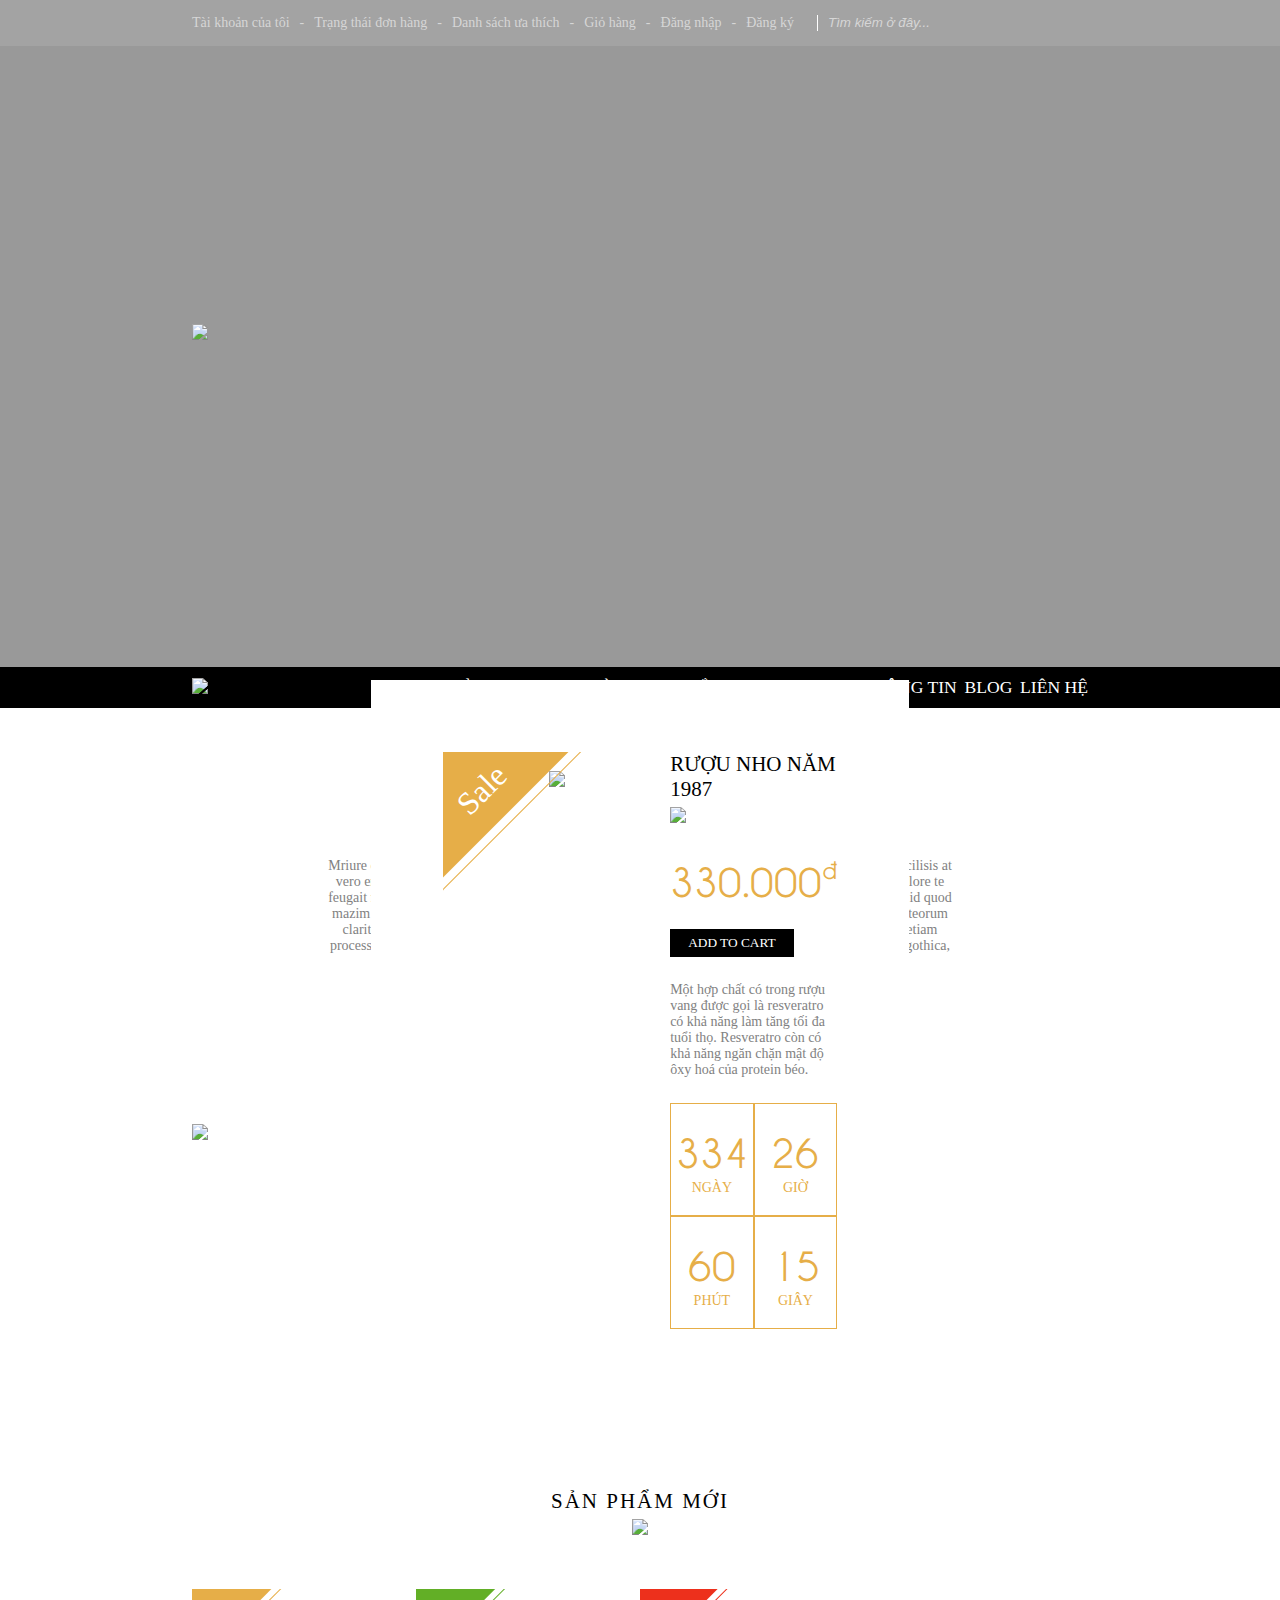
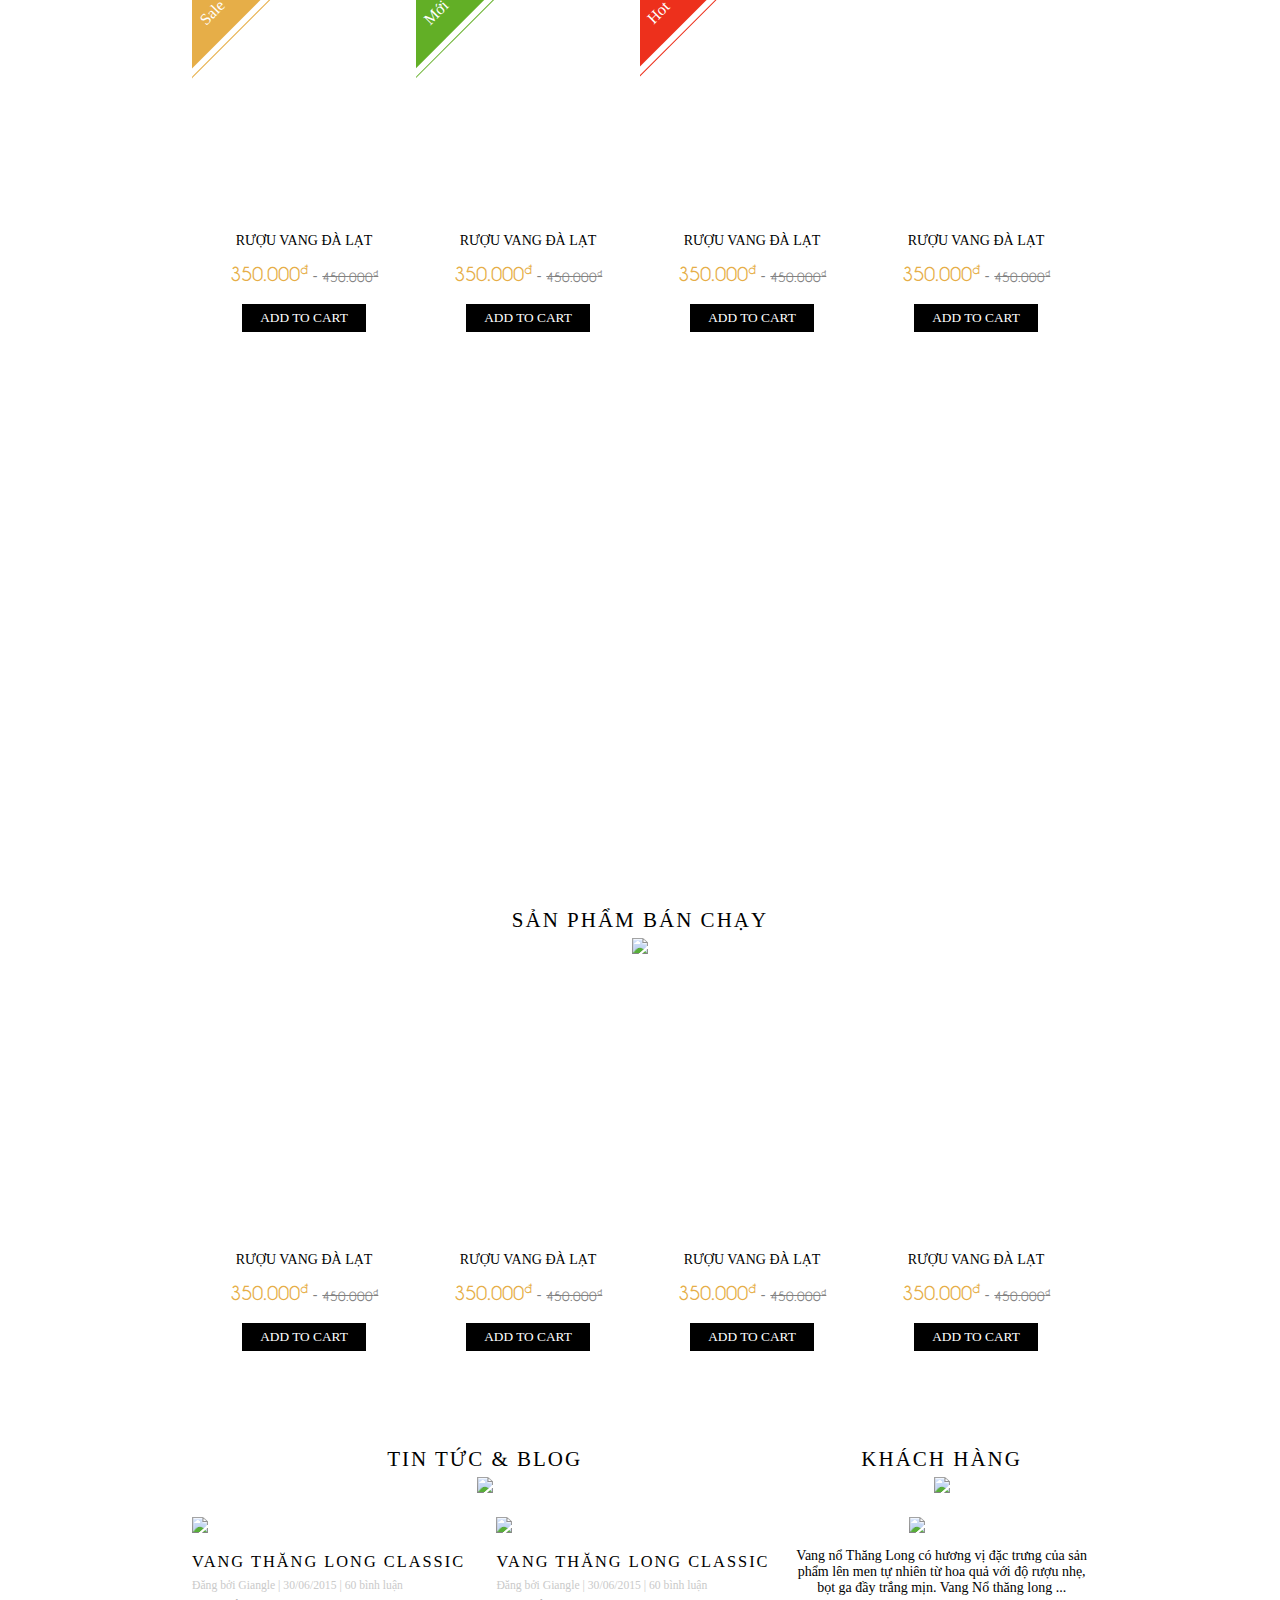
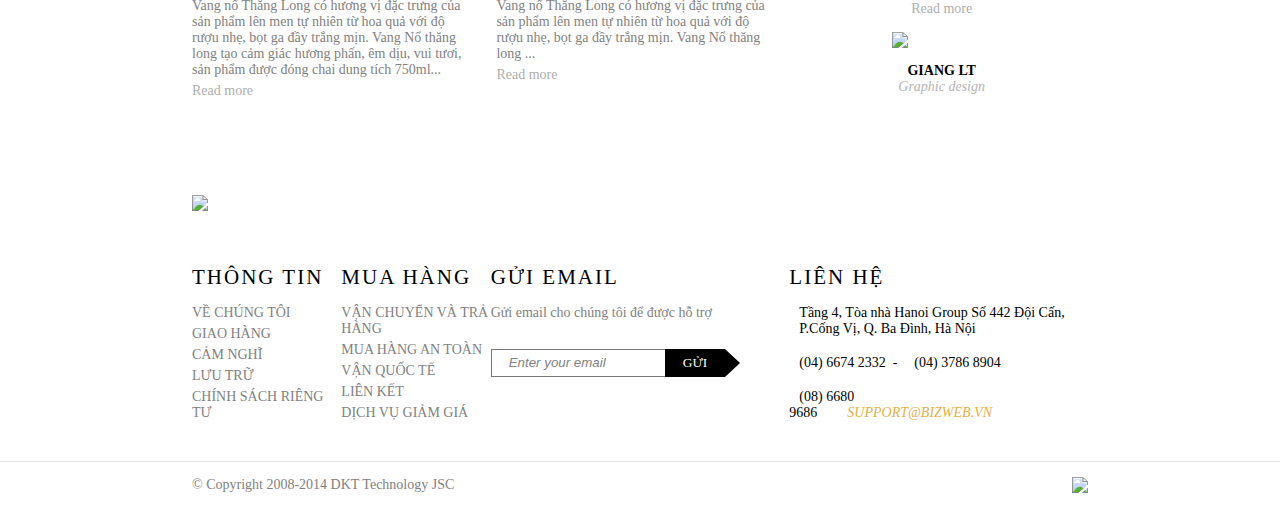
==== index.html @ 8c9024ac "Merge pull request #8 from 1m93/detail" ====
<!DOCTYPE html>
<html lang="en">
  <head>
    <title>Trang chủ</title>
    <meta charset="UTF-8">
    <meta name="viewport" content="width=device-width, initial-scale=1.0">
    <link rel="stylesheet" href="styles/style.css">
    <link rel="stylesheet" href="https://pro.fontawesome.com/releases/v5.10.0/css/all.css" integrity="sha384-AYmEC3Yw5cVb3ZcuHtOA93w35dYTsvhLPVnYs9eStHfGJvOvKxVfELGroGkvsg+p" crossorigin="anonymous">
  </head>
  <body> 
    <header>
      <div class="headMenu headMenu--dark"> 
        <div class="container">
          <div class="headMenu__left"><a href="#">Tài khoản của tôi</a><span>-</span><a href="#">Trạng thái đơn hàng</a><span>-</span><a href="#">Danh sách ưa thích</a><span>-</span><a href="#">Giỏ hàng</a><span>-</span><a href="#">Đăng nhập</a><span>-</span><a href="#">Đăng ký</a><span>-</span>
          </div>
          <div class="headMenu__right">
            <form>
              <input placeholder="Tìm kiếm ở đây..."><a href="#"><i class="fas fa-search"></i></a>
            </form>
          </div>
        </div>
      </div>
      <div class="slide">
        <div class="container"><img src="assets/images/slideText.png"></div>
      </div>
      <div class="menu">
        <div class="container"> 
          <div class="menu__logo"> <img src="assets/images/menuLogo.png"></div>
          <div class="menu__list"><a class="menu__list-item" href="#">Trang chủ</a>
            <div class="menu__mega"><a class="menu__list-item" href="#">Rượu vang bò</a>
              <div class="menu__submenu"> 
                <div class="menu__submenu-list"><a class="menu__submenu-list-title">
                    <h3>Rượu ngoại </h3></a><a class="menu__submenu-list-item" href="#">Rượu Chivas</a><a class="menu__submenu-list-item" href="#">Hàng độc - Rượu độc đáo</a><a class="menu__submenu-list-item" href="#">Johnnie Walker</a><a class="menu__submenu-list-item" href="#">Rượu Whisky</a><a class="menu__submenu-list-item" href="#">Rượu Remy Martin</a><a class="menu__submenu-list-item" href="#">Rượu Glenmorangie</a>
                </div>
                <div class="menu__submenu-list"><a class="menu__submenu-list-title">
                    <h3>Rượu ngoại </h3></a><a class="menu__submenu-list-item" href="#">Rượu Chivas</a><a class="menu__submenu-list-item" href="#">Hàng độc - Rượu độc đáo</a><a class="menu__submenu-list-item" href="#">Johnnie Walker</a><a class="menu__submenu-list-item" href="#">Rượu Whisky</a><a class="menu__submenu-list-item" href="#">Rượu Remy Martin</a><a class="menu__submenu-list-item" href="#">Rượu Glenmorangie</a>
                </div>
                <div class="menu__submenu-list"><a class="menu__submenu-list-title">
                    <h3>Rượu ngoại </h3></a><a class="menu__submenu-list-item" href="#">Rượu Chivas</a><a class="menu__submenu-list-item" href="#">Hàng độc - Rượu độc đáo</a><a class="menu__submenu-list-item" href="#">Johnnie Walker</a><a class="menu__submenu-list-item" href="#">Rượu Whisky</a><a class="menu__submenu-list-item" href="#">Rượu Remy Martin</a><a class="menu__submenu-list-item" href="#">Rượu Glenmorangie</a>
                </div>
                <div class="menu__submenu-image"></div>
              </div>
            </div><a class="menu__list-item" href="#">Rượu trắng</a><a class="menu__list-item" href="#">Champagne</a><a class="menu__list-item" href="#">Thông tin</a><a class="menu__list-item" href="#">Blog</a><a class="menu__list-item" href="#">Liên hệ</a>
          </div>
        </div>
      </div>
    </header>
    <div class="home">
      <div class="container">
        <div class="intro">
          <div class="titleDark">
            <h2 class="introText">GIỚI THIỆU</h2><img class="titleDark__img" src="assets/images/title-dark.png"/>
          </div>
          <p>Mriure dolor in hendrerit in vulputate velit esse molestie consequat, vel illum dolore eu feugiat nulla facilisis at vero eros et accumsan et iusto odio dignissim qui blandit praesent luptatum zzril delenit augue duis dolore te feugait nulla facilisi.Nam liber tempor cum soluta nobis eleifend option congue nihil imperdiet doming id quod mazim placerat facer possim assum. Typi non habent claritatem insitam; est usus legentis in iis qui faciteorum claritatem. Investigtiones demonstraverunt lectores legere me lius quod ii legunt saepius.Claritas est etiam processus dynamicus, qui sequitur mutationem consuetudium lectorum. Mirum est notare quam littera gothica, quam nunc putam</p>
          <button class="btn">XEM THÊM</button>
        </div>
        <div class="sale"> <img src="assets/images/saleWine.jpg" width="100%">
          <div class="sale__product">
            <div class="sale__product-img"> 
              <p class="saletag-big--sale">Sale </p><img src="assets/product/14.jpg" width="190">
            </div>
            <div class="sale__product-detail"> 
              <h2>RƯỢU NHO NĂM 1987</h2><img src="assets/images/titleleft-dark.png">
              <div class="sale__product-detail-price">330.000<span>đ</span></div>
              <button class="btn">ADD TO CART</button>
              <p class="sale__product-detail-describe">Một hợp chất có trong rượu vang được gọi là resveratro có khả năng làm tăng tối đa tuổi thọ. Resveratro còn có khả năng ngăn chặn mật độ ôxy hoá của protein béo.</p>
              <div class="sale__product-detail-time"> 
                <div>
                  <h2>334</h2>
                  <p>ngày</p>
                </div>
                <div>
                  <h2>26</h2>
                  <p>giờ</p>
                </div>
                <div>
                  <h2>60</h2>
                  <p>phút</p>
                </div>
                <div>
                  <h2>15</h2>
                  <p>giây</p>
                </div>
              </div>
            </div>
          </div>
        </div>
        <div class="new">
          <div class="new__title">
            <div class="titleDark">
              <h2 class="introText">Sản phẩm mới</h2><img class="titleDark__img" src="assets/images/title-dark.png"/>
            </div>
          </div>
          <div class="new__product">
            <div class="rowProductList">
              <div class="rowProductList__item">
                <div class="rowProductList__item-img" style="background: url(assets/product/1.jpg) no-repeat bottom; background-size: contain">
                  <p class="saletag-small--sale">Sale</p>
                  <div class="rowProductList__item-img-buttons"><a href="#"><i class="fas fa-heart"></i>Yêu thích</a><a href="#"><i class="fas fa-signal"></i>So sánh </a><a href="#"><i class="fas fa-compress-alt"></i></a></div>
                </div>
                <div class="rowProductList__item-detail"> <a class="rowProductList__item-detail-name" href="detail.html">rượu vang đà lạt </a>
                  <div class="rowProductList__item-detail-price">
                    <p class="newprice">350.000<span>đ</span></p><span>-</span>
                    <p class="oldprice">450.000<span>đ</span></p>
                  </div>
                  <button class="btn">ADD TO CART</button>
                </div>
              </div>
              <div class="rowProductList__item">
                <div class="rowProductList__item-img" style="background: url(assets/product/2.jpg) no-repeat bottom; background-size: contain">
                  <p class="saletag-small--new">Mới </p>
                  <div class="rowProductList__item-img-buttons"><a href="#"><i class="fas fa-heart"></i>Yêu thích</a><a href="#"><i class="fas fa-signal"></i>So sánh </a><a href="#"><i class="fas fa-compress-alt"></i></a></div>
                </div>
                <div class="rowProductList__item-detail"> <a class="rowProductList__item-detail-name" href="detail.html">rượu vang đà lạt </a>
                  <div class="rowProductList__item-detail-price">
                    <p class="newprice">350.000<span>đ</span></p><span>-</span>
                    <p class="oldprice">450.000<span>đ</span></p>
                  </div>
                  <button class="btn">ADD TO CART</button>
                </div>
              </div>
              <div class="rowProductList__item">
                <div class="rowProductList__item-img" style="background: url(assets/product/3.jpg) no-repeat bottom; background-size: contain">
                  <p class="saletag-small--hot">Hot</p>
                  <div class="rowProductList__item-img-buttons"><a href="#"><i class="fas fa-heart"></i>Yêu thích</a><a href="#"><i class="fas fa-signal"></i>So sánh </a><a href="#"><i class="fas fa-compress-alt"></i></a></div>
                </div>
                <div class="rowProductList__item-detail"> <a class="rowProductList__item-detail-name" href="detail.html">rượu vang đà lạt </a>
                  <div class="rowProductList__item-detail-price">
                    <p class="newprice">350.000<span>đ</span></p><span>-</span>
                    <p class="oldprice">450.000<span>đ</span></p>
                  </div>
                  <button class="btn">ADD TO CART</button>
                </div>
              </div>
              <div class="rowProductList__item">
                <div class="rowProductList__item-img" style="background: url(assets/product/4.jpg) no-repeat bottom; background-size: contain">
                  <div class="rowProductList__item-img-buttons"><a href="#"><i class="fas fa-heart"></i>Yêu thích</a><a href="#"><i class="fas fa-signal"></i>So sánh </a><a href="#"><i class="fas fa-compress-alt"></i></a></div>
                </div>
                <div class="rowProductList__item-detail"> <a class="rowProductList__item-detail-name" href="detail.html">rượu vang đà lạt </a>
                  <div class="rowProductList__item-detail-price">
                    <p class="newprice">350.000<span>đ</span></p><span>-</span>
                    <p class="oldprice">450.000<span>đ</span></p>
                  </div>
                  <button class="btn">ADD TO CART</button>
                </div>
              </div>
            </div>
          </div>
        </div>
      </div>
      <div class="gallery"><a class="gallery__img" href="#" style="background: url(assets/gallery/1.png) no-repeat center; background-size: cover">
          <div class="gallery__img-content">
            <p>1987</p>
            <h3>RƯỢU</h3>
          </div></a><a class="gallery__img" href="#" style="background: url(assets/gallery/2.png) no-repeat center; background-size: cover">
          <div class="gallery__img-content">
            <p>1987</p>
            <h3>RƯỢU</h3>
          </div></a><a class="gallery__img" href="#" style="background: url(assets/gallery/3.png) no-repeat center; background-size: cover">
          <div class="gallery__img-content">
            <p>1987</p>
            <h3>RƯỢU</h3>
          </div></a><a class="gallery__img" href="#" style="background: url(assets/gallery/4.png) no-repeat center; background-size: cover">
          <div class="gallery__img-content">
            <p>1987</p>
            <h3>RƯỢU</h3>
          </div></a><a class="gallery__img" href="#" style="background: url(assets/gallery/5.png) no-repeat center; background-size: cover">
          <div class="gallery__img-content">
            <p>1987</p>
            <h3>RƯỢU</h3>
          </div></a><a class="gallery__img" href="#" style="background: url(assets/gallery/6.png) no-repeat center; background-size: cover">
          <div class="gallery__img-content">
            <p>1987</p>
            <h3>RƯỢU</h3>
          </div></a><a class="gallery__img" href="#" style="background: url(assets/gallery/7.png) no-repeat center; background-size: cover">
          <div class="gallery__img-content">
            <p>1987</p>
            <h3>RƯỢU</h3>
          </div></a><a class="gallery__img" href="#" style="background: url(assets/gallery/8.png) no-repeat center; background-size: cover">
          <div class="gallery__img-content">
            <p>1987</p>
            <h3>RƯỢU</h3>
          </div></a>
      </div>
      <div class="container"> 
        <div class="bestseller new"> 
          <div class="new__title">
            <div class="titleDark">
              <h2 class="introText">SẢN PHẨM BÁN CHẠY</h2><img class="titleDark__img" src="assets/images/title-dark.png"/>
            </div>
          </div>
          <div class="new__product">
            <div class="rowProductList">
              <div class="rowProductList__item">
                <div class="rowProductList__item-img" style="background: url(assets/product/7.jpg) no-repeat bottom; background-size: contain">
                  <div class="rowProductList__item-img-buttons"><a href="#"><i class="fas fa-heart"></i>Yêu thích</a><a href="#"><i class="fas fa-signal"></i>So sánh </a><a href="#"><i class="fas fa-compress-alt"></i></a></div>
                </div>
                <div class="rowProductList__item-detail"> <a class="rowProductList__item-detail-name" href="detail.html">rượu vang đà lạt </a>
                  <div class="rowProductList__item-detail-price">
                    <p class="newprice">350.000<span>đ</span></p><span>-</span>
                    <p class="oldprice">450.000<span>đ</span></p>
                  </div>
                  <button class="btn">ADD TO CART</button>
                </div>
              </div>
              <div class="rowProductList__item">
                <div class="rowProductList__item-img" style="background: url(assets/product/8.jpg) no-repeat bottom; background-size: contain">
                  <div class="rowProductList__item-img-buttons"><a href="#"><i class="fas fa-heart"></i>Yêu thích</a><a href="#"><i class="fas fa-signal"></i>So sánh </a><a href="#"><i class="fas fa-compress-alt"></i></a></div>
                </div>
                <div class="rowProductList__item-detail"> <a class="rowProductList__item-detail-name" href="detail.html">rượu vang đà lạt </a>
                  <div class="rowProductList__item-detail-price">
                    <p class="newprice">350.000<span>đ</span></p><span>-</span>
                    <p class="oldprice">450.000<span>đ</span></p>
                  </div>
                  <button class="btn">ADD TO CART</button>
                </div>
              </div>
              <div class="rowProductList__item">
                <div class="rowProductList__item-img" style="background: url(assets/product/1.jpg) no-repeat bottom; background-size: contain">
                  <div class="rowProductList__item-img-buttons"><a href="#"><i class="fas fa-heart"></i>Yêu thích</a><a href="#"><i class="fas fa-signal"></i>So sánh </a><a href="#"><i class="fas fa-compress-alt"></i></a></div>
                </div>
                <div class="rowProductList__item-detail"> <a class="rowProductList__item-detail-name" href="detail.html">rượu vang đà lạt </a>
                  <div class="rowProductList__item-detail-price">
                    <p class="newprice">350.000<span>đ</span></p><span>-</span>
                    <p class="oldprice">450.000<span>đ</span></p>
                  </div>
                  <button class="btn">ADD TO CART</button>
                </div>
              </div>
              <div class="rowProductList__item">
                <div class="rowProductList__item-img" style="background: url(assets/product/2.jpg) no-repeat bottom; background-size: contain">
                  <div class="rowProductList__item-img-buttons"><a href="#"><i class="fas fa-heart"></i>Yêu thích</a><a href="#"><i class="fas fa-signal"></i>So sánh </a><a href="#"><i class="fas fa-compress-alt"></i></a></div>
                </div>
                <div class="rowProductList__item-detail"> <a class="rowProductList__item-detail-name" href="detail.html">rượu vang đà lạt </a>
                  <div class="rowProductList__item-detail-price">
                    <p class="newprice">350.000<span>đ</span></p><span>-</span>
                    <p class="oldprice">450.000<span>đ</span></p>
                  </div>
                  <button class="btn">ADD TO CART</button>
                </div>
              </div>
            </div>
          </div>
        </div>
        <div class="other"> 
          <div class="other__blog">
            <div class="other__blog-title">
              <div class="titleDark">
                <h2 class="introText">TIN TỨC &amp; BLOG</h2><img class="titleDark__img" src="assets/images/title-dark.png"/>
              </div>
            </div>
            <div class="other__blog-posts">
              <div class="other__blog-posts-item"><img src="assets/blog/1.png" width="100%"/>
                <h3 class="introText">Vang Thăng Long Classic</h3><small>Đăng bởi Giangle | 30/06/2015 | 60 bình luận</small>
                <p>Vang nổ Thăng Long có hương vị đặc trưng của sản phẩm lên men tự nhiên từ hoa quả với độ rượu nhẹ, bọt ga đầy trắng mịn. Vang Nổ thăng long tạo cảm giác hương phấn, êm dịu, vui tươi, sản phẩm được đóng chai dung tích 750ml...</p><a href="#">Read more</a>
              </div>
              <div class="other__blog-posts-item"><img src="assets/blog/2.png" width="100%"/>
                <h3 class="introText">Vang Thăng Long Classic</h3><small>Đăng bởi Giangle | 30/06/2015 | 60 bình luận</small>
                <p>Vang nổ Thăng Long có hương vị đặc trưng của sản phẩm lên men tự nhiên từ hoa quả với độ rượu nhẹ, bọt ga đầy trắng mịn. Vang Nổ thăng long ...</p><a href="#">Read more</a>
              </div>
            </div>
          </div>
          <div class="other__customer"> 
            <div class="other__customer-title">
              <div class="titleDark">
                <h2 class="introText">KHÁCH HÀNG</h2><img class="titleDark__img" src="assets/images/title-dark.png"/>
              </div>
            </div>
            <div class="other__customer-detail"> <img src="assets/blog/elipse.png" width="65">
              <div class="other__customer-detail-comment">
                <p>Vang nổ Thăng Long có hương vị đặc trưng của sản phẩm lên men tự nhiên từ hoa quả với độ rượu nhẹ, bọt ga đầy trắng mịn. Vang Nổ thăng long ...</p><a href="#">Read more</a>
              </div><img src="assets/blog/customer.png" width="100">
              <div>
                <h4>GIANG LT</h4><i>Graphic design</i>
              </div>
              <div class="other__customer-detail-buttons"> <a href="#"><i class="fas fa-circle"></i></a><a href="#"><i class="fas fa-circle"></i></a><a href="#"><i class="fas fa-circle"></i></a>
              </div>
            </div>
          </div>
        </div>
      </div>
    </div>
    <footer>
      <div class="info">
        <div class="info__brand"><img src="assets/blog/brand.png" width="100%"></div>
        <div class="container">
          <div class="info__about">
            <h2>Thông tin</h2>
            <ul> 
              <li><a href="#">Về chúng tôi</a></li>
              <li><a href="#">Giao hàng</a></li>
              <li><a href="#">Cảm nghĩ</a></li>
              <li><a href="#">Lưu trữ</a></li>
              <li><a href="#">Chính sách riêng tư</a></li>
            </ul>
          </div>
          <div class="info__about">
            <h2>Mua hàng</h2>
            <ul> 
              <li><a href="#">Vận chuyển và trả hàng</a></li>
              <li><a href="#">Mua hàng an toàn</a></li>
              <li><a href="#">Vận quốc tế</a></li>
              <li><a href="#">Liên kết</a></li>
              <li><a href="#">Dịch vụ giảm giá</a></li>
            </ul>
          </div>
          <div class="info__email">
            <div class="info__email-text">
              <h2>Gửi email</h2>
              <p>Gửi email cho chúng tôi để được hỗ trợ</p>
            </div>
            <form>
              <input placeholder="Enter your email">
              <button>GỬI</button>
              <div class="triangle"></div>
            </form>
            <div class="info__email-social"><a href="#"><i class="fab fa-twitter"></i></a><a href="#"><i class="fab fa-google-plus-g"></i></a><a href="#"><i class="fab fa-dribbble"></i></a><a href="#"><i class="fab fa-linkedin-in"></i></a><a href="#"><i class="fas fa-rss"></i></a>
            </div>
          </div>
          <div class="info__contact">
            <div class="info__contact-address">
              <h2>Liên hệ</h2>
              <div><i class="fas fa-map-marker-alt"> </i>
                <p>Tầng 4, Tòa nhà Hanoi Group  Số 442 Đội Cấn, P.Cống Vị, Q. Ba Đình, Hà Nội</p>
              </div>
            </div>
            <div class="info__contact-dial"> <i class="fas fa-phone-office"></i><span>(04) 6674 2332</span><span style="padding: 0 7px">-</span><i class="fas fa-phone-office"></i><span>(04) 3786 8904</span></div>
            <div class="info__contact-phone"> <i class="fas fa-phone-office"></i><span>(08) 6680 9686</span><i class="fas fa-envelope"></i><span><i>Support@bizweb.vn</i></span></div>
          </div>
        </div>
      </div>
      <div class="end container"> 
        <p>© Copyright 2008-2014 DKT Technology JSC</p><img src="assets/images/payment.png">
      </div>
    </footer>
  </body>
</html>
---- styles/style.css ----
@charset "UTF-8";
@font-face {
  font-family: "lobster-regular";
  src: url("../assets/fonts/Lobster-Regular.ttf");
}
@font-face {
  font-family: "roboto-regular";
  src: url("../assets/fonts/Roboto-Regular.ttf");
}
@font-face {
  font-family: "utm-alpine";
  src: url("../assets/fonts/UTM-Alpine-KT.ttf");
}
@font-face {
  font-family: "utm-aquarelle";
  src: url("../assets/fonts/UTM-Aquarelle.ttf");
}
@font-face {
  font-family: "utm-caviar";
  src: url("../assets/fonts/UTM-Caviar.ttf");
}
@font-face {
  font-family: "uvf-didot";
  src: url("../assets/fonts/UVF-Didot.ttf");
}
* {
  margin: 0;
  padding: 0;
  box-sizing: border-box;
}

body {
  font-size: 14px;
}

a {
  text-decoration: none;
  color: #818181;
}
a:hover {
  color: #e6ae48 !important;
  transition: 0.5s;
}

ul {
  list-style: none;
}

input {
  outline: none;
}

button {
  outline: none;
  cursor: pointer;
}

.introText, footer .info h2 {
  text-transform: uppercase;
  font-weight: normal;
  letter-spacing: 2px;
}

.btn, footer .info__email form button {
  color: white;
  background-color: black;
  padding: 6px 18px;
  border: none;
}
.btn:hover, footer .info__email form button:hover {
  background-color: #e6ae48;
  transition: 0.5s;
}

.titleDark {
  text-align: center;
}
.titleDark__img {
  margin: 5px 0 20px 0;
}

.endContent, .pdDetail .product, .pdDetail .more, .pdDetail .detail, .home .gallery, .home .container .other, .home .container .new, .home .container .intro {
  padding-bottom: 6rem;
}

.timesFont, .pdDetail .more .tabs__buttons-btn, .pdDetail .detail__describe-buy-size select, body, a, .btn, footer .info__email form button {
  font-family: "Times New Roman", Times, serif;
}

.saletag-small--sale {
  position: absolute;
  top: -3.5rem;
  left: -7.5rem;
  transform: rotate(-45deg);
  color: white;
  font-size: 1rem;
  padding: 5rem 6.5rem 1rem;
  background-color: #e6ae48;
}
.saletag-small--sale::after {
  position: absolute;
  content: "";
  top: 7.5rem;
  left: -2rem;
  width: 20rem;
  height: 1px;
  background-color: #e6ae48;
}

.saletag-big--sale {
  position: absolute;
  top: -1.5rem;
  left: -5.5rem;
  transform: rotate(-45deg);
  color: white;
  font-size: 2rem;
  padding: 3rem 5.5rem 1rem;
  background-color: #e6ae48;
}
.saletag-big--sale::after {
  position: absolute;
  content: "";
  top: 6.8rem;
  left: -2rem;
  width: 20rem;
  height: 1px;
  background-color: #e6ae48;
}

.saletag-small--new {
  position: absolute;
  top: -3.5rem;
  left: -7.5rem;
  transform: rotate(-45deg);
  color: white;
  font-size: 1rem;
  padding: 5rem 6.5rem 1rem;
  background-color: #62af26;
}
.saletag-small--new::after {
  position: absolute;
  content: "";
  top: 7.5rem;
  left: -2rem;
  width: 20rem;
  height: 1px;
  background-color: #62af26;
}

.saletag-big--new {
  position: absolute;
  top: -1.5rem;
  left: -5.5rem;
  transform: rotate(-45deg);
  color: white;
  font-size: 2rem;
  padding: 3rem 5.5rem 1rem;
  background-color: #62af26;
}
.saletag-big--new::after {
  position: absolute;
  content: "";
  top: 6.8rem;
  left: -2rem;
  width: 20rem;
  height: 1px;
  background-color: #62af26;
}

.saletag-small--hot {
  position: absolute;
  top: -3.5rem;
  left: -7.5rem;
  transform: rotate(-45deg);
  color: white;
  font-size: 1rem;
  padding: 5rem 6.5rem 1rem;
  background-color: #ed301c;
}
.saletag-small--hot::after {
  position: absolute;
  content: "";
  top: 7.5rem;
  left: -2rem;
  width: 20rem;
  height: 1px;
  background-color: #ed301c;
}

.saletag-big--hot {
  position: absolute;
  top: -1.5rem;
  left: -5.5rem;
  transform: rotate(-45deg);
  color: white;
  font-size: 2rem;
  padding: 3rem 5.5rem 1rem;
  background-color: #ed301c;
}
.saletag-big--hot::after {
  position: absolute;
  content: "";
  top: 6.8rem;
  left: -2rem;
  width: 20rem;
  height: 1px;
  background-color: #ed301c;
}

.container {
  width: 70%;
  margin: auto;
}

.breadcrumb {
  margin: 3rem 0;
}
.breadcrumb span {
  padding: 0 5px;
}
.breadcrumb span:last-child {
  display: none;
}
.breadcrumb__item:nth-last-child(2) {
  color: #e6ae48;
}

input[type=number]::-webkit-inner-spin-button, input[type=number]::-webkit-outer-spin-button {
  -webkit-appearance: none;
}

.rowProductList {
  margin-top: 30px;
  display: flex;
  justify-content: space-between;
}
.rowProductList__item {
  flex-basis: 25%;
}
.rowProductList__item-img {
  width: 100%;
  padding-bottom: 100%;
  margin-bottom: 20px;
  position: relative;
  cursor: pointer;
  overflow: hidden;
}
.rowProductList__item-img-buttons {
  position: absolute;
  width: 100%;
  bottom: 0;
  background-color: black;
  visibility: hidden;
  opacity: 0;
  transition: opacity 0.5s, visibility 0.5s;
  display: flex;
  justify-content: space-between;
}
.rowProductList__item-img-buttons a {
  flex: 2;
  display: block;
  color: white;
  padding: 5px 0;
  text-align: center;
}
.rowProductList__item-img-buttons a i {
  margin-right: 10px;
}
.rowProductList__item-img-buttons a:last-child {
  flex: 1;
}
.rowProductList__item-img-buttons a:nth-child(2) {
  border-right: 2px solid #262626;
  border-left: 2px solid #262626;
}
.rowProductList__item-img:hover .rowProductList__item-img-buttons {
  visibility: visible;
  opacity: 1;
}
.rowProductList__item-detail {
  text-align: center;
}
.rowProductList__item-detail-name {
  text-transform: uppercase;
  color: black;
}
.rowProductList__item-detail-price {
  padding: 10px 0 20px 0;
  display: flex;
  justify-content: center;
  align-items: flex-end;
}
.rowProductList__item-detail-price > span {
  margin: 0 5px;
  color: #818181;
}
.rowProductList__item-detail-price .newprice {
  font-family: utm-caviar;
  font-size: 1.2rem;
  color: #e6ae48;
}
.rowProductList__item-detail-price .newprice span {
  font-size: 0.8rem;
  vertical-align: top;
}
.rowProductList__item-detail-price .oldprice {
  font-family: utm-caviar;
  font-size: 0.8rem;
  color: #818181;
  text-decoration: line-through;
}
.rowProductList__item-detail-price .oldprice span {
  font-size: 0.5rem;
  vertical-align: top;
}

header {
  position: relative;
}
header .headMenu {
  width: 100%;
  padding: 15px 0;
}
header .headMenu .container {
  display: flex;
  justify-content: space-between;
}
header .headMenu a:hover {
  border-bottom: 1px solid #e6ae48;
}
header .headMenu__left span {
  padding: 0 10px;
}
header .headMenu__left span:last-child {
  display: none;
}
header .headMenu__right form {
  border-left: 1.5px solid white;
  padding-left: 10px;
}
header .headMenu__right form input {
  width: 250px;
  margin-right: 10px;
  background-color: transparent;
  border: none;
  color: #818181;
}
header .headMenu__right form input::placeholder {
  font-style: italic;
  color: #818181;
}
header .headMenu--dark {
  background-color: #ffffff1a;
  color: #d6d6d6;
  z-index: 1000;
  position: absolute;
}
header .headMenu--dark a {
  color: #d6d6d6;
}
header .headMenu--dark form input {
  color: #d6d6d6;
}
header .headMenu--dark form input::placeholder {
  color: #d6d6d6;
}
header .menu {
  background-color: black;
  padding: 10px 0;
  position: relative;
}
header .menu .container {
  display: flex;
  justify-content: space-between;
  align-items: center;
}
header .menu__list {
  flex-basis: 80%;
  display: flex;
  justify-content: space-between;
}
header .menu__list-item {
  font-size: 1.1rem;
  color: white;
  text-transform: uppercase;
}
header .menu__submenu {
  position: absolute;
  display: flex;
  background-color: white;
  width: 80%;
  padding: 40px 30px;
  z-index: 1000;
  top: 100%;
  right: 15%;
  width: 56%;
  border: 1px solid #e6ae48;
  visibility: hidden;
  opacity: 0;
  transition: opacity 0.5s, visibility 0.5s;
}
header .menu__submenu-list {
  flex: 1;
}
header .menu__submenu-list-title {
  text-transform: uppercase;
  cursor: pointer;
  color: black;
}
header .menu__submenu-list-item {
  display: block;
  padding-top: 10px;
  color: black;
}
header .menu__submenu-image {
  flex: 2;
  background: url("../assets/blog/subMenuImage.png") center no-repeat;
  background-size: cover;
}
header .menu__mega:hover .menu__submenu {
  visibility: visible;
  opacity: 1;
}

footer .info {
  padding-bottom: 35px;
  border-bottom: 1px solid #e7e7e7;
}
footer .info__brand {
  width: 70%;
  margin: 0 auto 50px auto;
}
footer .info .container {
  display: flex;
}
footer .info h2 {
  margin-bottom: 15px;
}
footer .info__about {
  flex: 1;
  text-transform: uppercase;
}
footer .info__about li {
  margin-bottom: 5px;
}
footer .info__email {
  flex: 2;
  display: flex;
  flex-direction: column;
  justify-content: space-between;
}
footer .info__email p {
  color: #818181;
}
footer .info__email form {
  display: flex;
}
footer .info__email form input {
  padding: 5px 15px 5px 17px;
  border: 1px solid #787878;
  width: 60%;
}
footer .info__email form input::placeholder {
  font-style: italic;
  color: #818181;
}
footer .info__email form button {
  margin-left: -5px;
}
footer .info__email form button:hover ~ .triangle {
  border-top: 14px solid transparent;
  border-left: 15px solid #e6ae48;
  border-bottom: 14px solid transparent;
  transition: 0.5s;
}
footer .info__email form .triangle {
  border-top: 14px solid transparent;
  border-left: 15px solid black;
  border-bottom: 14px solid transparent;
}
footer .info__email form .triangle:hover ~ button {
  background-color: #e6ae48;
}
footer .info__email-social {
  margin-bottom: 5px;
}
footer .info__email-social a {
  margin-right: 15px;
}
footer .info__contact {
  flex: 2;
  display: flex;
  flex-direction: column;
  justify-content: space-between;
}
footer .info__contact i {
  margin-right: 10px;
}
footer .info__contact-address div {
  display: flex;
}
footer .info__contact-phone {
  margin-bottom: 5px;
}
footer .info__contact-phone span {
  margin-right: 20px;
}
footer .info__contact-phone span i {
  color: #e6ae48;
  text-transform: uppercase;
}
footer .end {
  display: flex;
  justify-content: space-between;
  align-items: center;
  color: #818181;
  padding: 15px 0;
}

.slide {
  background: linear-gradient(rgba(0, 0, 0, 0.4), rgba(0, 0, 0, 0.4)), url("../assets/images/slide-1-2050x898.jpg") bottom no-repeat;
  background-size: cover;
  width: 100%;
  height: 667px;
  animation: slide 15s infinite;
  display: flex;
  align-items: center;
}
@keyframes slide {
  50% {
    background: linear-gradient(rgba(0, 0, 0, 0.4), rgba(0, 0, 0, 0.4)), url("../assets/images/slide-2.jpg") bottom no-repeat;
    background-size: cover;
  }
  100% {
    background: linear-gradient(rgba(0, 0, 0, 0.4), rgba(0, 0, 0, 0.4)), url("../assets/images/slide-3.jpg") bottom no-repeat;
    background-size: cover;
  }
}

.home {
  background: url("../assets/images/product.png") left top no-repeat, url("../assets/images/product2.png") right top no-repeat;
  background-size: 20%, 12%;
}
.home .container .intro {
  padding-top: 5rem;
  width: 70%;
  margin: auto;
  text-align: center;
}
.home .container .intro p {
  color: #818181;
  margin-bottom: 30px;
}
.home .container .sale__product {
  position: relative;
  background-color: white;
  display: flex;
  width: 60%;
  margin: -29rem auto 10rem auto;
  padding: 8% 8% 0 8%;
}
.home .container .sale__product-img {
  position: relative;
  padding: 5% 5% 0 5%;
  overflow: hidden;
  flex: 8;
  text-align: center;
}
.home .container .sale__product-detail {
  flex: 7;
}
.home .container .sale__product-detail h2 {
  font-weight: normal;
  margin-bottom: 5px;
}
.home .container .sale__product-detail-price {
  font-family: utm-caviar;
  font-size: 2.5rem;
  color: #e6ae48;
  padding: 25px 0;
}
.home .container .sale__product-detail-price span {
  font-size: 1.5rem;
  vertical-align: top;
}
.home .container .sale__product-detail-describe {
  color: #818181;
  padding: 25px 0;
}
.home .container .sale__product-detail-time {
  display: flex;
  flex-wrap: wrap;
}
.home .container .sale__product-detail-time div {
  flex-basis: 50%;
  text-align: center;
  color: #e6ae48;
  padding: 19px 0;
  border: 1px solid #e6ae48;
}
.home .container .sale__product-detail-time div h2 {
  font-size: 2.5rem;
  font-family: utm-caviar;
}
.home .container .sale__product-detail-time div p {
  text-transform: uppercase;
}
.home .container .other {
  display: flex;
}
.home .container .other a {
  color: #aeaeae;
}
.home .container .other__blog {
  flex: 2;
  margin-right: 2%;
}
.home .container .other__blog-posts {
  display: flex;
  justify-content: space-between;
}
.home .container .other__blog-posts-item {
  flex-basis: 48%;
}
.home .container .other__blog-posts-item img {
  margin-bottom: 15px;
}
.home .container .other__blog-posts-item h3 {
  margin-bottom: 5px;
}
.home .container .other__blog-posts-item small {
  color: #cacaca;
}
.home .container .other__blog-posts-item p {
  color: #818181;
  padding: 5px 0;
}
.home .container .other__customer {
  flex: 1;
  text-align: center;
}
.home .container .other__customer-detail {
  height: 83%;
  display: flex;
  flex-direction: column;
  justify-content: space-between;
  align-items: center;
}
.home .container .other__customer-detail div > i {
  color: #b4b4b4;
}
.home .container .other__customer-detail-comment p {
  margin-bottom: 5px;
}
.home .container .other__customer-detail-buttons a {
  font-size: 0.5rem;
  padding: 0 3px;
}
.home .gallery {
  display: flex;
  flex-wrap: wrap;
}
.home .gallery__img {
  flex-basis: 25%;
  padding-bottom: 15%;
  color: white;
  position: relative;
  box-sizing: border-box;
  overflow: hidden;
  transition: 0.5s ease-in-out;
}
.home .gallery__img-content {
  visibility: hidden;
  opacity: 0;
  transition: opacity 0.5s, visibility 0.5s;
}
.home .gallery__img-content p {
  position: absolute;
  font-size: 1.5rem;
  top: 20%;
  left: 50%;
  transform: translateX(-50%);
}
.home .gallery__img-content h3 {
  font-size: 3.5rem;
  position: absolute;
  top: 50%;
  left: 50%;
  font-weight: normal;
  transform: translate(-50%, -50%);
}
.home .gallery__img:hover .gallery__img-content {
  visibility: visible;
  opacity: 1;
  color: white;
}

.pdDetail .detail {
  display: flex;
}
.pdDetail .detail__img {
  display: flex;
  flex: 3;
  margin-right: 3rem;
}
.pdDetail .detail__img-list {
  display: flex;
  align-items: center;
  flex-direction: column;
  flex-basis: 10%;
  padding: 0 10px;
  border: 1px solid #e6e6e6;
  border-right: none;
}
.pdDetail .detail__img-list a {
  display: block;
  padding: 20px 0;
}
.pdDetail .detail__img-list div {
  margin: 5px 0;
  text-align: center;
}
.pdDetail .detail__img-list div a {
  border-bottom: 1px solid #e6e6e6;
}
.pdDetail .detail__img-list div a:last-child {
  border: none;
}
.pdDetail .detail__img-list div a:nth-child(3) img {
  border: 1px solid #e6ae48;
}
.pdDetail .detail__img-list img {
  width: 100%;
  border: 1px solid transparent;
}
.pdDetail .detail__img-list img:hover {
  border: 1px solid #e6ae48;
}
.pdDetail .detail__img-image {
  width: 100%;
  background: url("../assets/product/7.jpg") center no-repeat;
  background-size: contain;
  border: 1px solid #e6e6e6;
}
.pdDetail .detail__describe {
  flex: 2;
}
.pdDetail .detail__describe label {
  color: #818181;
  text-transform: uppercase;
  display: block;
  font-size: 1.3rem;
  margin-bottom: 1rem;
}
.pdDetail .detail__describe h1 {
  font-weight: normal;
  margin-bottom: 5px;
}
.pdDetail .detail__describe-price {
  margin-top: 10px;
  font-family: utm-caviar;
  font-size: 2.5rem;
  color: #e6ae48;
}
.pdDetail .detail__describe-price span {
  font-size: 1.5rem;
  vertical-align: top;
}
.pdDetail .detail__describe-reviews {
  padding: 10px 0;
  border-top: 1px solid #e6e6e6;
  border-bottom: 1px solid #e6e6e6;
  margin: 20px 0;
}
.pdDetail .detail__describe-reviews > span {
  margin: 0 5px;
}
.pdDetail .detail__describe-reviews-stars {
  display: inline-block;
  direction: rtl;
}
.pdDetail .detail__describe-reviews-stars span {
  position: relative;
  margin-right: 5px;
}
.pdDetail .detail__describe-reviews-stars span:hover:before, .pdDetail .detail__describe-reviews-stars span:hover ~ span:before {
  content: "";
  position: absolute;
  color: #737373;
  font-family: "Font Awesome 5 Pro";
  font-weight: 900;
}
.pdDetail .detail__describe-buy-color {
  margin-bottom: 1rem;
}
.pdDetail .detail__describe-buy-color div input {
  width: 30px;
  height: 30px;
  cursor: pointer;
  position: relative;
  margin-right: 10px;
}
.pdDetail .detail__describe-buy-color div input::after {
  content: "";
  position: absolute;
  top: 0;
  left: 0;
  width: 100%;
  height: 100%;
  border: 2px solid white;
  outline: 1px solid transparent;
}
.pdDetail .detail__describe-buy-color div input[value=champange]::after {
  background-color: #e6ae48;
}
.pdDetail .detail__describe-buy-color div input[value=black]::after {
  background-color: black;
}
.pdDetail .detail__describe-buy-color div input[value=cherry]::after {
  background-color: #9c0001;
}
.pdDetail .detail__describe-buy-color div input:checked::after, .pdDetail .detail__describe-buy-color div input:hover::after {
  outline: 1px solid black;
}
.pdDetail .detail__describe-buy-size {
  margin-bottom: 1rem;
}
.pdDetail .detail__describe-buy-size select {
  padding: 5px 10px;
  outline: none;
  color: #818181;
  border-color: #818181;
  font-size: 1.1rem;
}
.pdDetail .detail__describe-buy-quantity {
  margin-bottom: 1rem;
}
.pdDetail .detail__describe-buy-quantity-form {
  display: flex;
}
.pdDetail .detail__describe-buy-quantity-form > div {
  display: flex;
  align-items: center;
  margin-right: 15px;
  background-color: #e6e6e6;
}
.pdDetail .detail__describe-buy-quantity-form > div * {
  border: none;
  outline: none;
  font-weight: bold;
  color: #737373;
}
.pdDetail .detail__describe-buy-quantity-form > div button {
  font-size: 1.2rem;
  height: 100%;
  width: 30px;
  background-color: transparent;
}
.pdDetail .detail__describe-buy-quantity-form > div input {
  height: 70%;
  text-align: center;
  width: 70px;
}
.pdDetail .detail__describe-buy-quantity-form > button {
  padding: 10px 18px;
}
.pdDetail .detail__describe-buttons {
  margin: 2rem 0 1rem;
}
.pdDetail .detail__describe-buttons a {
  margin-right: 15px;
}
.pdDetail .detail__describe-buttons i {
  margin-right: 10px;
}
.pdDetail .detail__describe-content {
  margin-bottom: 1rem;
}
.pdDetail .detail__describe-content p {
  color: #818181;
}
.pdDetail .detail__describe-social {
  display: flex;
  justify-content: space-between;
}
.pdDetail .detail__describe-social div > span {
  padding: 5px 10px;
  margin-left: 5px;
  border: 1px solid #818181;
}
.pdDetail .detail__describe-social--facebook button {
  padding: 5px;
  color: white;
  background-color: #4965b5;
  border: 1px solid #4965b5;
  border-radius: 3px;
}
.pdDetail .detail__describe-social--facebook button i {
  color: white;
  margin-right: 5px;
}
.pdDetail .detail__describe-social--twitter button {
  padding: 5px;
  color: #818181;
  background-color: white;
  border: 1px solid #818181;
  border-radius: 3px;
}
.pdDetail .detail__describe-social--twitter button i {
  color: #00acee;
  margin-right: 5px;
}
.pdDetail .detail__describe-social--google button {
  padding: 5px;
  color: #e88476;
  background-color: white;
  border: 1px solid #818181;
  border-radius: 3px;
}
.pdDetail .detail__describe-social--google button i {
  color: #e88476;
  margin-right: 5px;
}
.pdDetail .detail__describe-social--linkedin button {
  padding: 5px;
  color: white;
  background-color: #0077b5;
  border: 1px solid #0077b5;
  border-radius: 3px;
}
.pdDetail .detail__describe-social--linkedin button i {
  color: white;
  margin-right: 5px;
}
.pdDetail .detail__describe-social--linkedin > span {
  display: none;
}
.pdDetail .detail__describe-social--pinterest button {
  padding: 5px;
  color: #be1d2b;
  background-color: white;
  border: 1px solid #818181;
  border-radius: 3px;
}
.pdDetail .detail__describe-social--pinterest button i {
  color: #be1d2b;
  margin-right: 5px;
}
.pdDetail .detail__describe-social--pinterest > span {
  display: none;
}
.pdDetail .more {
  display: flex;
  justify-content: space-between;
}
.pdDetail .more .tabs {
  flex-basis: 60%;
}
.pdDetail .more .tabs__buttons {
  margin-bottom: 1rem;
}
.pdDetail .more .tabs__buttons-btn {
  text-transform: uppercase;
  font-size: 1.3rem;
  padding: 5px 10px;
  border: none;
  background-color: transparent;
  color: #818181;
}
.pdDetail .more .tabs__buttons-btn:hover, .pdDetail .more .tabs__buttons-btn--active {
  color: white;
  background-color: #e6ae48;
}
.pdDetail .more .tabs__content {
  text-indent: 15px;
}
.pdDetail .more .img {
  flex-basis: 30%;
  background: url("../assets/blog/subMenuImage.png") center no-repeat;
  background-size: cover;
  display: flex;
  align-items: center;
  text-align: center;
}
.pdDetail .more .img h1 {
  width: 100%;
  font-weight: normal;
  color: white;
  font-family: "roboto";
}

/*# sourceMappingURL=style.css.map */
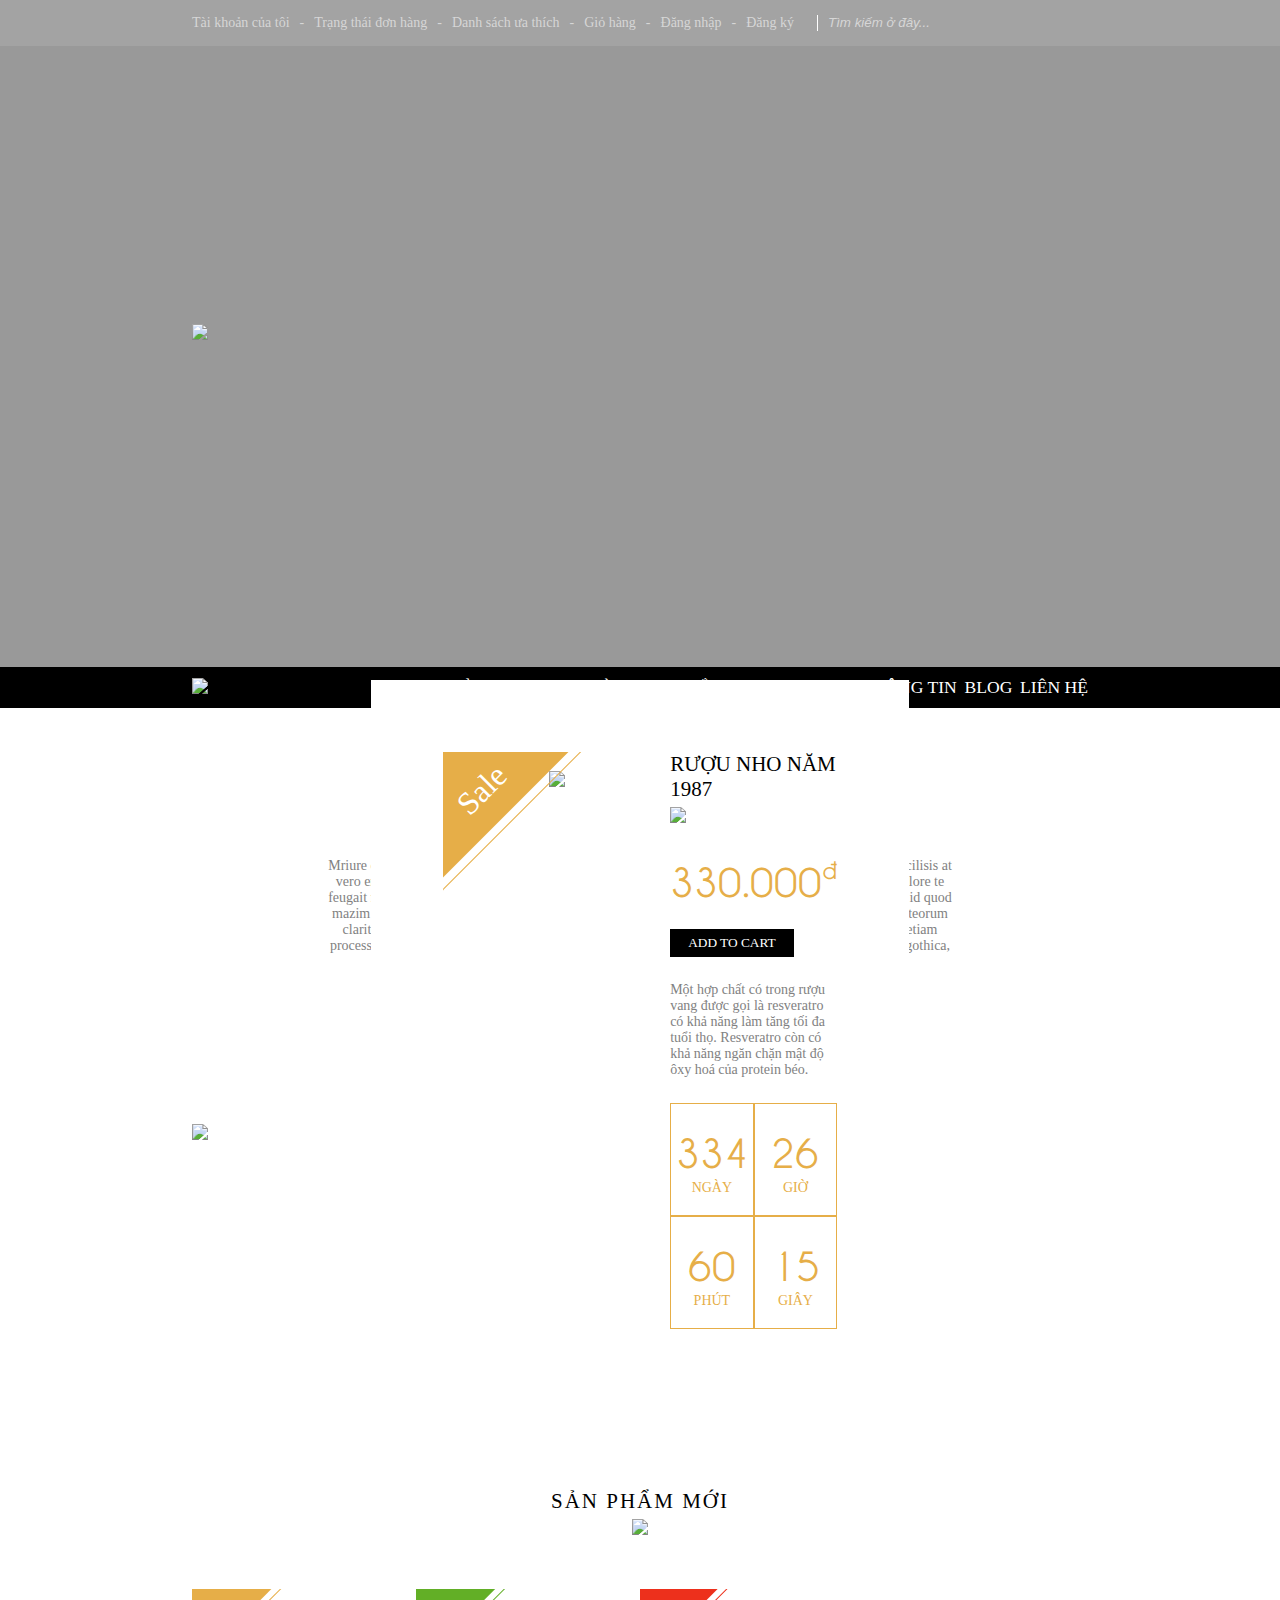
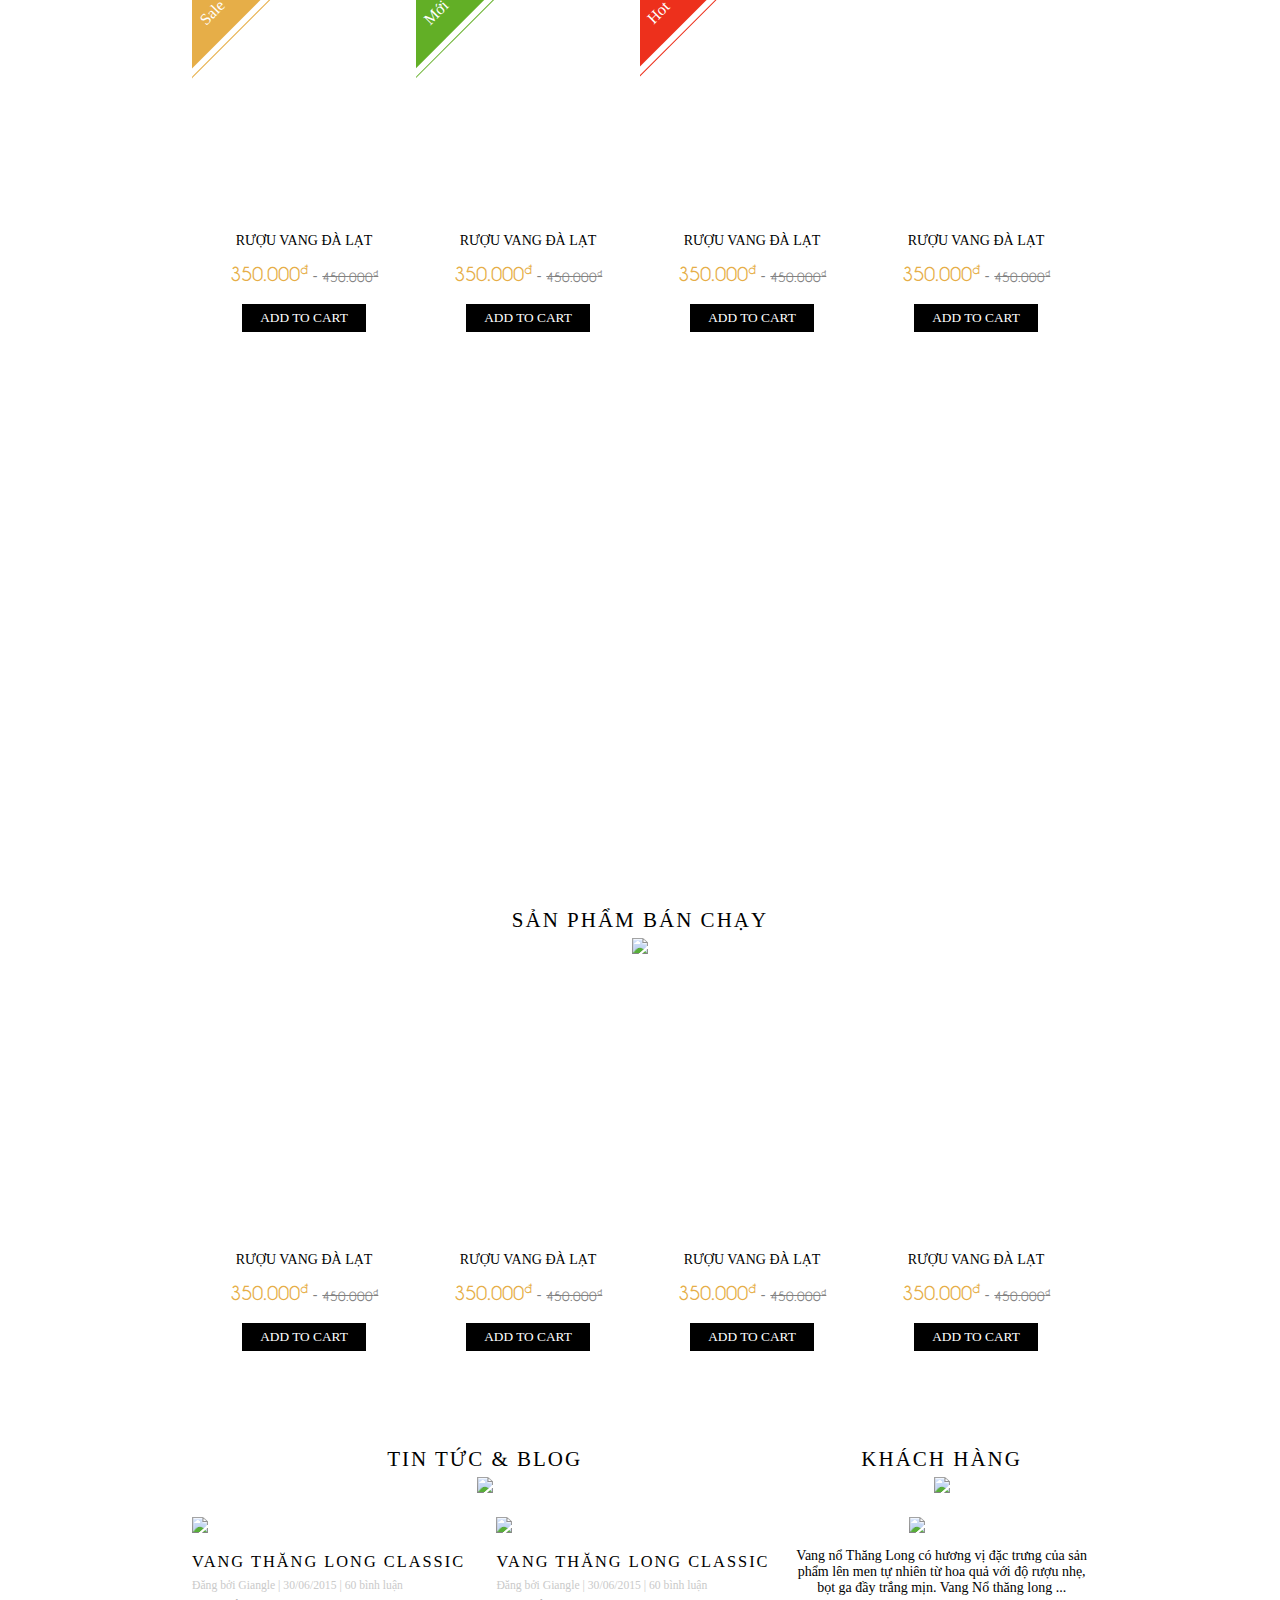
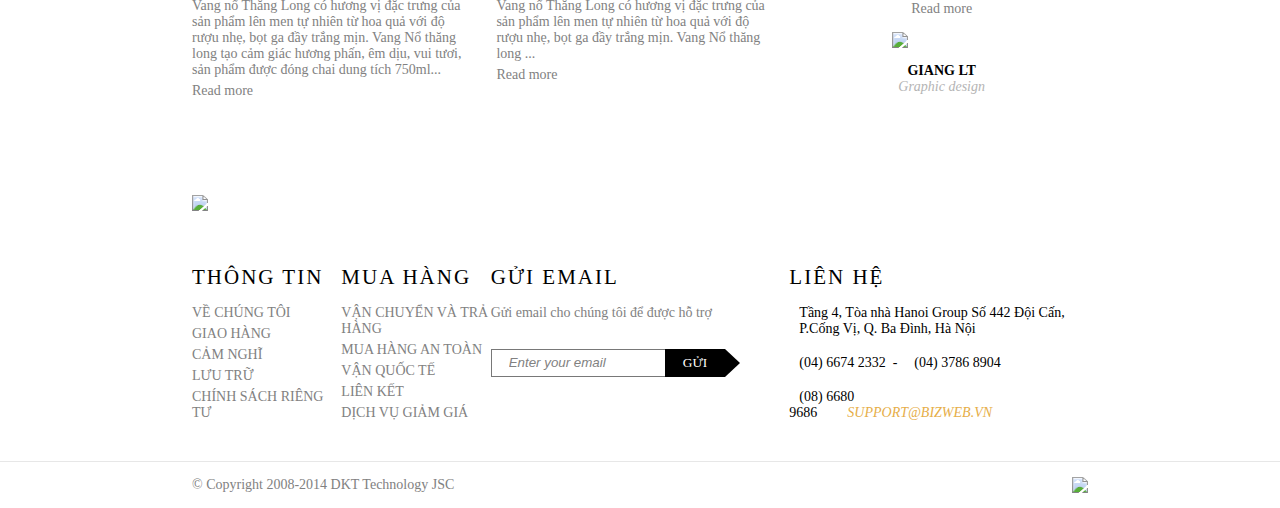
==== commit c16007a2: "Merge pull request #8 from 1m93/blog" ====
--- a/index.html
+++ b/index.html
@@ -60,7 +60,9 @@
               <p class="saletag-big--sale">Sale </p><img src="assets/product/14.jpg" width="190">
             </div>
             <div class="sale__product-detail"> 
-              <h2>RƯỢU NHO NĂM 1987</h2><img src="assets/images/titleleft-dark.png">
+              <div class="titleLeft">
+                <h2>RƯỢU NHO NĂM 1987</h2><img src="assets/images/titleleft-dark.png"/>
+              </div>
               <div class="sale__product-detail-price">330.000<span>đ</span></div>
               <button class="btn">ADD TO CART</button>
               <p class="sale__product-detail-describe">Một hợp chất có trong rượu vang được gọi là resveratro có khả năng làm tăng tối đa tuổi thọ. Resveratro còn có khả năng ngăn chặn mật độ ôxy hoá của protein béo.</p>
@@ -250,12 +252,12 @@
               </div>
             </div>
             <div class="other__blog-posts">
-              <div class="other__blog-posts-item"><img src="assets/blog/1.png" width="100%"/>
-                <h3 class="introText">Vang Thăng Long Classic</h3><small>Đăng bởi Giangle | 30/06/2015 | 60 bình luận</small>
+              <div class="blogListItem"><img src="assets/blog/1.png" width="100%"/><a class="blogListItem__title">
+                  <h3 class="introText">Vang Thăng Long Classic</h3></a><small>Đăng bởi Giangle | 30/06/2015 | 60 bình luận</small>
                 <p>Vang nổ Thăng Long có hương vị đặc trưng của sản phẩm lên men tự nhiên từ hoa quả với độ rượu nhẹ, bọt ga đầy trắng mịn. Vang Nổ thăng long tạo cảm giác hương phấn, êm dịu, vui tươi, sản phẩm được đóng chai dung tích 750ml...</p><a href="#">Read more</a>
               </div>
-              <div class="other__blog-posts-item"><img src="assets/blog/2.png" width="100%"/>
-                <h3 class="introText">Vang Thăng Long Classic</h3><small>Đăng bởi Giangle | 30/06/2015 | 60 bình luận</small>
+              <div class="blogListItem"><img src="assets/blog/2.png" width="100%"/><a class="blogListItem__title">
+                  <h3 class="introText">Vang Thăng Long Classic</h3></a><small>Đăng bởi Giangle | 30/06/2015 | 60 bình luận</small>
                 <p>Vang nổ Thăng Long có hương vị đặc trưng của sản phẩm lên men tự nhiên từ hoa quả với độ rượu nhẹ, bọt ga đầy trắng mịn. Vang Nổ thăng long ...</p><a href="#">Read more</a>
               </div>
             </div>
--- a/styles/style.css
+++ b/styles/style.css
@@ -79,8 +79,13 @@
   margin: 5px 0 20px 0;
 }
 
-.endContent, .pdDetail .product, .pdDetail .more, .pdDetail .detail, .home .gallery, .home .container .other, .home .container .new, .home .container .intro {
-  padding-bottom: 6rem;
+.titleLeft h1, .titleLeft h2 {
+  font-weight: normal;
+  margin-bottom: 5px;
+}
+
+.endContent, .blog, .about, .cart, .pdList .wrapper, .pdList .slide, .pdDetail .product, .pdDetail .more, .pdDetail .detail, .home .gallery, .home .container .other, .home .container .new, .home .container .intro {
+  margin-bottom: 6rem;
 }
 
 .timesFont, .pdDetail .more .tabs__buttons-btn, .pdDetail .detail__describe-buy-size select, body, a, .btn, footer .info__email form button {
@@ -312,6 +317,87 @@
 .rowProductList__item-detail-price .oldprice span {
   font-size: 0.5rem;
   vertical-align: top;
+}
+
+.columnProductList__item {
+  display: flex;
+  border-bottom: 1px solid #e6e6e6;
+  margin-top: 2rem;
+}
+.columnProductList__item:last-child {
+  border: none;
+}
+.columnProductList__item-img {
+  flex-basis: 30%;
+}
+.columnProductList__item-img img {
+  width: 90%;
+}
+.columnProductList__item-describe {
+  flex-basis: 60%;
+}
+.columnProductList__item-describe-title {
+  font-weight: normal;
+}
+.columnProductList__item-describe-price {
+  margin-bottom: 1rem;
+  font-family: utm-caviar;
+  font-size: 2.5rem;
+  color: #e6ae48;
+}
+.columnProductList__item-describe-price span {
+  font-size: 1.5rem;
+  vertical-align: top;
+}
+.columnProductList__item-describe-content {
+  color: #818181;
+}
+.columnProductList__item-describe-buttons {
+  margin: 1rem 0;
+}
+.columnProductList__item-describe-buttons > * {
+  margin-right: 15px;
+}
+.columnProductList__item-describe-buttons i {
+  margin-right: 10px;
+}
+
+.slide {
+  background: linear-gradient(rgba(0, 0, 0, 0.4), rgba(0, 0, 0, 0.4)), url("../assets/images/slide-1-2050x898.jpg") bottom no-repeat;
+  background-size: cover;
+  width: 100%;
+  height: 667px;
+  animation: slide 15s infinite;
+  display: flex;
+  align-items: center;
+}
+@keyframes slide {
+  50% {
+    background: linear-gradient(rgba(0, 0, 0, 0.4), rgba(0, 0, 0, 0.4)), url("../assets/images/slide-2.jpg") bottom no-repeat;
+    background-size: cover;
+  }
+  100% {
+    background: linear-gradient(rgba(0, 0, 0, 0.4), rgba(0, 0, 0, 0.4)), url("../assets/images/slide-3.jpg") bottom no-repeat;
+    background-size: cover;
+  }
+}
+
+.blogListItem__title {
+  color: black;
+}
+.blogListItem img {
+  margin-bottom: 15px;
+}
+.blogListItem h3 {
+  cursor: pointer;
+  margin-bottom: 5px;
+}
+.blogListItem small {
+  color: #cacaca;
+}
+.blogListItem p {
+  color: #818181;
+  padding: 5px 0;
 }
 
 header {
@@ -517,26 +603,6 @@
   padding: 15px 0;
 }
 
-.slide {
-  background: linear-gradient(rgba(0, 0, 0, 0.4), rgba(0, 0, 0, 0.4)), url("../assets/images/slide-1-2050x898.jpg") bottom no-repeat;
-  background-size: cover;
-  width: 100%;
-  height: 667px;
-  animation: slide 15s infinite;
-  display: flex;
-  align-items: center;
-}
-@keyframes slide {
-  50% {
-    background: linear-gradient(rgba(0, 0, 0, 0.4), rgba(0, 0, 0, 0.4)), url("../assets/images/slide-2.jpg") bottom no-repeat;
-    background-size: cover;
-  }
-  100% {
-    background: linear-gradient(rgba(0, 0, 0, 0.4), rgba(0, 0, 0, 0.4)), url("../assets/images/slide-3.jpg") bottom no-repeat;
-    background-size: cover;
-  }
-}
-
 .home {
   background: url("../assets/images/product.png") left top no-repeat, url("../assets/images/product2.png") right top no-repeat;
   background-size: 20%, 12%;
@@ -544,7 +610,7 @@
 .home .container .intro {
   padding-top: 5rem;
   width: 70%;
-  margin: auto;
+  margin: 0 auto 6rem auto;
   text-align: center;
 }
 .home .container .intro p {
@@ -608,9 +674,6 @@
 .home .container .other {
   display: flex;
 }
-.home .container .other a {
-  color: #aeaeae;
-}
 .home .container .other__blog {
   flex: 2;
   margin-right: 2%;
@@ -619,21 +682,8 @@
   display: flex;
   justify-content: space-between;
 }
-.home .container .other__blog-posts-item {
+.home .container .other__blog-posts .blogListItem {
   flex-basis: 48%;
-}
-.home .container .other__blog-posts-item img {
-  margin-bottom: 15px;
-}
-.home .container .other__blog-posts-item h3 {
-  margin-bottom: 5px;
-}
-.home .container .other__blog-posts-item small {
-  color: #cacaca;
-}
-.home .container .other__blog-posts-item p {
-  color: #818181;
-  padding: 5px 0;
 }
 .home .container .other__customer {
   flex: 1;
@@ -644,6 +694,7 @@
   display: flex;
   flex-direction: column;
   justify-content: space-between;
+  flex-direction: column;
   align-items: center;
 }
 .home .container .other__customer-detail div > i {
@@ -665,7 +716,6 @@
   padding-bottom: 15%;
   color: white;
   position: relative;
-  box-sizing: border-box;
   overflow: hidden;
   transition: 0.5s ease-in-out;
 }
@@ -752,10 +802,6 @@
   font-size: 1.3rem;
   margin-bottom: 1rem;
 }
-.pdDetail .detail__describe h1 {
-  font-weight: normal;
-  margin-bottom: 5px;
-}
 .pdDetail .detail__describe-price {
   margin-top: 10px;
   font-family: utm-caviar;
@@ -783,7 +829,7 @@
   position: relative;
   margin-right: 5px;
 }
-.pdDetail .detail__describe-reviews-stars span:hover:before, .pdDetail .detail__describe-reviews-stars span:hover ~ span:before {
+.pdDetail .detail__describe-reviews-stars span:hover::before, .pdDetail .detail__describe-reviews-stars span:hover ~ span::before {
   content: "";
   position: absolute;
   color: #737373;
@@ -988,5 +1034,155 @@
   color: white;
   font-family: "roboto";
 }
+.pdList .slide {
+  height: 300px;
+}
+.pdList .wrapper {
+  display: flex;
+  justify-content: space-between;
+}
+.pdList .wrapper__sidebar {
+  flex-basis: 24%;
+  display: flex;
+  justify-content: space-between;
+  flex-direction: column;
+}
+.pdList .wrapper__sidebar .titleLeft {
+  margin-bottom: 15px;
+}
+.pdList .wrapper__sidebar > div {
+  margin-bottom: 1.5rem;
+}
+.pdList .wrapper__sidebar-menu-products li {
+  padding: 2px 0;
+}
+.pdList .wrapper__sidebar-menu-products--head {
+  text-transform: uppercase;
+}
+.pdList .wrapper__sidebar-compare p {
+  color: #818181;
+}
+.pdList .wrapper__sidebar-tag-items a {
+  display: block;
+  float: left;
+  padding: 5px;
+  border: 1px solid #818181;
+  margin: 0 10px 10px 0;
+}
+.pdList .wrapper__sidebar-tag-items a:hover {
+  background-color: #e6ae48;
+  color: white !important;
+  border-color: #e6ae48;
+}
+.pdList .wrapper__sidebar-ad {
+  width: 100%;
+  height: 35%;
+  background: url("../assets/images/hiendi.png") center no-repeat;
+  background-size: cover;
+}
+.pdList .wrapper__products {
+  flex-basis: 72%;
+}
+.pdList .wrapper__products-headbar {
+  display: flex;
+  justify-content: space-between;
+  font-size: 1.2rem;
+  padding: 10px 15px;
+  border: 1px solid #e6e6e6;
+}
+.pdList .wrapper__products-headbar a {
+  color: #e6e6e6;
+}
+.pdList .wrapper__products-headbar a:hover, .pdList .wrapper__products-headbar--active {
+  color: #f26522 !important;
+}
+.pdList .wrapper__products-headbar-left a {
+  margin-right: 10px;
+}
+.pdList .wrapper__products-headbar-right a {
+  margin-left: 10px;
+}
+.pdList .wrapper__products .rowProductList {
+  margin-top: 0;
+  flex-wrap: wrap;
+}
+.pdList .wrapper__products .rowProductList .rowProductList__item {
+  flex-basis: 33.33%;
+  margin-bottom: 1.5rem;
+}
+
+.cart table, .cart td, .cart th {
+  border: 1px solid #e6e6e6;
+}
+.cart table {
+  margin-top: 3rem;
+}
+.cart td, .cart th {
+  padding: 2rem 0;
+  font-size: 1.2rem;
+}
+.cart th {
+  text-transform: uppercase;
+}
+.cart__table {
+  width: 100%;
+  border-collapse: collapse;
+  background-color: #fafafa;
+  text-align: center;
+}
+.cart__table-img {
+  width: 20%;
+}
+.cart__table-img img {
+  width: 75%;
+}
+.cart__table-name {
+  text-transform: uppercase;
+}
+.cart__table-price {
+  font-family: utm-caviar;
+  font-size: 1.2rem;
+  color: #e6ae48;
+}
+.cart__table-price span {
+  font-size: 1rem;
+  vertical-align: top;
+}
+.cart__buttons {
+  margin-top: 2rem;
+  text-align: end;
+}
+.cart__buttons button {
+  margin-left: 15px;
+  padding: 10px 15px;
+}
+
+.about__content {
+  margin-top: 3rem;
+  display: flex;
+}
+.about__content-img {
+  flex: 2;
+}
+.about__content-img img {
+  width: 95%;
+}
+.about__content-des {
+  flex: 3;
+}
+.about__content-des p {
+  margin-top: 1rem;
+  color: #818181;
+  line-height: 1.5rem;
+}
+.blog__list {
+  display: flex;
+  justify-content: space-between;
+  flex-wrap: wrap;
+}
+.blog__list .blogListItem {
+  flex-basis: 30%;
+  margin-top: 3rem;
+}
 
 /*# sourceMappingURL=style.css.map */
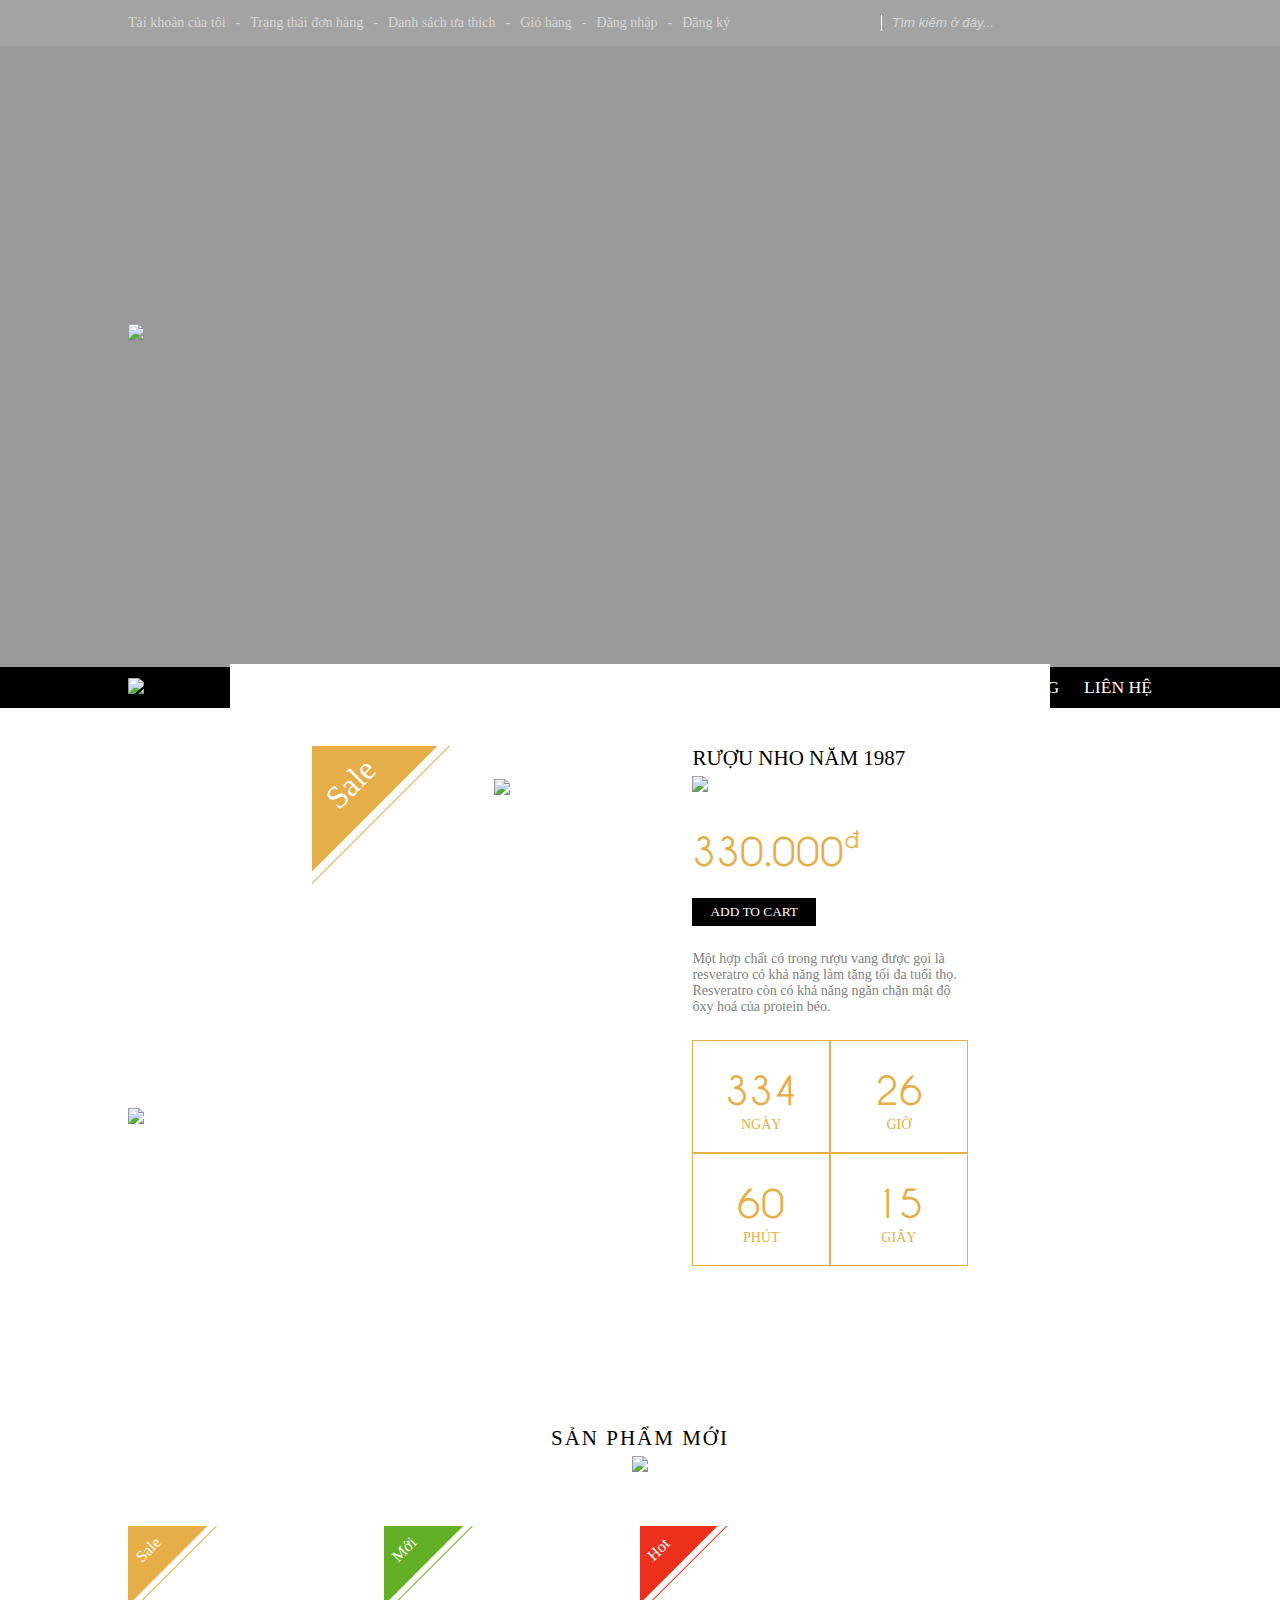
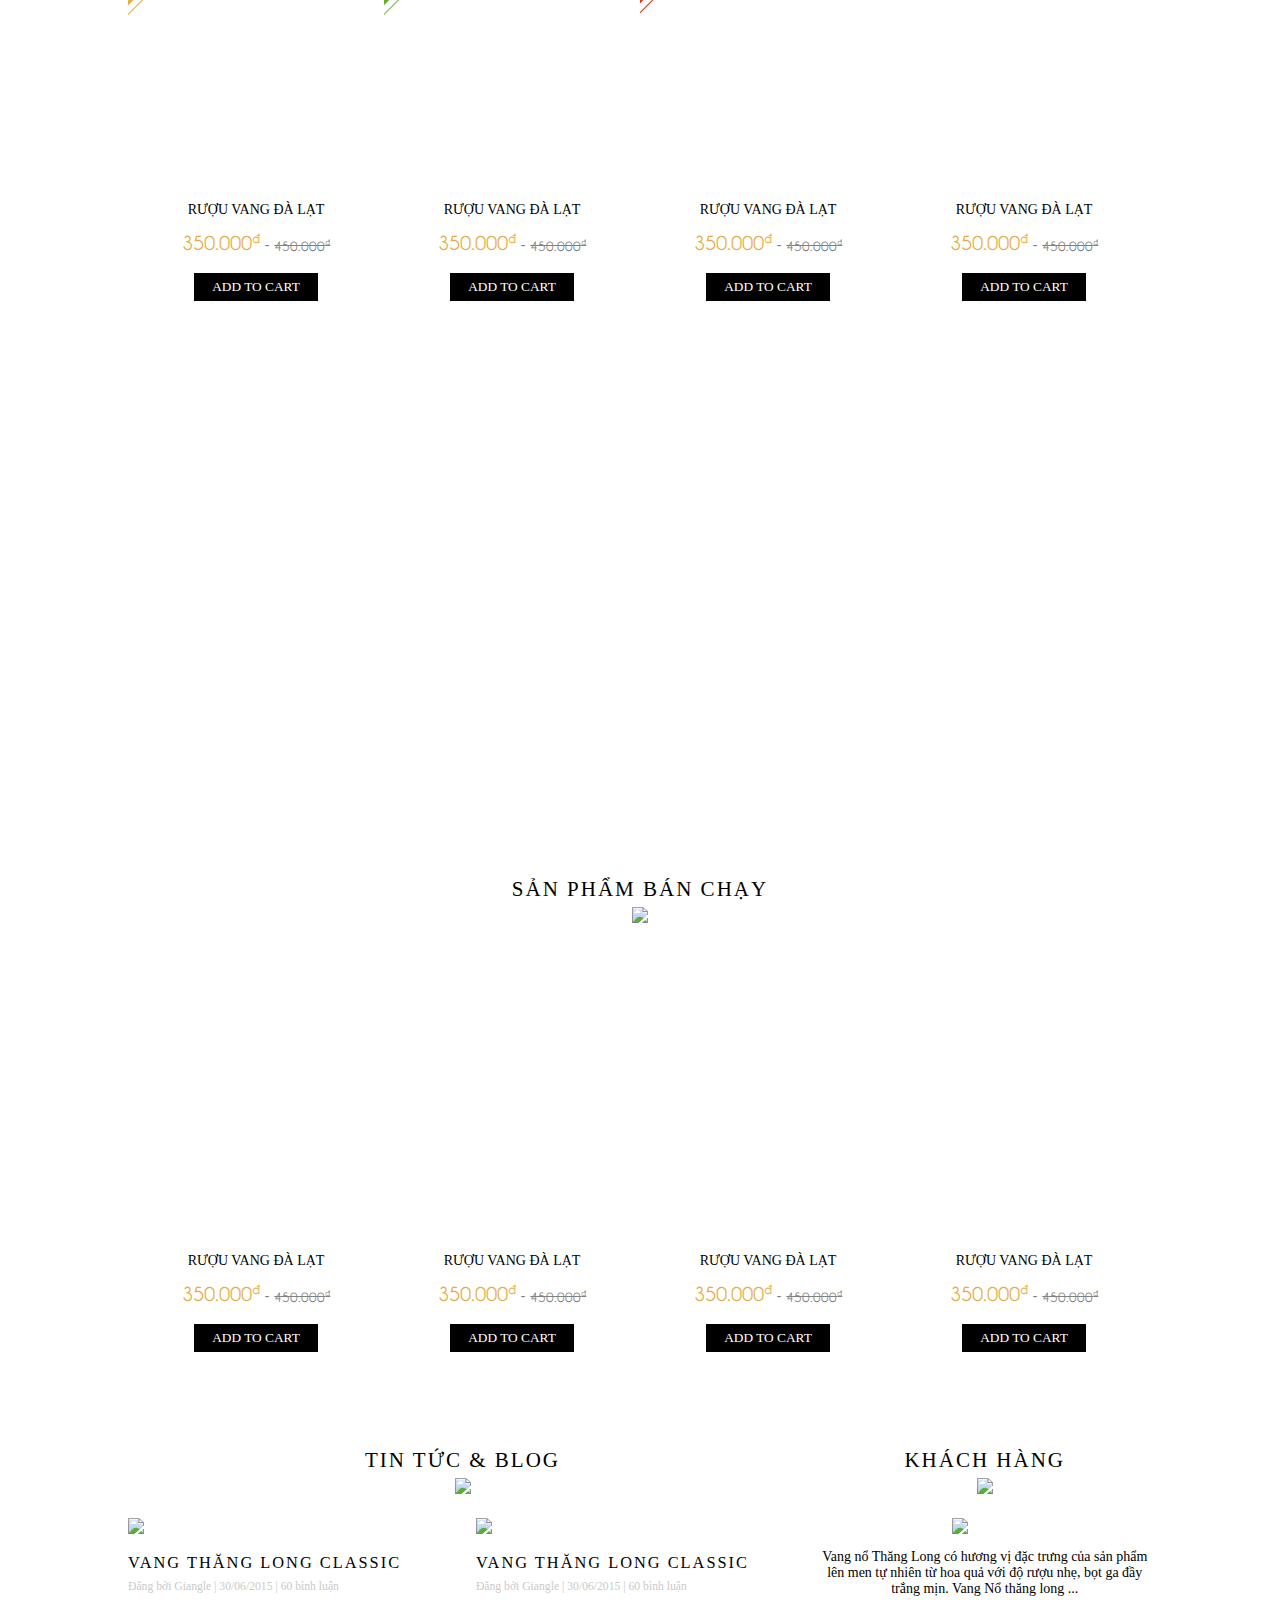
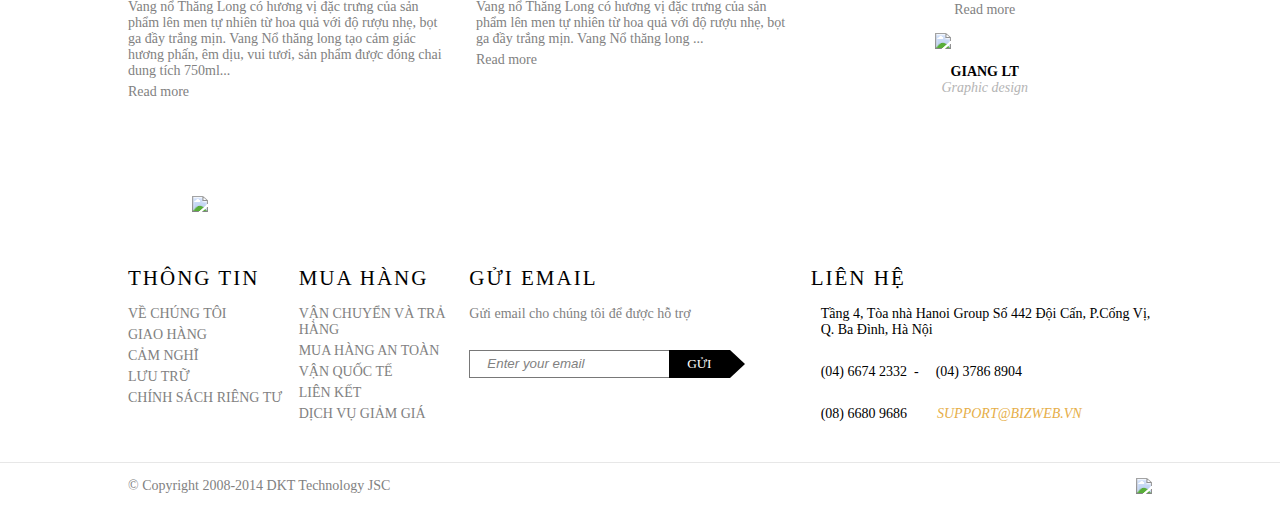
==== commit baeadd92: "Complete ressponsive ui for tablet and mobile" ====
--- a/index.html
+++ b/index.html
@@ -11,7 +11,19 @@
     <header>
       <div class="headMenu headMenu--dark"> 
         <div class="container">
-          <div class="headMenu__left"><a href="#">Tài khoản của tôi</a><span>-</span><a href="#">Trạng thái đơn hàng</a><span>-</span><a href="#">Danh sách ưa thích</a><span>-</span><a href="#">Giỏ hàng</a><span>-</span><a href="#">Đăng nhập</a><span>-</span><a href="#">Đăng ký</a><span>-</span>
+          <div class="headMenu__left">
+            <div class="headMenu__left-normal"><a href="#">Tài khoản của tôi</a><span>-</span><a href="#">Trạng thái đơn hàng</a><span>-</span><a href="#">Danh sách ưa thích</a><span>-</span><a href="#">Giỏ hàng</a><span>-</span><a href="#">Đăng nhập</a><span>-</span><a href="#">Đăng ký</a><span>-</span>
+            </div>
+            <div class="headMenu__left-button"> <i class="fas fa-bars"></i>
+              <ul class="headMenu__left-button-list">
+                <li><a href="#">Tài khoản của tôi</a></li>
+                <li><a href="#">Trạng thái đơn hàng</a></li>
+                <li><a href="#">Danh sách ưa thích</a></li>
+                <li><a href="#">Giỏ hàng</a></li>
+                <li><a href="#">Đăng nhập</a></li>
+                <li><a href="#">Đăng ký</a></li>
+              </ul>
+            </div>
           </div>
           <div class="headMenu__right">
             <form>
@@ -41,6 +53,31 @@
                 <div class="menu__submenu-image"></div>
               </div>
             </div><a class="menu__list-item" href="#">Rượu trắng</a><a class="menu__list-item" href="#">Champagne</a><a class="menu__list-item" href="#">Thông tin</a><a class="menu__list-item" href="#">Blog</a><a class="menu__list-item" href="#">Liên hệ</a>
+          </div>
+          <div class="menu__responsive"> <i class="fas fa-bars"></i>
+            <ul class="menu__responsive-list">
+              <li><a class="menu__list-item" href="#">Trang chủ</a></li>
+              <div class="menu__mega">
+                <li><a class="menu__list-item">Rượu vang bò</a></li>
+                <div class="menu__submenu"> 
+                  <div class="menu__submenu-list"><a class="menu__submenu-list-title">
+                      <h3>Rượu ngoại </h3></a><a class="menu__submenu-list-item" href="#">Rượu Chivas</a><a class="menu__submenu-list-item" href="#">Hàng độc - Rượu độc đáo</a><a class="menu__submenu-list-item" href="#">Johnnie Walker</a><a class="menu__submenu-list-item" href="#">Rượu Whisky</a><a class="menu__submenu-list-item" href="#">Rượu Remy Martin</a><a class="menu__submenu-list-item" href="#">Rượu Glenmorangie</a>
+                  </div>
+                  <div class="menu__submenu-list"><a class="menu__submenu-list-title">
+                      <h3>Rượu ngoại </h3></a><a class="menu__submenu-list-item" href="#">Rượu Chivas</a><a class="menu__submenu-list-item" href="#">Hàng độc - Rượu độc đáo</a><a class="menu__submenu-list-item" href="#">Johnnie Walker</a><a class="menu__submenu-list-item" href="#">Rượu Whisky</a><a class="menu__submenu-list-item" href="#">Rượu Remy Martin</a><a class="menu__submenu-list-item" href="#">Rượu Glenmorangie</a>
+                  </div>
+                  <div class="menu__submenu-list"><a class="menu__submenu-list-title">
+                      <h3>Rượu ngoại </h3></a><a class="menu__submenu-list-item" href="#">Rượu Chivas</a><a class="menu__submenu-list-item" href="#">Hàng độc - Rượu độc đáo</a><a class="menu__submenu-list-item" href="#">Johnnie Walker</a><a class="menu__submenu-list-item" href="#">Rượu Whisky</a><a class="menu__submenu-list-item" href="#">Rượu Remy Martin</a><a class="menu__submenu-list-item" href="#">Rượu Glenmorangie</a>
+                  </div>
+                  <div class="menu__submenu-image"></div>
+                </div>
+              </div>
+              <li><a class="menu__list-item" href="#">Rượu trắng</a></li>
+              <li><a class="menu__list-item" href="#">Champagne</a></li>
+              <li><a class="menu__list-item" href="#">Thông tin</a></li>
+              <li><a class="menu__list-item" href="#">Blog</a></li>
+              <li><a class="menu__list-item" href="#">Liên hệ</a></li>
+            </ul>
           </div>
         </div>
       </div>
--- a/styles/style.css
+++ b/styles/style.css
@@ -84,7 +84,7 @@
   margin-bottom: 5px;
 }
 
-.endContent, .blog, .about, .cart, .pdList .wrapper, .pdList .slide, .pdDetail .product, .pdDetail .more, .pdDetail .detail, .home .gallery, .home .container .other, .home .container .new, .home .container .intro {
+.endContent, .contact, .address, .order, .signup, .login, .blogDetail, .blog, .about, .cart, .pdList .wrapper, .pdList .slide, .pdDetail .product, .pdDetail .more, .pdDetail .detail, .home .gallery, .home .container .other, .home .container .new, .home .container .intro {
   margin-bottom: 6rem;
 }
 
@@ -213,7 +213,7 @@
 }
 
 .container {
-  width: 70%;
+  width: 80%;
   margin: auto;
 }
 
@@ -400,6 +400,74 @@
   padding: 5px 0;
 }
 
+.clearfix {
+  clear: both;
+}
+
+.textInput, .textArea {
+  width: 100%;
+  display: flex;
+  justify-content: space-between;
+  margin-top: 1.5rem;
+}
+.textInput label, .textArea label {
+  width: 10%;
+}
+.textInput label span, .textArea label span {
+  margin-left: 5px;
+}
+.textInput input, .textInput textarea, .textArea input, .textArea textarea {
+  border: 1px solid #e6e6e6;
+  width: 90%;
+  padding: 10px;
+}
+
+.blogComment {
+  margin-top: 1.5rem;
+}
+.blogComment > * {
+  color: #818181;
+  padding: 15px 25px;
+}
+.blogComment__head {
+  display: flex;
+  justify-content: space-between;
+  background-color: #e6e6e6;
+  border-radius: 5px;
+  font-style: italic;
+}
+.blogComment__head-more {
+  display: flex;
+}
+.blogComment__head-more-author {
+  padding-right: 20px;
+  margin-right: 15px;
+  border-right: 1px solid #818181;
+}
+.blogComment__head-reply {
+  text-decoration: underline;
+}
+
+.customCheckbox {
+  position: relative;
+  visibility: hidden;
+}
+.customCheckbox::after {
+  visibility: visible;
+  content: "";
+  position: absolute;
+  width: 60%;
+  height: 60%;
+  top: 0;
+  left: 0;
+  transform: translateY(40%);
+  background-color: #e6e6e6;
+  border: 1px solid #818181;
+}
+.customCheckbox:checked::after {
+  background-color: #e6ae48;
+}
+
 header {
   position: relative;
 }
@@ -414,11 +482,44 @@
 header .headMenu a:hover {
   border-bottom: 1px solid #e6ae48;
 }
-header .headMenu__left span {
+header .headMenu__left-normal span {
   padding: 0 10px;
 }
-header .headMenu__left span:last-child {
+header .headMenu__left-normal span:last-child {
   display: none;
+}
+header .headMenu__left-button {
+  display: none;
+  position: relative;
+}
+header .headMenu__left-button i {
+  color: #818181;
+}
+header .headMenu__left-button-list {
+  position: absolute;
+  z-index: 900;
+  width: 200px;
+  top: 0;
+  left: 1.5rem;
+  background-color: white;
+  visibility: hidden;
+  opacity: 0;
+  transition: opacity 0.5s, visibility 0.5s;
+  padding: 15px;
+  border: 1px solid #e6ae48;
+}
+header .headMenu__left-button-list li {
+  margin: 10px;
+}
+header .headMenu__left-button-list li a {
+  color: black;
+}
+header .headMenu__left-button:hover i {
+  color: #e6ae48;
+}
+header .headMenu__left-button:hover .headMenu__left-button-list {
+  visibility: visible;
+  opacity: 1;
 }
 header .headMenu__right form {
   border-left: 1.5px solid white;
@@ -450,6 +551,9 @@
 header .headMenu--dark form input::placeholder {
   color: #d6d6d6;
 }
+header .headMenu--dark .headMenu__left i {
+  color: white;
+}
 header .menu {
   background-color: black;
   padding: 10px 0;
@@ -459,6 +563,7 @@
   display: flex;
   justify-content: space-between;
   align-items: center;
+  position: relative;
 }
 header .menu__list {
   flex-basis: 80%;
@@ -469,6 +574,39 @@
   font-size: 1.1rem;
   color: white;
   text-transform: uppercase;
+}
+header .menu__responsive {
+  display: none;
+}
+header .menu__responsive i {
+  color: white;
+}
+header .menu__responsive-list {
+  position: absolute;
+  z-index: 900;
+  width: 200px;
+  right: 0;
+  top: 3.5rem;
+  background-color: black;
+  visibility: hidden;
+  opacity: 0;
+  transition: opacity 0.5s, visibility 0.5s;
+  padding: 15px;
+  border: 1px solid #e6ae48;
+}
+header .menu__responsive-list li {
+  margin: 10px;
+}
+header .menu__responsive-list li a {
+  color: white;
+  text-transform: uppercase;
+}
+header .menu__responsive:hover i {
+  color: #e6ae48;
+}
+header .menu__responsive:hover .menu__responsive-list {
+  visibility: visible;
+  opacity: 1;
 }
 header .menu__submenu {
   position: absolute;
@@ -478,8 +616,8 @@
   padding: 40px 30px;
   z-index: 1000;
   top: 100%;
-  right: 15%;
-  width: 56%;
+  right: 10%;
+  width: 64%;
   border: 1px solid #e6ae48;
   visibility: hidden;
   opacity: 0;
@@ -532,8 +670,8 @@
 footer .info__email {
   flex: 2;
   display: flex;
+  justify-content: space-between;
   flex-direction: column;
-  justify-content: space-between;
 }
 footer .info__email p {
   color: #818181;
@@ -576,8 +714,8 @@
 footer .info__contact {
   flex: 2;
   display: flex;
+  justify-content: space-between;
   flex-direction: column;
-  justify-content: space-between;
 }
 footer .info__contact i {
   margin-right: 10px;
@@ -588,10 +726,10 @@
 footer .info__contact-phone {
   margin-bottom: 5px;
 }
-footer .info__contact-phone span {
+footer .info__contact-phone span:nth-child(2) {
   margin-right: 20px;
 }
-footer .info__contact-phone span i {
+footer .info__contact-phone span:nth-child(4) i {
   color: #e6ae48;
   text-transform: uppercase;
 }
@@ -621,7 +759,7 @@
   position: relative;
   background-color: white;
   display: flex;
-  width: 60%;
+  width: 80%;
   margin: -29rem auto 10rem auto;
   padding: 8% 8% 0 8%;
 }
@@ -692,7 +830,6 @@
 .home .container .other__customer-detail {
   height: 83%;
   display: flex;
-  flex-direction: column;
   justify-content: space-between;
   flex-direction: column;
   align-items: center;
@@ -755,6 +892,7 @@
 }
 .pdDetail .detail__img-list {
   display: flex;
+  justify-content: center;
   align-items: center;
   flex-direction: column;
   flex-basis: 10%;
@@ -1175,6 +1313,7 @@
   color: #818181;
   line-height: 1.5rem;
 }
+
 .blog__list {
   display: flex;
   justify-content: space-between;
@@ -1185,4 +1324,844 @@
   margin-top: 3rem;
 }
 
+.blogDetail .wrapper {
+  margin-top: 3rem;
+  display: flex;
+  justify-content: space-between;
+}
+.blogDetail .wrapper h3, .blogDetail .wrapper h2 {
+  text-transform: uppercase;
+  font-weight: normal;
+}
+.blogDetail .wrapper__sidebar {
+  flex-basis: 25%;
+}
+.blogDetail .wrapper__sidebar h3, .blogDetail .wrapper__sidebar h2, .blogDetail .wrapper__sidebar p {
+  font-family: roboto;
+}
+.blogDetail .wrapper__sidebar-new-item {
+  margin: 2rem 0;
+  display: flex;
+  justify-content: space-between;
+  cursor: pointer;
+}
+.blogDetail .wrapper__sidebar-new-item-img {
+  flex-basis: 35%;
+}
+.blogDetail .wrapper__sidebar-new-item-img img {
+  width: 100%;
+}
+.blogDetail .wrapper__sidebar-new-item-content {
+  flex-basis: 60%;
+}
+.blogDetail .wrapper__sidebar-new-item-content h3 {
+  margin-bottom: 5px;
+}
+.blogDetail .wrapper__sidebar-tags-items {
+  margin: 2rem 0;
+}
+.blogDetail .wrapper__sidebar-tags-items a {
+  display: block;
+  float: left;
+  padding: 5px;
+  border: 1px solid #818181;
+  margin: 0 10px 10px 0;
+  border-radius: 5px;
+  background-color: #e6e6e6;
+  border: none;
+}
+.blogDetail .wrapper__sidebar-tags-items a:hover {
+  background-color: #f26522;
+  color: white !important;
+  border-color: #f26522;
+}
+.blogDetail .wrapper__sidebar-video-item {
+  margin: 2rem 0;
+  position: relative;
+}
+.blogDetail .wrapper__sidebar-video-item-button {
+  display: flex;
+  justify-content: center;
+  align-items: center;
+  position: absolute;
+  width: 100%;
+  height: 100%;
+  top: 0;
+  left: 0;
+}
+.blogDetail .wrapper__sidebar-video-item-button i {
+  color: white;
+  background: rgba(0, 0, 0, 0.7);
+  border-radius: 50%;
+  padding: 20px;
+}
+.blogDetail .wrapper__post {
+  flex-basis: 70%;
+}
+.blogDetail .wrapper__post-blog {
+  width: 100%;
+}
+.blogDetail .wrapper__post-blog .blogListItem h3 {
+  font-size: 2rem;
+}
+.blogDetail .wrapper__post-blog .blogListItem small, .blogDetail .wrapper__post-blog .blogListItem p {
+  font-size: 125%;
+}
+.blogDetail .wrapper__post-blog .blogListItem a {
+  pointer-events: none;
+  cursor: default;
+}
+.blogDetail .wrapper__post-blog .blogListItem a:last-child {
+  display: none;
+}
+.blogDetail .wrapper__post-contact {
+  margin-top: 3rem;
+}
+.blogDetail .wrapper__post-contact label {
+  font-style: italic;
+}
+.blogDetail .wrapper__post-contact span {
+  color: red;
+}
+.blogDetail .wrapper__post-contact button {
+  margin-left: 10%;
+  background-color: #e6e6e6;
+  color: black;
+  border-radius: 5px;
+  margin-top: 1.5rem;
+}
+.blogDetail .wrapper__post-comment {
+  margin-top: 3rem;
+}
+.blogDetail .wrapper__post-comment-pages {
+  margin-top: 1.5rem;
+  text-align: end;
+}
+.blogDetail .wrapper__post-comment-pages a {
+  margin-left: 10px;
+  padding: 10px 15px;
+  border: 1px solid #e6e6e6;
+}
+.blogDetail .wrapper__post-comment-pages a:first-child, .blogDetail .wrapper__post-comment-pages a:last-child {
+  background-color: black;
+  color: white;
+}
+.blogDetail .wrapper__post-comment-pages--active {
+  background-color: #737373;
+  color: white;
+}
+
+.login__head {
+  margin-bottom: 2rem;
+  display: flex;
+  justify-content: space-between;
+}
+.login__head button {
+  padding: 6px 50px;
+}
+.login__form {
+  padding: 50px;
+  border: 1px solid #e6e6e6;
+}
+.login__form-title h2 {
+  text-transform: uppercase;
+  font-weight: normal;
+  margin-bottom: 1.5rem;
+}
+.login__form-input {
+  margin-top: 3rem;
+}
+.login__form-submit {
+  margin-left: 10%;
+}
+.login__form-submit > div {
+  margin: 1.5rem 0;
+}
+.login__form-submit > div input {
+  background-color: #818181;
+}
+
+.signup__head {
+  margin-bottom: 2rem;
+  display: flex;
+  justify-content: space-between;
+}
+.signup__head button {
+  padding: 6px 50px;
+}
+.signup__form {
+  padding: 50px;
+  border: 1px solid #e6e6e6;
+}
+.signup__form-title h2 {
+  text-transform: uppercase;
+  font-weight: normal;
+}
+.signup__form-input {
+  margin-top: 2rem;
+}
+.signup__form-submit {
+  margin-left: 10%;
+}
+.signup__form-submit > div {
+  margin: 1.5rem 0 2rem;
+}
+.signup__form-submit > div input {
+  background-color: #818181;
+}
+.signup__form-btn {
+  text-align: end;
+  margin-top: 1.5rem;
+}
+.signup__form-btn button {
+  margin-left: 15px;
+}
+
+.order a {
+  color: black;
+}
+.order h2 {
+  font-weight: normal;
+  margin-bottom: 15px;
+}
+.order .wrapper {
+  margin-top: 3rem;
+  display: flex;
+  justify-content: space-between;
+}
+.order__list {
+  flex-basis: 73%;
+}
+.order__list-head {
+  background-color: #fafafa;
+  border: 1px solid #e6e6e6;
+  border-bottom: none;
+  padding: 1.5rem;
+}
+.order__list-head-links a {
+  white-space: nowrap;
+}
+.order__list-head-links a:first-child {
+  margin-left: 10px;
+}
+.order__list-head-links span {
+  padding: 0 10px;
+}
+.order__list-head-links span:last-child {
+  display: none;
+}
+.order__list-body {
+  width: 100%;
+  border-collapse: collapse;
+  text-align: center;
+  border: 1px solid #e6e6e6;
+}
+.order__list-body th {
+  text-transform: uppercase;
+  border: 1px solid #e6e6e6;
+}
+.order__list-body th, .order__list-body td {
+  padding: 15px;
+  vertical-align: top;
+}
+.order__list-body td {
+  border-left: 1px solid #e6e6e6;
+}
+.order__list-body-code {
+  text-align: start;
+}
+.order__info {
+  flex-basis: 24%;
+}
+.order__info-inner {
+  padding: 1.5rem;
+  background-color: #fafafa;
+  border: 1px solid #e6e6e6;
+}
+.order__info-inner-item {
+  display: flex;
+  margin-bottom: 15px;
+}
+.order__info-inner-item i {
+  margin-right: 10px;
+}
+.order__info-inner a {
+  text-decoration: underline;
+}
+
+.address__edit {
+  margin-top: 2rem;
+  display: flex;
+  justify-content: space-between;
+}
+.address__edit > * {
+  flex-basis: 48%;
+}
+.address__edit-form h3 {
+  font-weight: normal;
+}
+.address__edit-form a {
+  color: #24c5d9;
+  text-decoration: underline;
+  font-size: 1.17em;
+}
+.address__edit-form .textInput label {
+  width: 20%;
+  display: flex;
+  align-items: center;
+}
+.address__edit-form .textInput input {
+  width: 80%;
+}
+.address__edit-form-submit {
+  margin-left: 20%;
+}
+.address__edit-form-submit div {
+  margin: 1rem 0;
+}
+.address__edit-form-submit div label {
+  color: #818181;
+}
+.address__edit-form-submit-edit {
+  background-color: #24c5d9;
+  margin-right: 10px;
+}
+.address__info {
+  margin-top: 2rem;
+  width: 48%;
+  border-top: 1px solid #e6e6e6;
+}
+.address__info-table {
+  margin-top: 15px;
+  width: 100%;
+}
+.address__info-table td {
+  padding: 15px 0;
+}
+.address__info-link {
+  text-align: end;
+}
+.address__info-link a {
+  color: #24c5d9;
+  text-decoration: underline;
+  font-size: 1.17em;
+}
+
+.contact__inner {
+  margin-top: 2rem;
+  display: flex;
+  justify-content: space-between;
+}
+.contact__inner label, .contact__inner a, .contact__inner p, .contact__inner i, .contact__inner h3 {
+  color: #818181;
+}
+.contact__inner-left {
+  flex-basis: 66%;
+}
+.contact__inner-left-map iframe {
+  width: 100%;
+  height: 500px;
+}
+.contact__inner-left-form {
+  margin-top: 3rem;
+}
+.contact__inner-left-form .textInput label, .contact__inner-left-form .textArea label {
+  width: 15%;
+}
+.contact__inner-left-form .textInput input, .contact__inner-left-form .textInput textarea, .contact__inner-left-form .textArea input, .contact__inner-left-form .textArea textarea {
+  width: 85%;
+}
+.contact__inner-left-form button {
+  margin-top: 1rem;
+  margin-left: 15%;
+}
+.contact__inner-right {
+  flex-basis: 30%;
+}
+.contact__inner-right-info-item {
+  display: flex;
+  margin: 1.5rem 0;
+}
+.contact__inner-right-info-item i {
+  margin-right: 10px;
+}
+.contact__inner-right-social h3 {
+  margin-bottom: 1rem;
+  font-weight: normal;
+}
+.contact__inner-right-social a {
+  margin-right: 15px;
+}
+
+.error {
+  width: 100vw;
+  height: 100vh;
+  background: url("../assets/images/404.png") top no-repeat;
+  background-size: contain;
+}
+.error__inner {
+  padding-top: 33vw;
+  display: flex;
+  justify-content: center;
+  align-items: center;
+}
+.error__inner-logo {
+  margin-right: 3rem;
+}
+.error__inner-buttons-link {
+  color: black;
+  text-decoration: underline;
+}
+.error__inner-buttons span {
+  margin: 0 2rem 0 5px;
+}
+.error__inner-buttons input {
+  background: url("../assets/images/searchIcon.png") scroll no-repeat 5px 3px;
+  padding: 5px 5px 5px 30px;
+  border: 1px solid #e6e6e6;
+}
+
+@media only screen and (max-width: 768px) {
+  .container {
+    width: 90%;
+  }
+
+  .slide {
+    height: 300px;
+  }
+  .slide img {
+    width: 500px;
+  }
+
+  .rowProductList__item-img-buttons {
+    font-size: 0.6rem;
+  }
+
+  .saletag-small--sale {
+    font-size: 0.5rem;
+    top: -3rem;
+    left: -6rem;
+    padding: 4rem 5rem 0.5rem;
+  }
+  .saletag-small--sale::after {
+    top: 5.2rem;
+  }
+
+  .saletag-big--sale {
+    font-size: 0.8rem;
+  }
+  .saletag-big--sale::after {
+    top: 5rem;
+  }
+
+  .saletag-small--new {
+    font-size: 0.5rem;
+    top: -3rem;
+    left: -6rem;
+    padding: 4rem 5rem 0.5rem;
+  }
+  .saletag-small--new::after {
+    top: 5.2rem;
+  }
+
+  .saletag-big--new {
+    font-size: 0.8rem;
+  }
+  .saletag-big--new::after {
+    top: 5rem;
+  }
+
+  .saletag-small--hot {
+    font-size: 0.5rem;
+    top: -3rem;
+    left: -6rem;
+    padding: 4rem 5rem 0.5rem;
+  }
+  .saletag-small--hot::after {
+    top: 5.2rem;
+  }
+
+  .saletag-big--hot {
+    font-size: 0.8rem;
+  }
+  .saletag-big--hot::after {
+    top: 5rem;
+  }
+
+  header .headMenu__left-normal {
+    display: none;
+  }
+  header .headMenu__left-button {
+    display: inline-block;
+  }
+  header .menu__logo img {
+    width: 70px;
+  }
+  header .menu__list {
+    display: none;
+  }
+  header .menu__responsive {
+    display: inline-block;
+  }
+  header .menu__responsive i {
+    font-size: 1.5rem;
+  }
+  header .menu__submenu {
+    width: 550px;
+    top: 5rem;
+    right: 0;
+  }
+  header .menu__submenu-image {
+    display: none;
+  }
+
+  footer .info .container {
+    flex-wrap: wrap;
+  }
+  footer .info__brand {
+    width: 90%;
+  }
+  footer .info__about, footer .info__email {
+    flex-basis: 30%;
+  }
+  footer .info__contact {
+    margin-top: 2rem;
+    display: flex;
+    justify-content: center;
+    align-items: center;
+    text-align: center;
+  }
+  footer .info__contact > div {
+    margin-bottom: 10px;
+  }
+
+  .home .container .sale__product {
+    width: 90%;
+    margin: -17rem auto 7rem auto;
+  }
+  .home .container .other {
+    display: block;
+  }
+  .home .container .other__blog {
+    margin-bottom: 3rem;
+  }
+  .home .container .other__customer {
+    width: 50%;
+    margin: auto;
+  }
+  .home .container .other__customer * {
+    margin: 5px 0;
+  }
+
+  .pdDetail .detail {
+    display: block;
+  }
+  .pdDetail .detail__img {
+    margin-right: 0;
+  }
+  .pdDetail .detail__describe {
+    margin-top: 2rem;
+  }
+  .pdDetail .detail__describe-social {
+    justify-content: start;
+  }
+  .pdDetail .detail__describe-social > div {
+    margin-right: 15px;
+  }
+  .pdDetail .more {
+    display: block;
+  }
+  .pdDetail .more .img {
+    display: none;
+  }
+
+  .pdList .wrapper {
+    display: block;
+  }
+  .pdList .wrapper__sidebar-menu ul li {
+    float: left;
+  }
+  .pdList .wrapper__sidebar-menu ul li::after {
+    content: "|";
+    margin: 0 10px;
+  }
+  .pdList .wrapper__sidebar-menu ul li:last-child::after {
+    display: none;
+  }
+
+  .cart td, .cart th {
+    font-size: 0.9rem;
+  }
+  .cart__table-price {
+    font-family: utm-caviar;
+    font-size: 0.9rem;
+    color: #e6ae48;
+  }
+  .cart__table-price span {
+    font-size: 0.6rem;
+    vertical-align: top;
+  }
+  .cart__buttons button {
+    font-size: 0.6rem;
+  }
+
+  .about__content {
+    display: block;
+  }
+  .about__content-img {
+    width: 100%;
+    margin-bottom: 1.5rem;
+  }
+  .about__content-img img {
+    width: 100%;
+  }
+
+  .blogDetail .wrapper {
+    flex-direction: column-reverse;
+  }
+  .blogDetail .wrapper__sidebar {
+    margin-top: 4rem;
+    display: flex;
+    justify-content: space-between;
+  }
+  .blogDetail .wrapper__sidebar > div {
+    flex: 1;
+    display: flex;
+    justify-content: space-between;
+    flex-direction: column;
+  }
+  .blogDetail .wrapper__sidebar-new-item, .blogDetail .wrapper__sidebar-tags-items, .blogDetail .wrapper__sidebar-video-item {
+    margin: 1rem 0;
+  }
+  .blogDetail .wrapper__post-blog .blogListItem h3 {
+    font-size: 1.2rem;
+  }
+  .blogDetail .wrapper__post-blog .blogListItem small, .blogDetail .wrapper__post-blog .blogListItem p {
+    font-size: 100%;
+  }
+
+  .login .textInput label, .signup .textInput label {
+    width: 15%;
+  }
+  .login .textInput input, .signup .textInput input {
+    width: 85%;
+  }
+  .login__form-submit, .signup__form-submit {
+    margin-left: 15%;
+  }
+
+  .order .wrapper {
+    flex-direction: column-reverse;
+  }
+  .order__info-inner {
+    border-bottom: none;
+  }
+  .order__info-inner-item {
+    float: left;
+    margin-right: 15px;
+  }
+
+  .address__info {
+    width: 100%;
+  }
+  .address__edit {
+    display: block;
+  }
+  .address__edit form:first-child {
+    margin-bottom: 2rem;
+  }
+
+  .contact__inner {
+    display: block;
+  }
+  .contact__inner-right {
+    margin-top: 3rem;
+    text-align: center;
+  }
+  .contact__inner-right-info {
+    display: flex;
+    text-align: start;
+    justify-content: center;
+    margin: 15px 0;
+  }
+  .contact__inner-right-info-item {
+    margin: 0 15px;
+  }
+
+  .error__inner {
+    padding-top: 40vw;
+  }
+}
+@media only screen and (max-width: 450px) {
+  .rowProductList {
+    flex-wrap: wrap;
+  }
+  .rowProductList__item {
+    flex-basis: 50%;
+    margin-bottom: 25px;
+  }
+
+  .slide img {
+    width: 300px;
+  }
+
+  .endContent, .home .container .intro, .home .container .new, .home .container .other, .home .gallery, .pdDetail .detail, .pdDetail .more, .pdDetail .product, .pdList .slide, .pdList .wrapper, .cart, .about, .blog, .blogDetail, .login, .signup, .order, .address, .contact {
+    margin-bottom: 4rem;
+  }
+
+  header .headMenu__right form input {
+    width: 150px;
+  }
+  header .menu__submenu {
+    display: block;
+    width: 200px;
+    padding: 10px;
+  }
+  header .menu__submenu-list {
+    margin-bottom: 15px;
+  }
+
+  footer .info__about {
+    flex-basis: 50%;
+  }
+  footer .info__email {
+    margin-top: 2rem;
+    flex-basis: 100%;
+    text-align: center;
+  }
+  footer .info__email form {
+    margin: 10px 0;
+  }
+  footer .info__email form input {
+    width: 100%;
+  }
+
+  .home .container .sale__product {
+    display: block;
+    margin-top: -9rem;
+  }
+  .home .container .sale__product-img {
+    margin-bottom: 2rem;
+  }
+  .home .gallery__img {
+    flex-basis: 50%;
+    padding-bottom: 25%;
+  }
+
+  .pdDetail .detail__describe-social {
+    display: block;
+  }
+  .pdDetail .detail__describe-social > div {
+    float: left;
+    margin-bottom: 10px;
+  }
+  .pdDetail .more .tabs__buttons button {
+    font-size: 0.7rem;
+  }
+
+  .pdList .slide {
+    height: 150px;
+  }
+  .pdList .wrapper__products .rowProductList .rowProductList__item {
+    flex-basis: 50%;
+  }
+  .pdList .wrapper__products .columnProductList .columnProductList__item-describe {
+    flex-basis: 70%;
+    font-size: 0.6rem;
+  }
+  .pdList .wrapper__products .columnProductList .columnProductList__item-describe-price {
+    font-family: utm-caviar;
+    font-size: 0.9rem;
+    color: #e6ae48;
+  }
+  .pdList .wrapper__products .columnProductList .columnProductList__item-describe-price span {
+    font-size: 0.6rem;
+    vertical-align: top;
+  }
+  .pdList .wrapper__products .columnProductList .columnProductList__item-describe-buttons button {
+    font-size: 0.6rem;
+    padding: 4px 5px;
+  }
+
+  .cart td, .cart th {
+    font-size: 0.55rem;
+  }
+  .cart__table-price {
+    font-family: utm-caviar;
+    font-size: 0.55rem;
+    color: #e6ae48;
+  }
+  .cart__table-price span {
+    font-size: 0.4rem;
+    vertical-align: top;
+  }
+  .cart__buttons button {
+    font-size: 0.4rem;
+  }
+
+  .about__content-des h1 {
+    font-size: 1.15rem;
+  }
+
+  .blog__list .blogListItem {
+    flex-basis: 47%;
+  }
+
+  .blogDetail .wrapper__sidebar {
+    font-size: 70%;
+  }
+  .blogDetail .wrapper__post-contact .textInput label, .blogDetail .wrapper__post-contact .textArea label {
+    width: 15%;
+  }
+  .blogDetail .wrapper__post-contact .textInput input, .blogDetail .wrapper__post-contact .textInput textarea, .blogDetail .wrapper__post-contact .textArea input, .blogDetail .wrapper__post-contact .textArea textarea {
+    width: 85%;
+  }
+  .blogDetail .wrapper__post-contact button {
+    margin-left: 15%;
+  }
+  .blogDetail .wrapper__post-comment .blogComment > * {
+    padding: 10px;
+  }
+
+  .login__form, .signup__form {
+    padding: 15px;
+  }
+  .login .textInput label, .signup .textInput label {
+    width: 25%;
+  }
+  .login .textInput input, .signup .textInput input {
+    width: 75%;
+  }
+  .login__form-submit, .signup__form-submit {
+    margin-left: 25%;
+  }
+
+  .order__info-inner-item {
+    float: none;
+  }
+
+  .contact__inner-right-info {
+    flex-wrap: wrap;
+  }
+  .contact__inner-right-info-item {
+    align-items: center;
+    margin-bottom: 10px;
+  }
+
+  .error__inner {
+    display: block;
+    text-align: center;
+  }
+  .error__inner-logo {
+    width: 100px;
+    margin-right: 0;
+  }
+  .error__inner-buttons {
+    margin-top: 25px;
+  }
+  .error__inner-buttons span {
+    margin-right: 15px;
+  }
+}
+
 /*# sourceMappingURL=style.css.map */
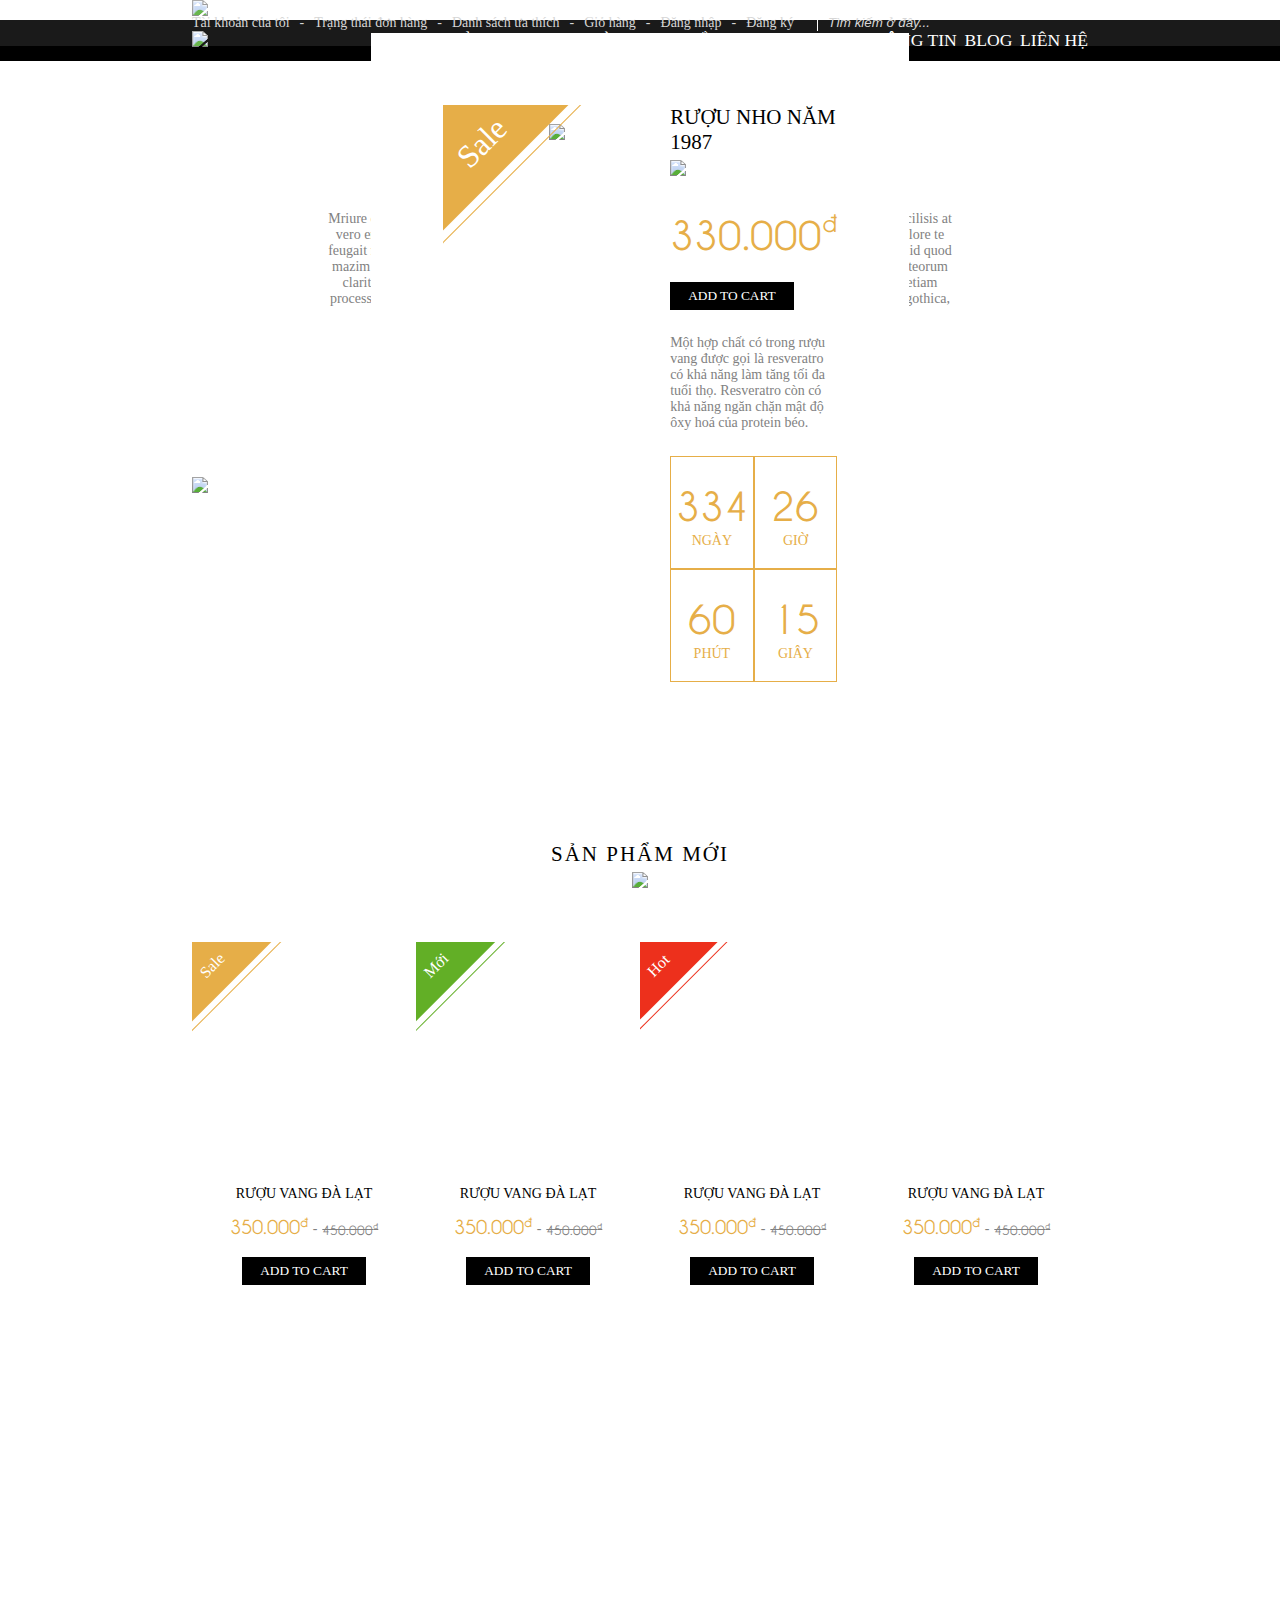
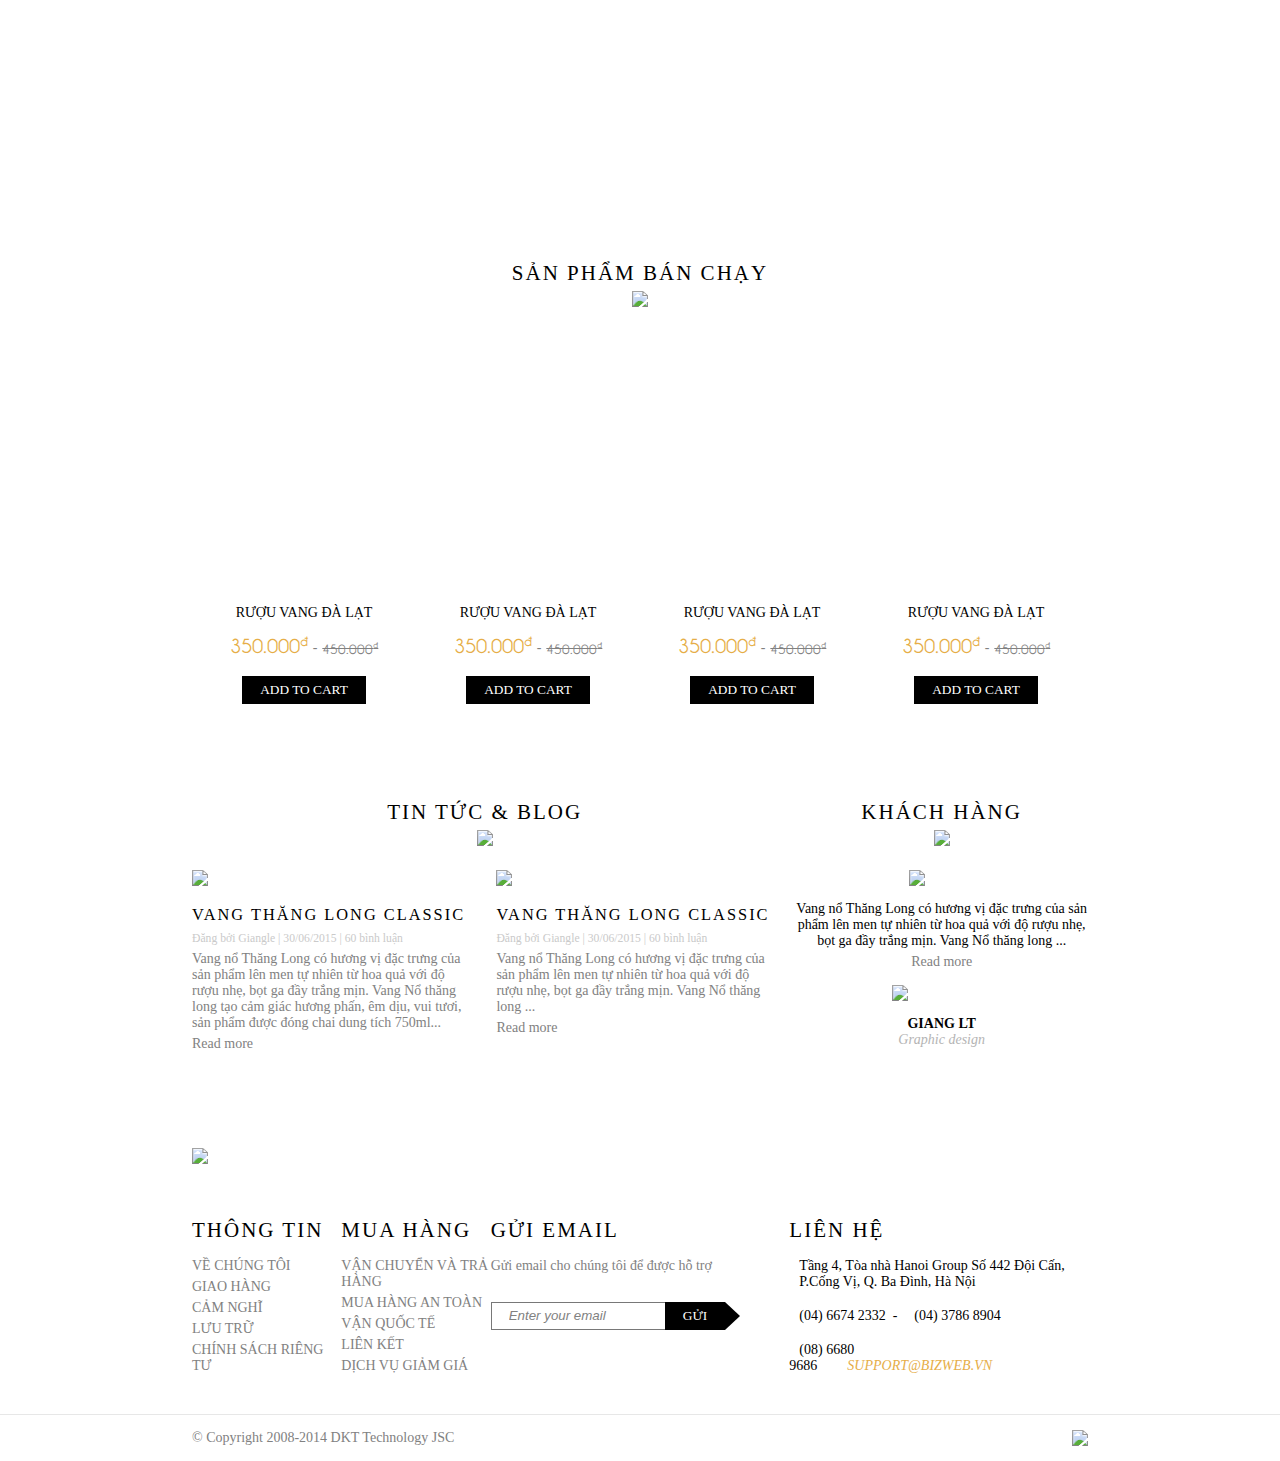
==== commit ba6e0ba7: "Merge pull request #23 from 1m93/blogDetail2" ====
--- a/index.html
+++ b/index.html
@@ -11,19 +11,7 @@
     <header>
       <div class="headMenu headMenu--dark"> 
         <div class="container">
-          <div class="headMenu__left">
-            <div class="headMenu__left-normal"><a href="#">Tài khoản của tôi</a><span>-</span><a href="#">Trạng thái đơn hàng</a><span>-</span><a href="#">Danh sách ưa thích</a><span>-</span><a href="#">Giỏ hàng</a><span>-</span><a href="#">Đăng nhập</a><span>-</span><a href="#">Đăng ký</a><span>-</span>
-            </div>
-            <div class="headMenu__left-button"> <i class="fas fa-bars"></i>
-              <ul class="headMenu__left-button-list">
-                <li><a href="#">Tài khoản của tôi</a></li>
-                <li><a href="#">Trạng thái đơn hàng</a></li>
-                <li><a href="#">Danh sách ưa thích</a></li>
-                <li><a href="#">Giỏ hàng</a></li>
-                <li><a href="#">Đăng nhập</a></li>
-                <li><a href="#">Đăng ký</a></li>
-              </ul>
-            </div>
+          <div class="headMenu__left"><a href="#">Tài khoản của tôi</a><span>-</span><a href="#">Trạng thái đơn hàng</a><span>-</span><a href="#">Danh sách ưa thích</a><span>-</span><a href="#">Giỏ hàng</a><span>-</span><a href="#">Đăng nhập</a><span>-</span><a href="#">Đăng ký</a><span>-</span>
           </div>
           <div class="headMenu__right">
             <form>
@@ -53,31 +41,6 @@
                 <div class="menu__submenu-image"></div>
               </div>
             </div><a class="menu__list-item" href="#">Rượu trắng</a><a class="menu__list-item" href="#">Champagne</a><a class="menu__list-item" href="#">Thông tin</a><a class="menu__list-item" href="#">Blog</a><a class="menu__list-item" href="#">Liên hệ</a>
-          </div>
-          <div class="menu__responsive"> <i class="fas fa-bars"></i>
-            <ul class="menu__responsive-list">
-              <li><a class="menu__list-item" href="#">Trang chủ</a></li>
-              <div class="menu__mega">
-                <li><a class="menu__list-item">Rượu vang bò</a></li>
-                <div class="menu__submenu"> 
-                  <div class="menu__submenu-list"><a class="menu__submenu-list-title">
-                      <h3>Rượu ngoại </h3></a><a class="menu__submenu-list-item" href="#">Rượu Chivas</a><a class="menu__submenu-list-item" href="#">Hàng độc - Rượu độc đáo</a><a class="menu__submenu-list-item" href="#">Johnnie Walker</a><a class="menu__submenu-list-item" href="#">Rượu Whisky</a><a class="menu__submenu-list-item" href="#">Rượu Remy Martin</a><a class="menu__submenu-list-item" href="#">Rượu Glenmorangie</a>
-                  </div>
-                  <div class="menu__submenu-list"><a class="menu__submenu-list-title">
-                      <h3>Rượu ngoại </h3></a><a class="menu__submenu-list-item" href="#">Rượu Chivas</a><a class="menu__submenu-list-item" href="#">Hàng độc - Rượu độc đáo</a><a class="menu__submenu-list-item" href="#">Johnnie Walker</a><a class="menu__submenu-list-item" href="#">Rượu Whisky</a><a class="menu__submenu-list-item" href="#">Rượu Remy Martin</a><a class="menu__submenu-list-item" href="#">Rượu Glenmorangie</a>
-                  </div>
-                  <div class="menu__submenu-list"><a class="menu__submenu-list-title">
-                      <h3>Rượu ngoại </h3></a><a class="menu__submenu-list-item" href="#">Rượu Chivas</a><a class="menu__submenu-list-item" href="#">Hàng độc - Rượu độc đáo</a><a class="menu__submenu-list-item" href="#">Johnnie Walker</a><a class="menu__submenu-list-item" href="#">Rượu Whisky</a><a class="menu__submenu-list-item" href="#">Rượu Remy Martin</a><a class="menu__submenu-list-item" href="#">Rượu Glenmorangie</a>
-                  </div>
-                  <div class="menu__submenu-image"></div>
-                </div>
-              </div>
-              <li><a class="menu__list-item" href="#">Rượu trắng</a></li>
-              <li><a class="menu__list-item" href="#">Champagne</a></li>
-              <li><a class="menu__list-item" href="#">Thông tin</a></li>
-              <li><a class="menu__list-item" href="#">Blog</a></li>
-              <li><a class="menu__list-item" href="#">Liên hệ</a></li>
-            </ul>
           </div>
         </div>
       </div>
--- a/styles/style.css
+++ b/styles/style.css
@@ -84,7 +84,7 @@
   margin-bottom: 5px;
 }
 
-.endContent, .contact, .address, .order, .signup, .login, .blogDetail, .blog, .about, .cart, .pdList .wrapper, .pdList .slide, .pdDetail .product, .pdDetail .more, .pdDetail .detail, .home .gallery, .home .container .other, .home .container .new, .home .container .intro {
+.endContent, .blogDetail, .blog, .about, .cart, .pdList .wrapper, .pdList .slide, .pdDetail .product, .pdDetail .more, .pdDetail .detail, .home .gallery, .home .container .other, .home .container .new, .home .container .intro {
   margin-bottom: 6rem;
 }
 
@@ -213,7 +213,7 @@
 }
 
 .container {
-  width: 80%;
+  width: 70%;
   margin: auto;
 }
 
@@ -362,24 +362,9 @@
   margin-right: 10px;
 }
 
-.slide {
-  background: linear-gradient(rgba(0, 0, 0, 0.4), rgba(0, 0, 0, 0.4)), url("../assets/images/slide-1-2050x898.jpg") bottom no-repeat;
-  background-size: cover;
-  width: 100%;
-  height: 667px;
-  animation: slide 15s infinite;
-  display: flex;
-  align-items: center;
-}
-@keyframes slide {
-  50% {
-    background: linear-gradient(rgba(0, 0, 0, 0.4), rgba(0, 0, 0, 0.4)), url("../assets/images/slide-2.jpg") bottom no-repeat;
-    background-size: cover;
-  }
-  100% {
-    background: linear-gradient(rgba(0, 0, 0, 0.4), rgba(0, 0, 0, 0.4)), url("../assets/images/slide-3.jpg") bottom no-repeat;
-    background-size: cover;
-  }
+.home {
+  background: url("../assets/images/product.png") left top no-repeat, url("../assets/images/product2.png") right top no-repeat;
+  background-size: 20%, 12%;
 }
 
 .blogListItem__title {
@@ -412,9 +397,6 @@
 }
 .textInput label, .textArea label {
   width: 10%;
-}
-.textInput label span, .textArea label span {
-  margin-left: 5px;
 }
 .textInput input, .textInput textarea, .textArea input, .textArea textarea {
   border: 1px solid #e6e6e6;
@@ -448,26 +430,6 @@
   text-decoration: underline;
 }
 
-.customCheckbox {
-  position: relative;
-  visibility: hidden;
-}
-.customCheckbox::after {
-  visibility: visible;
-  content: "";
-  position: absolute;
-  width: 60%;
-  height: 60%;
-  top: 0;
-  left: 0;
-  transform: translateY(40%);
-  background-color: #e6e6e6;
-  border: 1px solid #818181;
-}
-.customCheckbox:checked::after {
-  background-color: #e6ae48;
-}
-
 header {
   position: relative;
 }
@@ -482,44 +444,11 @@
 header .headMenu a:hover {
   border-bottom: 1px solid #e6ae48;
 }
-header .headMenu__left-normal span {
+header .headMenu__left span {
   padding: 0 10px;
 }
-header .headMenu__left-normal span:last-child {
+header .headMenu__left span:last-child {
   display: none;
-}
-header .headMenu__left-button {
-  display: none;
-  position: relative;
-}
-header .headMenu__left-button i {
-  color: #818181;
-}
-header .headMenu__left-button-list {
-  position: absolute;
-  z-index: 900;
-  width: 200px;
-  top: 0;
-  left: 1.5rem;
-  background-color: white;
-  visibility: hidden;
-  opacity: 0;
-  transition: opacity 0.5s, visibility 0.5s;
-  padding: 15px;
-  border: 1px solid #e6ae48;
-}
-header .headMenu__left-button-list li {
-  margin: 10px;
-}
-header .headMenu__left-button-list li a {
-  color: black;
-}
-header .headMenu__left-button:hover i {
-  color: #e6ae48;
-}
-header .headMenu__left-button:hover .headMenu__left-button-list {
-  visibility: visible;
-  opacity: 1;
 }
 header .headMenu__right form {
   border-left: 1.5px solid white;
@@ -551,9 +480,6 @@
 header .headMenu--dark form input::placeholder {
   color: #d6d6d6;
 }
-header .headMenu--dark .headMenu__left i {
-  color: white;
-}
 header .menu {
   background-color: black;
   padding: 10px 0;
@@ -563,7 +489,6 @@
   display: flex;
   justify-content: space-between;
   align-items: center;
-  position: relative;
 }
 header .menu__list {
   flex-basis: 80%;
@@ -574,39 +499,6 @@
   font-size: 1.1rem;
   color: white;
   text-transform: uppercase;
-}
-header .menu__responsive {
-  display: none;
-}
-header .menu__responsive i {
-  color: white;
-}
-header .menu__responsive-list {
-  position: absolute;
-  z-index: 900;
-  width: 200px;
-  right: 0;
-  top: 3.5rem;
-  background-color: black;
-  visibility: hidden;
-  opacity: 0;
-  transition: opacity 0.5s, visibility 0.5s;
-  padding: 15px;
-  border: 1px solid #e6ae48;
-}
-header .menu__responsive-list li {
-  margin: 10px;
-}
-header .menu__responsive-list li a {
-  color: white;
-  text-transform: uppercase;
-}
-header .menu__responsive:hover i {
-  color: #e6ae48;
-}
-header .menu__responsive:hover .menu__responsive-list {
-  visibility: visible;
-  opacity: 1;
 }
 header .menu__submenu {
   position: absolute;
@@ -616,8 +508,8 @@
   padding: 40px 30px;
   z-index: 1000;
   top: 100%;
-  right: 10%;
-  width: 64%;
+  right: 15%;
+  width: 56%;
   border: 1px solid #e6ae48;
   visibility: hidden;
   opacity: 0;
@@ -726,10 +618,10 @@
 footer .info__contact-phone {
   margin-bottom: 5px;
 }
-footer .info__contact-phone span:nth-child(2) {
+footer .info__contact-phone span {
   margin-right: 20px;
 }
-footer .info__contact-phone span:nth-child(4) i {
+footer .info__contact-phone span i {
   color: #e6ae48;
   text-transform: uppercase;
 }
@@ -759,7 +651,7 @@
   position: relative;
   background-color: white;
   display: flex;
-  width: 80%;
+  width: 60%;
   margin: -29rem auto 10rem auto;
   padding: 8% 8% 0 8%;
 }
@@ -830,6 +722,7 @@
 .home .container .other__customer-detail {
   height: 83%;
   display: flex;
+  flex-direction: column;
   justify-content: space-between;
   flex-direction: column;
   align-items: center;
@@ -892,7 +785,6 @@
 }
 .pdDetail .detail__img-list {
   display: flex;
-  justify-content: center;
   align-items: center;
   flex-direction: column;
   flex-basis: 10%;
@@ -1422,6 +1314,7 @@
 }
 .blogDetail .wrapper__post-contact span {
   color: red;
+  margin-left: 5px;
 }
 .blogDetail .wrapper__post-contact button {
   margin-left: 10%;
@@ -1451,717 +1344,4 @@
   color: white;
 }
 
-.login__head {
-  margin-bottom: 2rem;
-  display: flex;
-  justify-content: space-between;
-}
-.login__head button {
-  padding: 6px 50px;
-}
-.login__form {
-  padding: 50px;
-  border: 1px solid #e6e6e6;
-}
-.login__form-title h2 {
-  text-transform: uppercase;
-  font-weight: normal;
-  margin-bottom: 1.5rem;
-}
-.login__form-input {
-  margin-top: 3rem;
-}
-.login__form-submit {
-  margin-left: 10%;
-}
-.login__form-submit > div {
-  margin: 1.5rem 0;
-}
-.login__form-submit > div input {
-  background-color: #818181;
-}
-
-.signup__head {
-  margin-bottom: 2rem;
-  display: flex;
-  justify-content: space-between;
-}
-.signup__head button {
-  padding: 6px 50px;
-}
-.signup__form {
-  padding: 50px;
-  border: 1px solid #e6e6e6;
-}
-.signup__form-title h2 {
-  text-transform: uppercase;
-  font-weight: normal;
-}
-.signup__form-input {
-  margin-top: 2rem;
-}
-.signup__form-submit {
-  margin-left: 10%;
-}
-.signup__form-submit > div {
-  margin: 1.5rem 0 2rem;
-}
-.signup__form-submit > div input {
-  background-color: #818181;
-}
-.signup__form-btn {
-  text-align: end;
-  margin-top: 1.5rem;
-}
-.signup__form-btn button {
-  margin-left: 15px;
-}
-
-.order a {
-  color: black;
-}
-.order h2 {
-  font-weight: normal;
-  margin-bottom: 15px;
-}
-.order .wrapper {
-  margin-top: 3rem;
-  display: flex;
-  justify-content: space-between;
-}
-.order__list {
-  flex-basis: 73%;
-}
-.order__list-head {
-  background-color: #fafafa;
-  border: 1px solid #e6e6e6;
-  border-bottom: none;
-  padding: 1.5rem;
-}
-.order__list-head-links a {
-  white-space: nowrap;
-}
-.order__list-head-links a:first-child {
-  margin-left: 10px;
-}
-.order__list-head-links span {
-  padding: 0 10px;
-}
-.order__list-head-links span:last-child {
-  display: none;
-}
-.order__list-body {
-  width: 100%;
-  border-collapse: collapse;
-  text-align: center;
-  border: 1px solid #e6e6e6;
-}
-.order__list-body th {
-  text-transform: uppercase;
-  border: 1px solid #e6e6e6;
-}
-.order__list-body th, .order__list-body td {
-  padding: 15px;
-  vertical-align: top;
-}
-.order__list-body td {
-  border-left: 1px solid #e6e6e6;
-}
-.order__list-body-code {
-  text-align: start;
-}
-.order__info {
-  flex-basis: 24%;
-}
-.order__info-inner {
-  padding: 1.5rem;
-  background-color: #fafafa;
-  border: 1px solid #e6e6e6;
-}
-.order__info-inner-item {
-  display: flex;
-  margin-bottom: 15px;
-}
-.order__info-inner-item i {
-  margin-right: 10px;
-}
-.order__info-inner a {
-  text-decoration: underline;
-}
-
-.address__edit {
-  margin-top: 2rem;
-  display: flex;
-  justify-content: space-between;
-}
-.address__edit > * {
-  flex-basis: 48%;
-}
-.address__edit-form h3 {
-  font-weight: normal;
-}
-.address__edit-form a {
-  color: #24c5d9;
-  text-decoration: underline;
-  font-size: 1.17em;
-}
-.address__edit-form .textInput label {
-  width: 20%;
-  display: flex;
-  align-items: center;
-}
-.address__edit-form .textInput input {
-  width: 80%;
-}
-.address__edit-form-submit {
-  margin-left: 20%;
-}
-.address__edit-form-submit div {
-  margin: 1rem 0;
-}
-.address__edit-form-submit div label {
-  color: #818181;
-}
-.address__edit-form-submit-edit {
-  background-color: #24c5d9;
-  margin-right: 10px;
-}
-.address__info {
-  margin-top: 2rem;
-  width: 48%;
-  border-top: 1px solid #e6e6e6;
-}
-.address__info-table {
-  margin-top: 15px;
-  width: 100%;
-}
-.address__info-table td {
-  padding: 15px 0;
-}
-.address__info-link {
-  text-align: end;
-}
-.address__info-link a {
-  color: #24c5d9;
-  text-decoration: underline;
-  font-size: 1.17em;
-}
-
-.contact__inner {
-  margin-top: 2rem;
-  display: flex;
-  justify-content: space-between;
-}
-.contact__inner label, .contact__inner a, .contact__inner p, .contact__inner i, .contact__inner h3 {
-  color: #818181;
-}
-.contact__inner-left {
-  flex-basis: 66%;
-}
-.contact__inner-left-map iframe {
-  width: 100%;
-  height: 500px;
-}
-.contact__inner-left-form {
-  margin-top: 3rem;
-}
-.contact__inner-left-form .textInput label, .contact__inner-left-form .textArea label {
-  width: 15%;
-}
-.contact__inner-left-form .textInput input, .contact__inner-left-form .textInput textarea, .contact__inner-left-form .textArea input, .contact__inner-left-form .textArea textarea {
-  width: 85%;
-}
-.contact__inner-left-form button {
-  margin-top: 1rem;
-  margin-left: 15%;
-}
-.contact__inner-right {
-  flex-basis: 30%;
-}
-.contact__inner-right-info-item {
-  display: flex;
-  margin: 1.5rem 0;
-}
-.contact__inner-right-info-item i {
-  margin-right: 10px;
-}
-.contact__inner-right-social h3 {
-  margin-bottom: 1rem;
-  font-weight: normal;
-}
-.contact__inner-right-social a {
-  margin-right: 15px;
-}
-
-.error {
-  width: 100vw;
-  height: 100vh;
-  background: url("../assets/images/404.png") top no-repeat;
-  background-size: contain;
-}
-.error__inner {
-  padding-top: 33vw;
-  display: flex;
-  justify-content: center;
-  align-items: center;
-}
-.error__inner-logo {
-  margin-right: 3rem;
-}
-.error__inner-buttons-link {
-  color: black;
-  text-decoration: underline;
-}
-.error__inner-buttons span {
-  margin: 0 2rem 0 5px;
-}
-.error__inner-buttons input {
-  background: url("../assets/images/searchIcon.png") scroll no-repeat 5px 3px;
-  padding: 5px 5px 5px 30px;
-  border: 1px solid #e6e6e6;
-}
-
-@media only screen and (max-width: 768px) {
-  .container {
-    width: 90%;
-  }
-
-  .slide {
-    height: 300px;
-  }
-  .slide img {
-    width: 500px;
-  }
-
-  .rowProductList__item-img-buttons {
-    font-size: 0.6rem;
-  }
-
-  .saletag-small--sale {
-    font-size: 0.5rem;
-    top: -3rem;
-    left: -6rem;
-    padding: 4rem 5rem 0.5rem;
-  }
-  .saletag-small--sale::after {
-    top: 5.2rem;
-  }
-
-  .saletag-big--sale {
-    font-size: 0.8rem;
-  }
-  .saletag-big--sale::after {
-    top: 5rem;
-  }
-
-  .saletag-small--new {
-    font-size: 0.5rem;
-    top: -3rem;
-    left: -6rem;
-    padding: 4rem 5rem 0.5rem;
-  }
-  .saletag-small--new::after {
-    top: 5.2rem;
-  }
-
-  .saletag-big--new {
-    font-size: 0.8rem;
-  }
-  .saletag-big--new::after {
-    top: 5rem;
-  }
-
-  .saletag-small--hot {
-    font-size: 0.5rem;
-    top: -3rem;
-    left: -6rem;
-    padding: 4rem 5rem 0.5rem;
-  }
-  .saletag-small--hot::after {
-    top: 5.2rem;
-  }
-
-  .saletag-big--hot {
-    font-size: 0.8rem;
-  }
-  .saletag-big--hot::after {
-    top: 5rem;
-  }
-
-  header .headMenu__left-normal {
-    display: none;
-  }
-  header .headMenu__left-button {
-    display: inline-block;
-  }
-  header .menu__logo img {
-    width: 70px;
-  }
-  header .menu__list {
-    display: none;
-  }
-  header .menu__responsive {
-    display: inline-block;
-  }
-  header .menu__responsive i {
-    font-size: 1.5rem;
-  }
-  header .menu__submenu {
-    width: 550px;
-    top: 5rem;
-    right: 0;
-  }
-  header .menu__submenu-image {
-    display: none;
-  }
-
-  footer .info .container {
-    flex-wrap: wrap;
-  }
-  footer .info__brand {
-    width: 90%;
-  }
-  footer .info__about, footer .info__email {
-    flex-basis: 30%;
-  }
-  footer .info__contact {
-    margin-top: 2rem;
-    display: flex;
-    justify-content: center;
-    align-items: center;
-    text-align: center;
-  }
-  footer .info__contact > div {
-    margin-bottom: 10px;
-  }
-
-  .home .container .sale__product {
-    width: 90%;
-    margin: -17rem auto 7rem auto;
-  }
-  .home .container .other {
-    display: block;
-  }
-  .home .container .other__blog {
-    margin-bottom: 3rem;
-  }
-  .home .container .other__customer {
-    width: 50%;
-    margin: auto;
-  }
-  .home .container .other__customer * {
-    margin: 5px 0;
-  }
-
-  .pdDetail .detail {
-    display: block;
-  }
-  .pdDetail .detail__img {
-    margin-right: 0;
-  }
-  .pdDetail .detail__describe {
-    margin-top: 2rem;
-  }
-  .pdDetail .detail__describe-social {
-    justify-content: start;
-  }
-  .pdDetail .detail__describe-social > div {
-    margin-right: 15px;
-  }
-  .pdDetail .more {
-    display: block;
-  }
-  .pdDetail .more .img {
-    display: none;
-  }
-
-  .pdList .wrapper {
-    display: block;
-  }
-  .pdList .wrapper__sidebar-menu ul li {
-    float: left;
-  }
-  .pdList .wrapper__sidebar-menu ul li::after {
-    content: "|";
-    margin: 0 10px;
-  }
-  .pdList .wrapper__sidebar-menu ul li:last-child::after {
-    display: none;
-  }
-
-  .cart td, .cart th {
-    font-size: 0.9rem;
-  }
-  .cart__table-price {
-    font-family: utm-caviar;
-    font-size: 0.9rem;
-    color: #e6ae48;
-  }
-  .cart__table-price span {
-    font-size: 0.6rem;
-    vertical-align: top;
-  }
-  .cart__buttons button {
-    font-size: 0.6rem;
-  }
-
-  .about__content {
-    display: block;
-  }
-  .about__content-img {
-    width: 100%;
-    margin-bottom: 1.5rem;
-  }
-  .about__content-img img {
-    width: 100%;
-  }
-
-  .blogDetail .wrapper {
-    flex-direction: column-reverse;
-  }
-  .blogDetail .wrapper__sidebar {
-    margin-top: 4rem;
-    display: flex;
-    justify-content: space-between;
-  }
-  .blogDetail .wrapper__sidebar > div {
-    flex: 1;
-    display: flex;
-    justify-content: space-between;
-    flex-direction: column;
-  }
-  .blogDetail .wrapper__sidebar-new-item, .blogDetail .wrapper__sidebar-tags-items, .blogDetail .wrapper__sidebar-video-item {
-    margin: 1rem 0;
-  }
-  .blogDetail .wrapper__post-blog .blogListItem h3 {
-    font-size: 1.2rem;
-  }
-  .blogDetail .wrapper__post-blog .blogListItem small, .blogDetail .wrapper__post-blog .blogListItem p {
-    font-size: 100%;
-  }
-
-  .login .textInput label, .signup .textInput label {
-    width: 15%;
-  }
-  .login .textInput input, .signup .textInput input {
-    width: 85%;
-  }
-  .login__form-submit, .signup__form-submit {
-    margin-left: 15%;
-  }
-
-  .order .wrapper {
-    flex-direction: column-reverse;
-  }
-  .order__info-inner {
-    border-bottom: none;
-  }
-  .order__info-inner-item {
-    float: left;
-    margin-right: 15px;
-  }
-
-  .address__info {
-    width: 100%;
-  }
-  .address__edit {
-    display: block;
-  }
-  .address__edit form:first-child {
-    margin-bottom: 2rem;
-  }
-
-  .contact__inner {
-    display: block;
-  }
-  .contact__inner-right {
-    margin-top: 3rem;
-    text-align: center;
-  }
-  .contact__inner-right-info {
-    display: flex;
-    text-align: start;
-    justify-content: center;
-    margin: 15px 0;
-  }
-  .contact__inner-right-info-item {
-    margin: 0 15px;
-  }
-
-  .error__inner {
-    padding-top: 40vw;
-  }
-}
-@media only screen and (max-width: 450px) {
-  .rowProductList {
-    flex-wrap: wrap;
-  }
-  .rowProductList__item {
-    flex-basis: 50%;
-    margin-bottom: 25px;
-  }
-
-  .slide img {
-    width: 300px;
-  }
-
-  .endContent, .home .container .intro, .home .container .new, .home .container .other, .home .gallery, .pdDetail .detail, .pdDetail .more, .pdDetail .product, .pdList .slide, .pdList .wrapper, .cart, .about, .blog, .blogDetail, .login, .signup, .order, .address, .contact {
-    margin-bottom: 4rem;
-  }
-
-  header .headMenu__right form input {
-    width: 150px;
-  }
-  header .menu__submenu {
-    display: block;
-    width: 200px;
-    padding: 10px;
-  }
-  header .menu__submenu-list {
-    margin-bottom: 15px;
-  }
-
-  footer .info__about {
-    flex-basis: 50%;
-  }
-  footer .info__email {
-    margin-top: 2rem;
-    flex-basis: 100%;
-    text-align: center;
-  }
-  footer .info__email form {
-    margin: 10px 0;
-  }
-  footer .info__email form input {
-    width: 100%;
-  }
-
-  .home .container .sale__product {
-    display: block;
-    margin-top: -9rem;
-  }
-  .home .container .sale__product-img {
-    margin-bottom: 2rem;
-  }
-  .home .gallery__img {
-    flex-basis: 50%;
-    padding-bottom: 25%;
-  }
-
-  .pdDetail .detail__describe-social {
-    display: block;
-  }
-  .pdDetail .detail__describe-social > div {
-    float: left;
-    margin-bottom: 10px;
-  }
-  .pdDetail .more .tabs__buttons button {
-    font-size: 0.7rem;
-  }
-
-  .pdList .slide {
-    height: 150px;
-  }
-  .pdList .wrapper__products .rowProductList .rowProductList__item {
-    flex-basis: 50%;
-  }
-  .pdList .wrapper__products .columnProductList .columnProductList__item-describe {
-    flex-basis: 70%;
-    font-size: 0.6rem;
-  }
-  .pdList .wrapper__products .columnProductList .columnProductList__item-describe-price {
-    font-family: utm-caviar;
-    font-size: 0.9rem;
-    color: #e6ae48;
-  }
-  .pdList .wrapper__products .columnProductList .columnProductList__item-describe-price span {
-    font-size: 0.6rem;
-    vertical-align: top;
-  }
-  .pdList .wrapper__products .columnProductList .columnProductList__item-describe-buttons button {
-    font-size: 0.6rem;
-    padding: 4px 5px;
-  }
-
-  .cart td, .cart th {
-    font-size: 0.55rem;
-  }
-  .cart__table-price {
-    font-family: utm-caviar;
-    font-size: 0.55rem;
-    color: #e6ae48;
-  }
-  .cart__table-price span {
-    font-size: 0.4rem;
-    vertical-align: top;
-  }
-  .cart__buttons button {
-    font-size: 0.4rem;
-  }
-
-  .about__content-des h1 {
-    font-size: 1.15rem;
-  }
-
-  .blog__list .blogListItem {
-    flex-basis: 47%;
-  }
-
-  .blogDetail .wrapper__sidebar {
-    font-size: 70%;
-  }
-  .blogDetail .wrapper__post-contact .textInput label, .blogDetail .wrapper__post-contact .textArea label {
-    width: 15%;
-  }
-  .blogDetail .wrapper__post-contact .textInput input, .blogDetail .wrapper__post-contact .textInput textarea, .blogDetail .wrapper__post-contact .textArea input, .blogDetail .wrapper__post-contact .textArea textarea {
-    width: 85%;
-  }
-  .blogDetail .wrapper__post-contact button {
-    margin-left: 15%;
-  }
-  .blogDetail .wrapper__post-comment .blogComment > * {
-    padding: 10px;
-  }
-
-  .login__form, .signup__form {
-    padding: 15px;
-  }
-  .login .textInput label, .signup .textInput label {
-    width: 25%;
-  }
-  .login .textInput input, .signup .textInput input {
-    width: 75%;
-  }
-  .login__form-submit, .signup__form-submit {
-    margin-left: 25%;
-  }
-
-  .order__info-inner-item {
-    float: none;
-  }
-
-  .contact__inner-right-info {
-    flex-wrap: wrap;
-  }
-  .contact__inner-right-info-item {
-    align-items: center;
-    margin-bottom: 10px;
-  }
-
-  .error__inner {
-    display: block;
-    text-align: center;
-  }
-  .error__inner-logo {
-    width: 100px;
-    margin-right: 0;
-  }
-  .error__inner-buttons {
-    margin-top: 25px;
-  }
-  .error__inner-buttons span {
-    margin-right: 15px;
-  }
-}
-
 /*# sourceMappingURL=style.css.map */
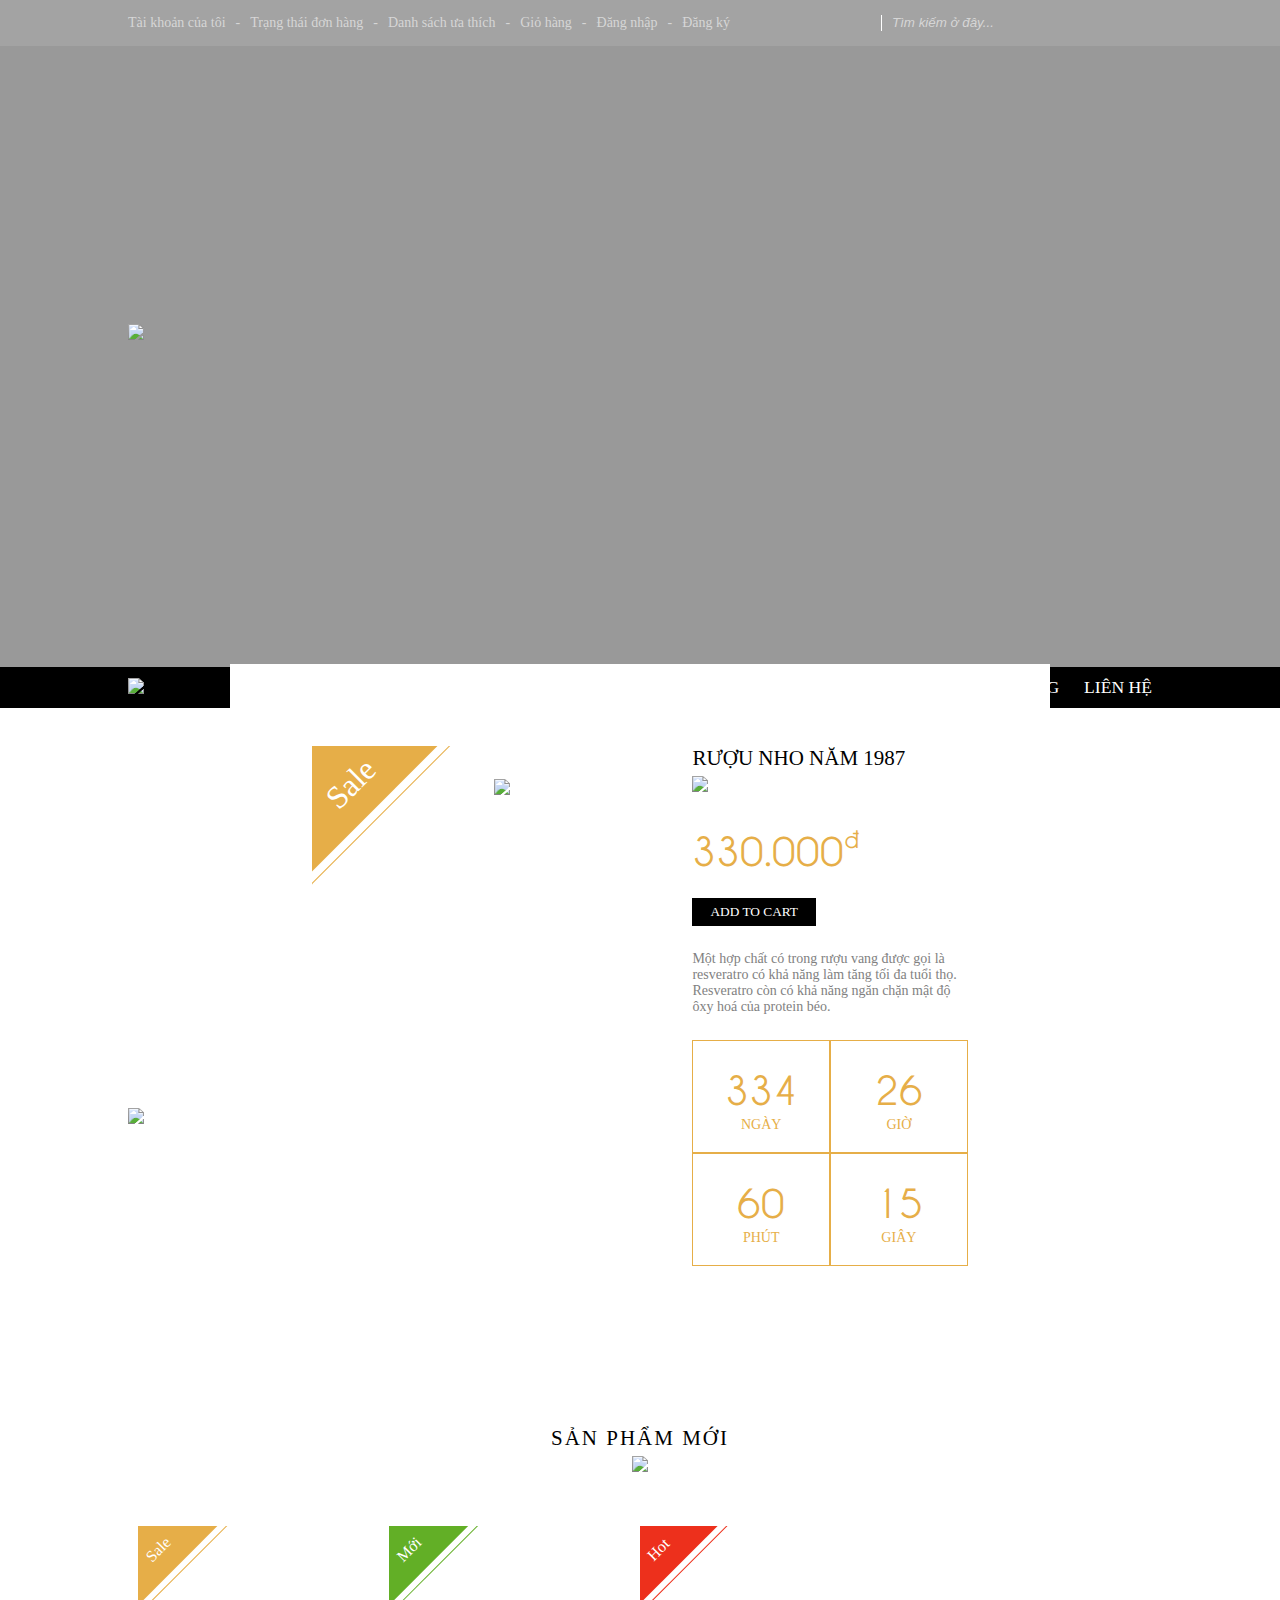
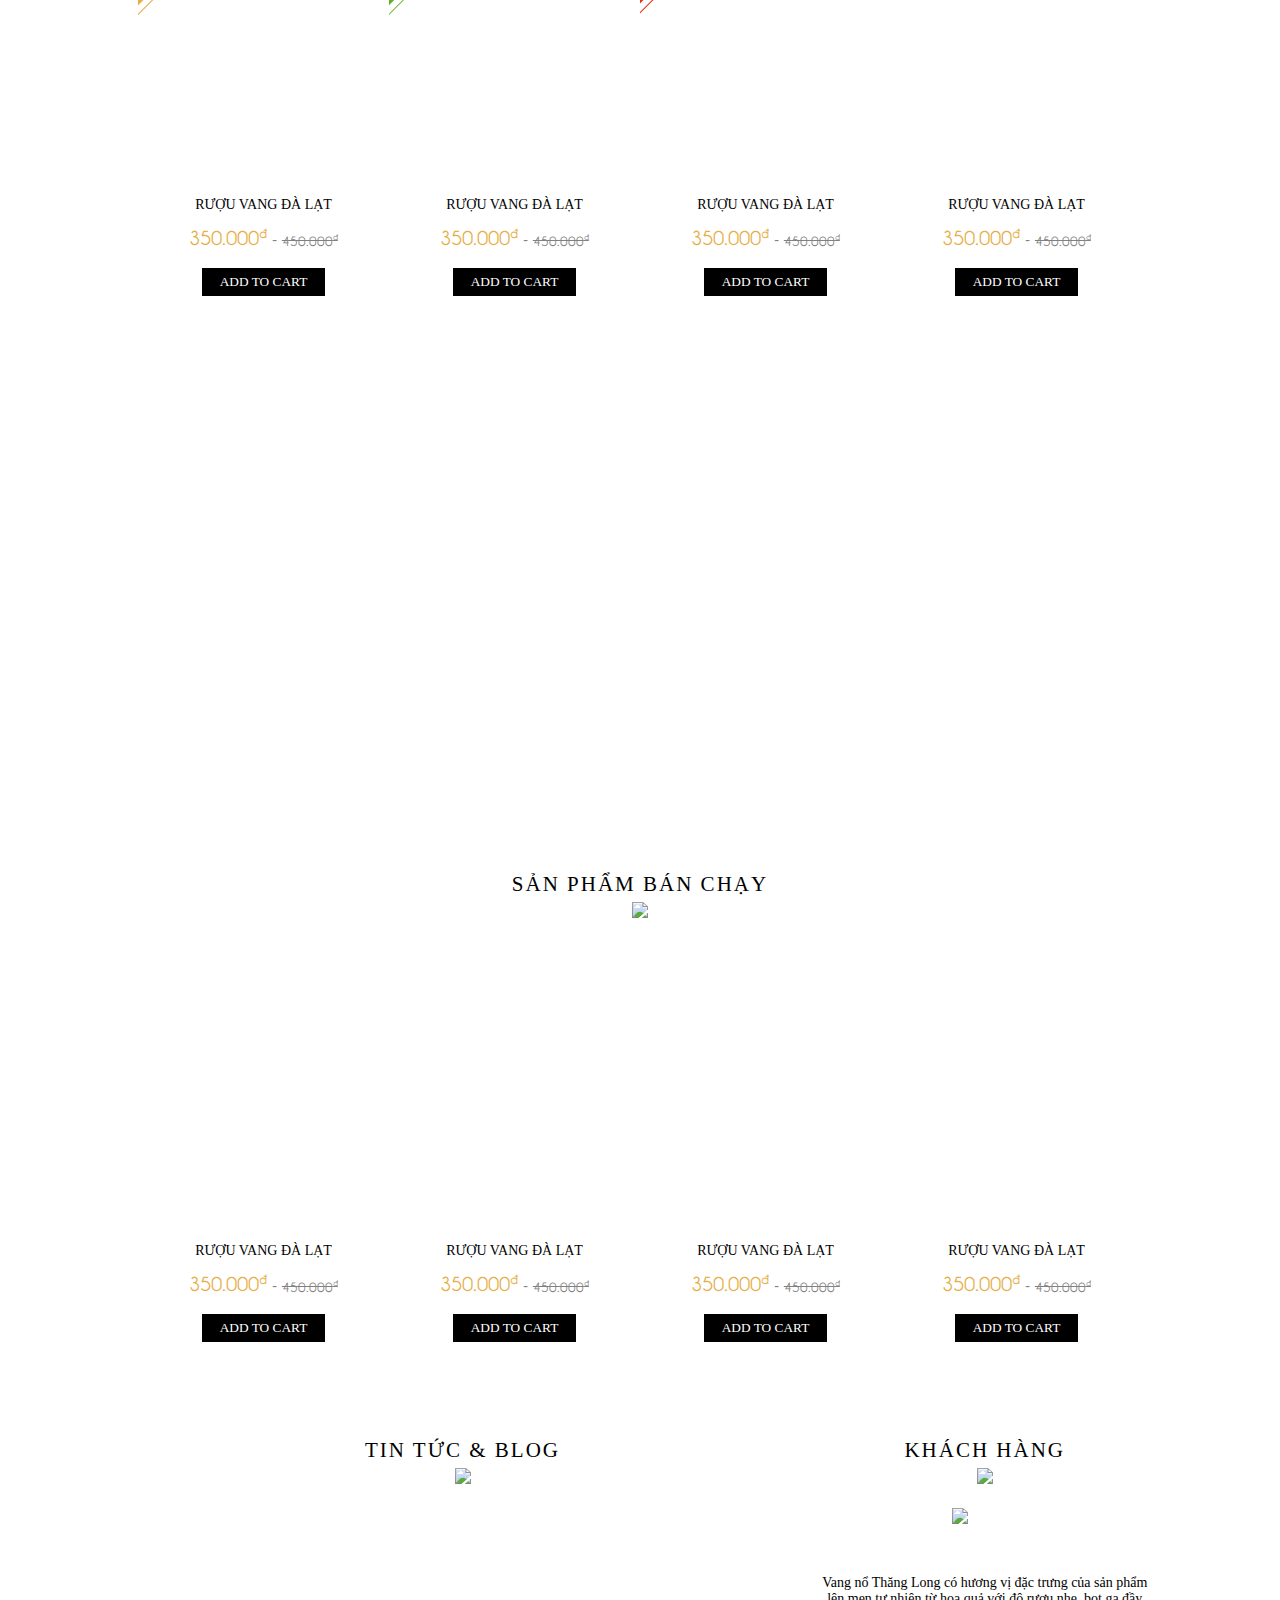
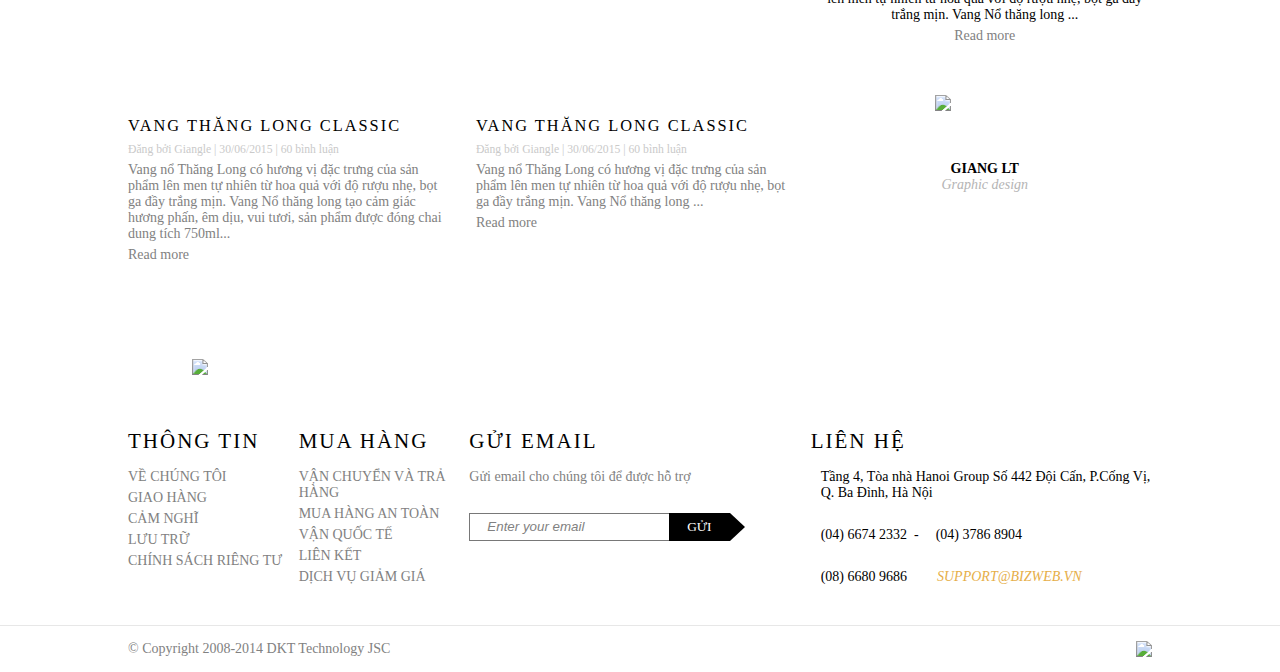
==== commit 622e2ea5: "complete project" ====
--- a/index.html
+++ b/index.html
@@ -11,7 +11,19 @@
     <header>
       <div class="headMenu headMenu--dark"> 
         <div class="container">
-          <div class="headMenu__left"><a href="#">Tài khoản của tôi</a><span>-</span><a href="#">Trạng thái đơn hàng</a><span>-</span><a href="#">Danh sách ưa thích</a><span>-</span><a href="#">Giỏ hàng</a><span>-</span><a href="#">Đăng nhập</a><span>-</span><a href="#">Đăng ký</a><span>-</span>
+          <div class="headMenu__left">
+            <div class="headMenu__left-normal"><a href="address.html">Tài khoản của tôi</a><span>-</span><a href="order.html">Trạng thái đơn hàng</a><span>-</span><a href="#.html">Danh sách ưa thích</a><span>-</span><a href="cart.html">Giỏ hàng</a><span>-</span><a href="login.html">Đăng nhập</a><span>-</span><a href="signup.html">Đăng ký</a><span>-</span>
+            </div>
+            <div class="headMenu__left-button"> <i class="fas fa-bars"></i>
+              <ul class="headMenu__left-button-list">
+                <li><a href="address.html">Tài khoản của tôi</a></li>
+                <li><a href="order.html">Trạng thái đơn hàng</a></li>
+                <li><a href="#.html">Danh sách ưa thích</a></li>
+                <li><a href="cart.html">Giỏ hàng</a></li>
+                <li><a href="login.html">Đăng nhập</a></li>
+                <li><a href="signup.html">Đăng ký</a></li>
+              </ul>
+            </div>
           </div>
           <div class="headMenu__right">
             <form>
@@ -26,7 +38,7 @@
       <div class="menu">
         <div class="container"> 
           <div class="menu__logo"> <img src="assets/images/menuLogo.png"></div>
-          <div class="menu__list"><a class="menu__list-item" href="#">Trang chủ</a>
+          <div class="menu__list"><a class="menu__list-item" href="index.html">Trang chủ</a>
             <div class="menu__mega"><a class="menu__list-item" href="#">Rượu vang bò</a>
               <div class="menu__submenu"> 
                 <div class="menu__submenu-list"><a class="menu__submenu-list-title">
@@ -40,7 +52,32 @@
                 </div>
                 <div class="menu__submenu-image"></div>
               </div>
-            </div><a class="menu__list-item" href="#">Rượu trắng</a><a class="menu__list-item" href="#">Champagne</a><a class="menu__list-item" href="#">Thông tin</a><a class="menu__list-item" href="#">Blog</a><a class="menu__list-item" href="#">Liên hệ</a>
+            </div><a class="menu__list-item" href="pdlist_grid.html">Rượu trắng</a><a class="menu__list-item" href="pdList_list.html">Champagne</a><a class="menu__list-item" href="about.html">Thông tin</a><a class="menu__list-item" href="blog.html">Blog</a><a class="menu__list-item" href="contact.html">Liên hệ</a>
+          </div>
+          <div class="menu__responsive"> <i class="fas fa-bars"></i>
+            <ul class="menu__responsive-list">
+              <li><a class="menu__list-item" href="index.html">Trang chủ</a></li>
+              <div class="menu__mega">
+                <li><a class="menu__list-item">Rượu vang bò</a></li>
+                <div class="menu__submenu"> 
+                  <div class="menu__submenu-list"><a class="menu__submenu-list-title">
+                      <h3>Rượu ngoại </h3></a><a class="menu__submenu-list-item" href="#">Rượu Chivas</a><a class="menu__submenu-list-item" href="#">Hàng độc - Rượu độc đáo</a><a class="menu__submenu-list-item" href="#">Johnnie Walker</a><a class="menu__submenu-list-item" href="#">Rượu Whisky</a><a class="menu__submenu-list-item" href="#">Rượu Remy Martin</a><a class="menu__submenu-list-item" href="#">Rượu Glenmorangie</a>
+                  </div>
+                  <div class="menu__submenu-list"><a class="menu__submenu-list-title">
+                      <h3>Rượu ngoại </h3></a><a class="menu__submenu-list-item" href="#">Rượu Chivas</a><a class="menu__submenu-list-item" href="#">Hàng độc - Rượu độc đáo</a><a class="menu__submenu-list-item" href="#">Johnnie Walker</a><a class="menu__submenu-list-item" href="#">Rượu Whisky</a><a class="menu__submenu-list-item" href="#">Rượu Remy Martin</a><a class="menu__submenu-list-item" href="#">Rượu Glenmorangie</a>
+                  </div>
+                  <div class="menu__submenu-list"><a class="menu__submenu-list-title">
+                      <h3>Rượu ngoại </h3></a><a class="menu__submenu-list-item" href="#">Rượu Chivas</a><a class="menu__submenu-list-item" href="#">Hàng độc - Rượu độc đáo</a><a class="menu__submenu-list-item" href="#">Johnnie Walker</a><a class="menu__submenu-list-item" href="#">Rượu Whisky</a><a class="menu__submenu-list-item" href="#">Rượu Remy Martin</a><a class="menu__submenu-list-item" href="#">Rượu Glenmorangie</a>
+                  </div>
+                  <div class="menu__submenu-image"></div>
+                </div>
+              </div>
+              <li><a class="menu__list-item" href="pdlist_grid.html">Rượu trắng</a></li>
+              <li><a class="menu__list-item" href="pdList_list.html">Champagne</a></li>
+              <li><a class="menu__list-item" href="about.html">Thông tin</a></li>
+              <li><a class="menu__list-item" href="blog.html">Blog</a></li>
+              <li><a class="menu__list-item" href="contact.html">Liên hệ</a></li>
+            </ul>
           </div>
         </div>
       </div>
@@ -94,58 +131,60 @@
             </div>
           </div>
           <div class="new__product">
-            <div class="rowProductList">
-              <div class="rowProductList__item">
-                <div class="rowProductList__item-img" style="background: url(assets/product/1.jpg) no-repeat bottom; background-size: contain">
-                  <p class="saletag-small--sale">Sale</p>
-                  <div class="rowProductList__item-img-buttons"><a href="#"><i class="fas fa-heart"></i>Yêu thích</a><a href="#"><i class="fas fa-signal"></i>So sánh </a><a href="#"><i class="fas fa-compress-alt"></i></a></div>
-                </div>
-                <div class="rowProductList__item-detail"> <a class="rowProductList__item-detail-name" href="detail.html">rượu vang đà lạt </a>
-                  <div class="rowProductList__item-detail-price">
-                    <p class="newprice">350.000<span>đ</span></p><span>-</span>
-                    <p class="oldprice">450.000<span>đ</span></p>
-                  </div>
-                  <button class="btn">ADD TO CART</button>
-                </div>
-              </div>
-              <div class="rowProductList__item">
-                <div class="rowProductList__item-img" style="background: url(assets/product/2.jpg) no-repeat bottom; background-size: contain">
-                  <p class="saletag-small--new">Mới </p>
-                  <div class="rowProductList__item-img-buttons"><a href="#"><i class="fas fa-heart"></i>Yêu thích</a><a href="#"><i class="fas fa-signal"></i>So sánh </a><a href="#"><i class="fas fa-compress-alt"></i></a></div>
-                </div>
-                <div class="rowProductList__item-detail"> <a class="rowProductList__item-detail-name" href="detail.html">rượu vang đà lạt </a>
-                  <div class="rowProductList__item-detail-price">
-                    <p class="newprice">350.000<span>đ</span></p><span>-</span>
-                    <p class="oldprice">450.000<span>đ</span></p>
-                  </div>
-                  <button class="btn">ADD TO CART</button>
-                </div>
-              </div>
-              <div class="rowProductList__item">
-                <div class="rowProductList__item-img" style="background: url(assets/product/3.jpg) no-repeat bottom; background-size: contain">
-                  <p class="saletag-small--hot">Hot</p>
-                  <div class="rowProductList__item-img-buttons"><a href="#"><i class="fas fa-heart"></i>Yêu thích</a><a href="#"><i class="fas fa-signal"></i>So sánh </a><a href="#"><i class="fas fa-compress-alt"></i></a></div>
-                </div>
-                <div class="rowProductList__item-detail"> <a class="rowProductList__item-detail-name" href="detail.html">rượu vang đà lạt </a>
-                  <div class="rowProductList__item-detail-price">
-                    <p class="newprice">350.000<span>đ</span></p><span>-</span>
-                    <p class="oldprice">450.000<span>đ</span></p>
-                  </div>
-                  <button class="btn">ADD TO CART</button>
-                </div>
-              </div>
-              <div class="rowProductList__item">
-                <div class="rowProductList__item-img" style="background: url(assets/product/4.jpg) no-repeat bottom; background-size: contain">
-                  <div class="rowProductList__item-img-buttons"><a href="#"><i class="fas fa-heart"></i>Yêu thích</a><a href="#"><i class="fas fa-signal"></i>So sánh </a><a href="#"><i class="fas fa-compress-alt"></i></a></div>
-                </div>
-                <div class="rowProductList__item-detail"> <a class="rowProductList__item-detail-name" href="detail.html">rượu vang đà lạt </a>
-                  <div class="rowProductList__item-detail-price">
-                    <p class="newprice">350.000<span>đ</span></p><span>-</span>
-                    <p class="oldprice">450.000<span>đ</span></p>
-                  </div>
-                  <button class="btn">ADD TO CART</button>
-                </div>
-              </div>
+            <div class="rowProductList"><a class="rowProductList__slide--left" href="#"><i class="fas fa-arrow-left"></i></a>
+              <div class="rowProductList__wrapper">
+                <div class="rowProductList__item">
+                  <div class="rowProductList__item-img" style="background: url(assets/product/1.jpg) no-repeat bottom; background-size: contain">
+                    <p class="saletag-small--sale">Sale</p>
+                    <div class="rowProductList__item-img-buttons"><a href="#"><i class="fas fa-heart"></i>Yêu thích</a><a href="#"><i class="fas fa-signal"></i>So sánh </a><a href="#"><i class="fas fa-compress-alt"></i></a></div>
+                  </div>
+                  <div class="rowProductList__item-detail"> <a class="rowProductList__item-detail-name" href="detail.html">rượu vang đà lạt </a>
+                    <div class="rowProductList__item-detail-price">
+                      <p class="newprice">350.000<span>đ</span></p><span>-</span>
+                      <p class="oldprice">450.000<span>đ</span></p>
+                    </div>
+                    <button class="btn">ADD TO CART</button>
+                  </div>
+                </div>
+                <div class="rowProductList__item">
+                  <div class="rowProductList__item-img" style="background: url(assets/product/2.jpg) no-repeat bottom; background-size: contain">
+                    <p class="saletag-small--new">Mới </p>
+                    <div class="rowProductList__item-img-buttons"><a href="#"><i class="fas fa-heart"></i>Yêu thích</a><a href="#"><i class="fas fa-signal"></i>So sánh </a><a href="#"><i class="fas fa-compress-alt"></i></a></div>
+                  </div>
+                  <div class="rowProductList__item-detail"> <a class="rowProductList__item-detail-name" href="detail.html">rượu vang đà lạt </a>
+                    <div class="rowProductList__item-detail-price">
+                      <p class="newprice">350.000<span>đ</span></p><span>-</span>
+                      <p class="oldprice">450.000<span>đ</span></p>
+                    </div>
+                    <button class="btn">ADD TO CART</button>
+                  </div>
+                </div>
+                <div class="rowProductList__item">
+                  <div class="rowProductList__item-img" style="background: url(assets/product/3.jpg) no-repeat bottom; background-size: contain">
+                    <p class="saletag-small--hot">Hot</p>
+                    <div class="rowProductList__item-img-buttons"><a href="#"><i class="fas fa-heart"></i>Yêu thích</a><a href="#"><i class="fas fa-signal"></i>So sánh </a><a href="#"><i class="fas fa-compress-alt"></i></a></div>
+                  </div>
+                  <div class="rowProductList__item-detail"> <a class="rowProductList__item-detail-name" href="detail.html">rượu vang đà lạt </a>
+                    <div class="rowProductList__item-detail-price">
+                      <p class="newprice">350.000<span>đ</span></p><span>-</span>
+                      <p class="oldprice">450.000<span>đ</span></p>
+                    </div>
+                    <button class="btn">ADD TO CART</button>
+                  </div>
+                </div>
+                <div class="rowProductList__item">
+                  <div class="rowProductList__item-img" style="background: url(assets/product/4.jpg) no-repeat bottom; background-size: contain">
+                    <div class="rowProductList__item-img-buttons"><a href="#"><i class="fas fa-heart"></i>Yêu thích</a><a href="#"><i class="fas fa-signal"></i>So sánh </a><a href="#"><i class="fas fa-compress-alt"></i></a></div>
+                  </div>
+                  <div class="rowProductList__item-detail"> <a class="rowProductList__item-detail-name" href="detail.html">rượu vang đà lạt </a>
+                    <div class="rowProductList__item-detail-price">
+                      <p class="newprice">350.000<span>đ</span></p><span>-</span>
+                      <p class="oldprice">450.000<span>đ</span></p>
+                    </div>
+                    <button class="btn">ADD TO CART</button>
+                  </div>
+                </div>
+              </div><a class="rowProductList__slide--right" href="#"><i class="fas fa-arrow-right"></i></a>
             </div>
           </div>
         </div>
@@ -192,55 +231,57 @@
             </div>
           </div>
           <div class="new__product">
-            <div class="rowProductList">
-              <div class="rowProductList__item">
-                <div class="rowProductList__item-img" style="background: url(assets/product/7.jpg) no-repeat bottom; background-size: contain">
-                  <div class="rowProductList__item-img-buttons"><a href="#"><i class="fas fa-heart"></i>Yêu thích</a><a href="#"><i class="fas fa-signal"></i>So sánh </a><a href="#"><i class="fas fa-compress-alt"></i></a></div>
-                </div>
-                <div class="rowProductList__item-detail"> <a class="rowProductList__item-detail-name" href="detail.html">rượu vang đà lạt </a>
-                  <div class="rowProductList__item-detail-price">
-                    <p class="newprice">350.000<span>đ</span></p><span>-</span>
-                    <p class="oldprice">450.000<span>đ</span></p>
-                  </div>
-                  <button class="btn">ADD TO CART</button>
-                </div>
-              </div>
-              <div class="rowProductList__item">
-                <div class="rowProductList__item-img" style="background: url(assets/product/8.jpg) no-repeat bottom; background-size: contain">
-                  <div class="rowProductList__item-img-buttons"><a href="#"><i class="fas fa-heart"></i>Yêu thích</a><a href="#"><i class="fas fa-signal"></i>So sánh </a><a href="#"><i class="fas fa-compress-alt"></i></a></div>
-                </div>
-                <div class="rowProductList__item-detail"> <a class="rowProductList__item-detail-name" href="detail.html">rượu vang đà lạt </a>
-                  <div class="rowProductList__item-detail-price">
-                    <p class="newprice">350.000<span>đ</span></p><span>-</span>
-                    <p class="oldprice">450.000<span>đ</span></p>
-                  </div>
-                  <button class="btn">ADD TO CART</button>
-                </div>
-              </div>
-              <div class="rowProductList__item">
-                <div class="rowProductList__item-img" style="background: url(assets/product/1.jpg) no-repeat bottom; background-size: contain">
-                  <div class="rowProductList__item-img-buttons"><a href="#"><i class="fas fa-heart"></i>Yêu thích</a><a href="#"><i class="fas fa-signal"></i>So sánh </a><a href="#"><i class="fas fa-compress-alt"></i></a></div>
-                </div>
-                <div class="rowProductList__item-detail"> <a class="rowProductList__item-detail-name" href="detail.html">rượu vang đà lạt </a>
-                  <div class="rowProductList__item-detail-price">
-                    <p class="newprice">350.000<span>đ</span></p><span>-</span>
-                    <p class="oldprice">450.000<span>đ</span></p>
-                  </div>
-                  <button class="btn">ADD TO CART</button>
-                </div>
-              </div>
-              <div class="rowProductList__item">
-                <div class="rowProductList__item-img" style="background: url(assets/product/2.jpg) no-repeat bottom; background-size: contain">
-                  <div class="rowProductList__item-img-buttons"><a href="#"><i class="fas fa-heart"></i>Yêu thích</a><a href="#"><i class="fas fa-signal"></i>So sánh </a><a href="#"><i class="fas fa-compress-alt"></i></a></div>
-                </div>
-                <div class="rowProductList__item-detail"> <a class="rowProductList__item-detail-name" href="detail.html">rượu vang đà lạt </a>
-                  <div class="rowProductList__item-detail-price">
-                    <p class="newprice">350.000<span>đ</span></p><span>-</span>
-                    <p class="oldprice">450.000<span>đ</span></p>
-                  </div>
-                  <button class="btn">ADD TO CART</button>
-                </div>
-              </div>
+            <div class="rowProductList"><a class="rowProductList__slide--left" href="#"><i class="fas fa-arrow-left"></i></a>
+              <div class="rowProductList__wrapper">
+                <div class="rowProductList__item">
+                  <div class="rowProductList__item-img" style="background: url(assets/product/7.jpg) no-repeat bottom; background-size: contain">
+                    <div class="rowProductList__item-img-buttons"><a href="#"><i class="fas fa-heart"></i>Yêu thích</a><a href="#"><i class="fas fa-signal"></i>So sánh </a><a href="#"><i class="fas fa-compress-alt"></i></a></div>
+                  </div>
+                  <div class="rowProductList__item-detail"> <a class="rowProductList__item-detail-name" href="detail.html">rượu vang đà lạt </a>
+                    <div class="rowProductList__item-detail-price">
+                      <p class="newprice">350.000<span>đ</span></p><span>-</span>
+                      <p class="oldprice">450.000<span>đ</span></p>
+                    </div>
+                    <button class="btn">ADD TO CART</button>
+                  </div>
+                </div>
+                <div class="rowProductList__item">
+                  <div class="rowProductList__item-img" style="background: url(assets/product/8.jpg) no-repeat bottom; background-size: contain">
+                    <div class="rowProductList__item-img-buttons"><a href="#"><i class="fas fa-heart"></i>Yêu thích</a><a href="#"><i class="fas fa-signal"></i>So sánh </a><a href="#"><i class="fas fa-compress-alt"></i></a></div>
+                  </div>
+                  <div class="rowProductList__item-detail"> <a class="rowProductList__item-detail-name" href="detail.html">rượu vang đà lạt </a>
+                    <div class="rowProductList__item-detail-price">
+                      <p class="newprice">350.000<span>đ</span></p><span>-</span>
+                      <p class="oldprice">450.000<span>đ</span></p>
+                    </div>
+                    <button class="btn">ADD TO CART</button>
+                  </div>
+                </div>
+                <div class="rowProductList__item">
+                  <div class="rowProductList__item-img" style="background: url(assets/product/1.jpg) no-repeat bottom; background-size: contain">
+                    <div class="rowProductList__item-img-buttons"><a href="#"><i class="fas fa-heart"></i>Yêu thích</a><a href="#"><i class="fas fa-signal"></i>So sánh </a><a href="#"><i class="fas fa-compress-alt"></i></a></div>
+                  </div>
+                  <div class="rowProductList__item-detail"> <a class="rowProductList__item-detail-name" href="detail.html">rượu vang đà lạt </a>
+                    <div class="rowProductList__item-detail-price">
+                      <p class="newprice">350.000<span>đ</span></p><span>-</span>
+                      <p class="oldprice">450.000<span>đ</span></p>
+                    </div>
+                    <button class="btn">ADD TO CART</button>
+                  </div>
+                </div>
+                <div class="rowProductList__item">
+                  <div class="rowProductList__item-img" style="background: url(assets/product/2.jpg) no-repeat bottom; background-size: contain">
+                    <div class="rowProductList__item-img-buttons"><a href="#"><i class="fas fa-heart"></i>Yêu thích</a><a href="#"><i class="fas fa-signal"></i>So sánh </a><a href="#"><i class="fas fa-compress-alt"></i></a></div>
+                  </div>
+                  <div class="rowProductList__item-detail"> <a class="rowProductList__item-detail-name" href="detail.html">rượu vang đà lạt </a>
+                    <div class="rowProductList__item-detail-price">
+                      <p class="newprice">350.000<span>đ</span></p><span>-</span>
+                      <p class="oldprice">450.000<span>đ</span></p>
+                    </div>
+                    <button class="btn">ADD TO CART</button>
+                  </div>
+                </div>
+              </div><a class="rowProductList__slide--right" href="#"><i class="fas fa-arrow-right"></i></a>
             </div>
           </div>
         </div>
@@ -252,13 +293,19 @@
               </div>
             </div>
             <div class="other__blog-posts">
-              <div class="blogListItem"><img src="assets/blog/1.png" width="100%"/><a class="blogListItem__title">
+              <div class="blogListItem">
+                <div class="blogListItem__img" style="background: url(assets/blog/1.png) no-repeat center; background-size: cover">
+                  <div class="blogListItem__img-inner"></div><a href="blogDetail.html"><i class="fas fa-link"></i></a>
+                </div><a class="blogListItem__title" href="blogDetail.html">
                   <h3 class="introText">Vang Thăng Long Classic</h3></a><small>Đăng bởi Giangle | 30/06/2015 | 60 bình luận</small>
-                <p>Vang nổ Thăng Long có hương vị đặc trưng của sản phẩm lên men tự nhiên từ hoa quả với độ rượu nhẹ, bọt ga đầy trắng mịn. Vang Nổ thăng long tạo cảm giác hương phấn, êm dịu, vui tươi, sản phẩm được đóng chai dung tích 750ml...</p><a href="#">Read more</a>
-              </div>
-              <div class="blogListItem"><img src="assets/blog/2.png" width="100%"/><a class="blogListItem__title">
+                <p>Vang nổ Thăng Long có hương vị đặc trưng của sản phẩm lên men tự nhiên từ hoa quả với độ rượu nhẹ, bọt ga đầy trắng mịn. Vang Nổ thăng long tạo cảm giác hương phấn, êm dịu, vui tươi, sản phẩm được đóng chai dung tích 750ml...</p><a href="blogDetail.html">Read more</a>
+              </div>
+              <div class="blogListItem">
+                <div class="blogListItem__img" style="background: url(assets/blog/2.png) no-repeat center; background-size: cover">
+                  <div class="blogListItem__img-inner"></div><a href="blogDetail.html"><i class="fas fa-link"></i></a>
+                </div><a class="blogListItem__title" href="blogDetail.html">
                   <h3 class="introText">Vang Thăng Long Classic</h3></a><small>Đăng bởi Giangle | 30/06/2015 | 60 bình luận</small>
-                <p>Vang nổ Thăng Long có hương vị đặc trưng của sản phẩm lên men tự nhiên từ hoa quả với độ rượu nhẹ, bọt ga đầy trắng mịn. Vang Nổ thăng long ...</p><a href="#">Read more</a>
+                <p>Vang nổ Thăng Long có hương vị đặc trưng của sản phẩm lên men tự nhiên từ hoa quả với độ rượu nhẹ, bọt ga đầy trắng mịn. Vang Nổ thăng long ...</p><a href="blogDetail.html">Read more</a>
               </div>
             </div>
           </div>
--- a/styles/style.css
+++ b/styles/style.css
@@ -84,7 +84,7 @@
   margin-bottom: 5px;
 }
 
-.endContent, .blogDetail, .blog, .about, .cart, .pdList .wrapper, .pdList .slide, .pdDetail .product, .pdDetail .more, .pdDetail .detail, .home .gallery, .home .container .other, .home .container .new, .home .container .intro {
+.endContent, .contact, .address, .order, .signup, .login, .blogDetail, .blog, .about, .cart, .pdList .wrapper, .pdList .slide, .pdDetail .product, .pdDetail .more, .pdDetail .detail, .home .gallery, .home .container .other, .home .container .new, .home .container .intro {
   margin-bottom: 6rem;
 }
 
@@ -213,7 +213,7 @@
 }
 
 .container {
-  width: 70%;
+  width: 80%;
   margin: auto;
 }
 
@@ -238,6 +238,18 @@
   margin-top: 30px;
   display: flex;
   justify-content: space-between;
+  align-items: center;
+}
+.rowProductList__slide--left {
+  margin-right: 10px;
+}
+.rowProductList__slide--right {
+  margin-left: 10px;
+}
+.rowProductList__wrapper {
+  display: flex;
+  justify-content: space-between;
+  width: 100%;
 }
 .rowProductList__item {
   flex-basis: 25%;
@@ -362,16 +374,58 @@
   margin-right: 10px;
 }
 
-.home {
-  background: url("../assets/images/product.png") left top no-repeat, url("../assets/images/product2.png") right top no-repeat;
-  background-size: 20%, 12%;
+.slide {
+  background: linear-gradient(rgba(0, 0, 0, 0.4), rgba(0, 0, 0, 0.4)), url("../assets/images/slide-1-2050x898.jpg") bottom no-repeat;
+  background-size: cover;
+  width: 100%;
+  height: 667px;
+  animation: slide 15s infinite;
+  display: flex;
+  align-items: center;
+}
+@keyframes slide {
+  50% {
+    background: linear-gradient(rgba(0, 0, 0, 0.4), rgba(0, 0, 0, 0.4)), url("../assets/images/slide-2.jpg") bottom no-repeat;
+    background-size: cover;
+  }
+  100% {
+    background: linear-gradient(rgba(0, 0, 0, 0.4), rgba(0, 0, 0, 0.4)), url("../assets/images/slide-3.jpg") bottom no-repeat;
+    background-size: cover;
+  }
 }
 
 .blogListItem__title {
   color: black;
 }
-.blogListItem img {
+.blogListItem__img {
   margin-bottom: 15px;
+  position: relative;
+  padding-bottom: 60%;
+  cursor: pointer;
+}
+.blogListItem__img-inner {
+  opacity: 0;
+  position: absolute;
+  top: 0;
+  left: 0;
+  right: 0;
+  bottom: 0;
+  background: linear-gradient(to bottom right, transparent 50%, rgba(255, 255, 255, 0.4) 50%);
+}
+.blogListItem__img i {
+  opacity: 0;
+  color: black;
+  position: absolute;
+  top: 50%;
+  right: 50%;
+  transform: rotate(90deg) translate(-50%, -50%);
+  background-color: rgba(255, 255, 255, 0.8);
+  border-radius: 50%;
+  padding: 10px;
+}
+.blogListItem__img:hover .blogListItem__img-inner, .blogListItem__img:hover i {
+  transition: 0.5s;
+  opacity: 1;
 }
 .blogListItem h3 {
   cursor: pointer;
@@ -397,6 +451,9 @@
 }
 .textInput label, .textArea label {
   width: 10%;
+}
+.textInput label span, .textArea label span {
+  margin-left: 5px;
 }
 .textInput input, .textInput textarea, .textArea input, .textArea textarea {
   border: 1px solid #e6e6e6;
@@ -430,6 +487,26 @@
   text-decoration: underline;
 }
 
+.customCheckbox {
+  position: relative;
+  visibility: hidden;
+}
+.customCheckbox::after {
+  visibility: visible;
+  content: "";
+  position: absolute;
+  width: 60%;
+  height: 60%;
+  top: 0;
+  left: 0;
+  transform: translateY(40%);
+  background-color: #e6e6e6;
+  border: 1px solid #818181;
+}
+.customCheckbox:checked::after {
+  background-color: #e6ae48;
+}
+
 header {
   position: relative;
 }
@@ -444,11 +521,44 @@
 header .headMenu a:hover {
   border-bottom: 1px solid #e6ae48;
 }
-header .headMenu__left span {
+header .headMenu__left-normal span {
   padding: 0 10px;
 }
-header .headMenu__left span:last-child {
+header .headMenu__left-normal span:last-child {
   display: none;
+}
+header .headMenu__left-button {
+  display: none;
+  position: relative;
+}
+header .headMenu__left-button i {
+  color: #818181;
+}
+header .headMenu__left-button-list {
+  position: absolute;
+  z-index: 900;
+  width: 200px;
+  top: 0;
+  left: 1.5rem;
+  background-color: white;
+  visibility: hidden;
+  opacity: 0;
+  transition: opacity 0.5s, visibility 0.5s;
+  padding: 15px;
+  border: 1px solid #e6ae48;
+}
+header .headMenu__left-button-list li {
+  margin: 10px;
+}
+header .headMenu__left-button-list li a {
+  color: black;
+}
+header .headMenu__left-button:hover i {
+  color: #e6ae48;
+}
+header .headMenu__left-button:hover .headMenu__left-button-list {
+  visibility: visible;
+  opacity: 1;
 }
 header .headMenu__right form {
   border-left: 1.5px solid white;
@@ -480,6 +590,9 @@
 header .headMenu--dark form input::placeholder {
   color: #d6d6d6;
 }
+header .headMenu--dark .headMenu__left i {
+  color: white;
+}
 header .menu {
   background-color: black;
   padding: 10px 0;
@@ -489,6 +602,7 @@
   display: flex;
   justify-content: space-between;
   align-items: center;
+  position: relative;
 }
 header .menu__list {
   flex-basis: 80%;
@@ -499,6 +613,39 @@
   font-size: 1.1rem;
   color: white;
   text-transform: uppercase;
+}
+header .menu__responsive {
+  display: none;
+}
+header .menu__responsive i {
+  color: white;
+}
+header .menu__responsive-list {
+  position: absolute;
+  z-index: 900;
+  width: 200px;
+  right: 0;
+  top: 3.5rem;
+  background-color: black;
+  visibility: hidden;
+  opacity: 0;
+  transition: opacity 0.5s, visibility 0.5s;
+  padding: 15px;
+  border: 1px solid #e6ae48;
+}
+header .menu__responsive-list li {
+  margin: 10px;
+}
+header .menu__responsive-list li a {
+  color: white;
+  text-transform: uppercase;
+}
+header .menu__responsive:hover i {
+  color: #e6ae48;
+}
+header .menu__responsive:hover .menu__responsive-list {
+  visibility: visible;
+  opacity: 1;
 }
 header .menu__submenu {
   position: absolute;
@@ -508,8 +655,8 @@
   padding: 40px 30px;
   z-index: 1000;
   top: 100%;
-  right: 15%;
-  width: 56%;
+  right: 10%;
+  width: 64%;
   border: 1px solid #e6ae48;
   visibility: hidden;
   opacity: 0;
@@ -618,10 +765,10 @@
 footer .info__contact-phone {
   margin-bottom: 5px;
 }
-footer .info__contact-phone span {
+footer .info__contact-phone span:nth-child(2) {
   margin-right: 20px;
 }
-footer .info__contact-phone span i {
+footer .info__contact-phone span:nth-child(4) i {
   color: #e6ae48;
   text-transform: uppercase;
 }
@@ -651,7 +798,7 @@
   position: relative;
   background-color: white;
   display: flex;
-  width: 60%;
+  width: 80%;
   margin: -29rem auto 10rem auto;
   padding: 8% 8% 0 8%;
 }
@@ -722,7 +869,6 @@
 .home .container .other__customer-detail {
   height: 83%;
   display: flex;
-  flex-direction: column;
   justify-content: space-between;
   flex-direction: column;
   align-items: center;
@@ -785,6 +931,7 @@
 }
 .pdDetail .detail__img-list {
   display: flex;
+  justify-content: center;
   align-items: center;
   flex-direction: column;
   flex-basis: 10%;
@@ -1134,9 +1281,11 @@
 }
 .pdList .wrapper__products .rowProductList {
   margin-top: 0;
+}
+.pdList .wrapper__products .rowProductList__wrapper {
   flex-wrap: wrap;
 }
-.pdList .wrapper__products .rowProductList .rowProductList__item {
+.pdList .wrapper__products .rowProductList__item {
   flex-basis: 33.33%;
   margin-bottom: 1.5rem;
 }
@@ -1306,6 +1455,9 @@
 .blogDetail .wrapper__post-blog .blogListItem a:last-child {
   display: none;
 }
+.blogDetail .wrapper__post-blog .blogListItem__img:hover .blogListItem__img-inner, .blogDetail .wrapper__post-blog .blogListItem__img:hover i {
+  opacity: 0;
+}
 .blogDetail .wrapper__post-contact {
   margin-top: 3rem;
 }
@@ -1314,7 +1466,6 @@
 }
 .blogDetail .wrapper__post-contact span {
   color: red;
-  margin-left: 5px;
 }
 .blogDetail .wrapper__post-contact button {
   margin-left: 10%;
@@ -1344,4 +1495,724 @@
   color: white;
 }
 
+.login__head {
+  margin-bottom: 2rem;
+  display: flex;
+  justify-content: space-between;
+}
+.login__head button {
+  padding: 6px 50px;
+}
+.login__form {
+  padding: 50px;
+  border: 1px solid #e6e6e6;
+}
+.login__form-title h2 {
+  text-transform: uppercase;
+  font-weight: normal;
+  margin-bottom: 1.5rem;
+}
+.login__form-input {
+  margin-top: 3rem;
+}
+.login__form-submit {
+  margin-left: 10%;
+}
+.login__form-submit > div {
+  margin: 1.5rem 0;
+}
+.login__form-submit > div input {
+  background-color: #818181;
+}
+
+.signup__head {
+  margin-bottom: 2rem;
+  display: flex;
+  justify-content: space-between;
+}
+.signup__head button {
+  padding: 6px 50px;
+}
+.signup__form {
+  padding: 50px;
+  border: 1px solid #e6e6e6;
+}
+.signup__form-title h2 {
+  text-transform: uppercase;
+  font-weight: normal;
+}
+.signup__form-input {
+  margin-top: 2rem;
+}
+.signup__form-submit {
+  margin-left: 10%;
+}
+.signup__form-submit > div {
+  margin: 1.5rem 0 2rem;
+}
+.signup__form-submit > div input {
+  background-color: #818181;
+}
+.signup__form-btn {
+  text-align: end;
+  margin-top: 1.5rem;
+}
+.signup__form-btn button {
+  margin-left: 15px;
+}
+
+.order a {
+  color: black;
+}
+.order h2 {
+  font-weight: normal;
+  margin-bottom: 15px;
+}
+.order .wrapper {
+  margin-top: 3rem;
+  display: flex;
+  justify-content: space-between;
+}
+.order__list {
+  flex-basis: 73%;
+}
+.order__list-head {
+  background-color: #fafafa;
+  border: 1px solid #e6e6e6;
+  border-bottom: none;
+  padding: 1.5rem;
+}
+.order__list-head-links a {
+  white-space: nowrap;
+}
+.order__list-head-links a:first-child {
+  margin-left: 10px;
+}
+.order__list-head-links span {
+  padding: 0 10px;
+}
+.order__list-head-links span:last-child {
+  display: none;
+}
+.order__list-body table {
+  width: 100%;
+  border-collapse: collapse;
+  text-align: center;
+  border: 1px solid #e6e6e6;
+}
+.order__list-body table th {
+  text-transform: uppercase;
+  border: 1px solid #e6e6e6;
+}
+.order__list-body table th, .order__list-body table td {
+  padding: 15px;
+  vertical-align: top;
+}
+.order__list-body table td {
+  border-left: 1px solid #e6e6e6;
+}
+.order__list-body-code {
+  text-align: start;
+}
+.order__info {
+  flex-basis: 24%;
+}
+.order__info-inner {
+  padding: 1.5rem;
+  background-color: #fafafa;
+  border: 1px solid #e6e6e6;
+}
+.order__info-inner-item {
+  display: flex;
+  margin-bottom: 15px;
+}
+.order__info-inner-item i {
+  margin-right: 10px;
+}
+.order__info-inner a {
+  text-decoration: underline;
+}
+
+.address__edit {
+  margin-top: 2rem;
+  display: flex;
+  justify-content: space-between;
+}
+.address__edit > * {
+  flex-basis: 48%;
+}
+.address__edit-form h3 {
+  font-weight: normal;
+}
+.address__edit-form a {
+  color: #24c5d9;
+  text-decoration: underline;
+  font-size: 1.17em;
+}
+.address__edit-form .textInput label {
+  width: 20%;
+  display: flex;
+  align-items: center;
+}
+.address__edit-form .textInput input {
+  width: 80%;
+}
+.address__edit-form-submit {
+  margin-left: 20%;
+}
+.address__edit-form-submit div {
+  margin: 1rem 0;
+}
+.address__edit-form-submit div label {
+  color: #818181;
+}
+.address__edit-form-submit-edit {
+  background-color: #24c5d9;
+  margin-right: 10px;
+}
+.address__info {
+  margin-top: 2rem;
+  width: 48%;
+  border-top: 1px solid #e6e6e6;
+}
+.address__info-table {
+  margin-top: 15px;
+  width: 100%;
+}
+.address__info-table td {
+  padding: 15px 0;
+}
+.address__info-link {
+  text-align: end;
+}
+.address__info-link a {
+  color: #24c5d9;
+  text-decoration: underline;
+  font-size: 1.17em;
+}
+
+.contact__inner {
+  margin-top: 2rem;
+  display: flex;
+  justify-content: space-between;
+}
+.contact__inner label, .contact__inner a, .contact__inner p, .contact__inner i, .contact__inner h3 {
+  color: #818181;
+}
+.contact__inner-left {
+  flex-basis: 66%;
+}
+.contact__inner-left-map iframe {
+  width: 100%;
+  height: 500px;
+}
+.contact__inner-left-form {
+  margin-top: 3rem;
+}
+.contact__inner-left-form .textInput label, .contact__inner-left-form .textArea label {
+  width: 15%;
+}
+.contact__inner-left-form .textInput input, .contact__inner-left-form .textInput textarea, .contact__inner-left-form .textArea input, .contact__inner-left-form .textArea textarea {
+  width: 85%;
+}
+.contact__inner-left-form button {
+  margin-top: 1rem;
+  margin-left: 15%;
+}
+.contact__inner-right {
+  flex-basis: 30%;
+}
+.contact__inner-right-info-item {
+  display: flex;
+  margin: 1.5rem 0;
+}
+.contact__inner-right-info-item i {
+  margin-right: 10px;
+}
+.contact__inner-right-social h3 {
+  margin-bottom: 1rem;
+  font-weight: normal;
+}
+.contact__inner-right-social a {
+  margin-right: 15px;
+}
+
+.error {
+  width: 100vw;
+  height: 100vh;
+  background: url("../assets/images/404.png") top no-repeat;
+  background-size: contain;
+}
+.error__inner {
+  padding-top: 33vw;
+  display: flex;
+  justify-content: center;
+  align-items: center;
+}
+.error__inner-logo {
+  margin-right: 3rem;
+}
+.error__inner-buttons-link {
+  color: black;
+  text-decoration: underline;
+}
+.error__inner-buttons span {
+  margin: 0 2rem 0 5px;
+}
+.error__inner-buttons input {
+  background: url("../assets/images/searchIcon.png") scroll no-repeat 5px 3px;
+  padding: 5px 5px 5px 30px;
+  border: 1px solid #e6e6e6;
+}
+
+@media only screen and (max-width: 768px) {
+  .container {
+    width: 90%;
+  }
+
+  .slide {
+    height: 300px;
+  }
+  .slide img {
+    width: 500px;
+  }
+
+  .rowProductList__item-img-buttons {
+    font-size: 0.6rem;
+  }
+
+  .saletag-small--sale {
+    font-size: 0.5rem;
+    top: -3rem;
+    left: -6rem;
+    padding: 4rem 5rem 0.5rem;
+  }
+  .saletag-small--sale::after {
+    top: 5.2rem;
+  }
+
+  .saletag-big--sale {
+    font-size: 0.8rem;
+  }
+  .saletag-big--sale::after {
+    top: 5rem;
+  }
+
+  .saletag-small--new {
+    font-size: 0.5rem;
+    top: -3rem;
+    left: -6rem;
+    padding: 4rem 5rem 0.5rem;
+  }
+  .saletag-small--new::after {
+    top: 5.2rem;
+  }
+
+  .saletag-big--new {
+    font-size: 0.8rem;
+  }
+  .saletag-big--new::after {
+    top: 5rem;
+  }
+
+  .saletag-small--hot {
+    font-size: 0.5rem;
+    top: -3rem;
+    left: -6rem;
+    padding: 4rem 5rem 0.5rem;
+  }
+  .saletag-small--hot::after {
+    top: 5.2rem;
+  }
+
+  .saletag-big--hot {
+    font-size: 0.8rem;
+  }
+  .saletag-big--hot::after {
+    top: 5rem;
+  }
+
+  header .headMenu__left-normal {
+    display: none;
+  }
+  header .headMenu__left-button {
+    display: inline-block;
+  }
+  header .menu__logo img {
+    width: 70px;
+  }
+  header .menu__list {
+    display: none;
+  }
+  header .menu__responsive {
+    display: inline-block;
+  }
+  header .menu__responsive i {
+    font-size: 1.5rem;
+  }
+  header .menu__submenu {
+    width: 550px;
+    top: 5rem;
+    right: 0;
+  }
+  header .menu__submenu-image {
+    display: none;
+  }
+
+  footer .info .container {
+    flex-wrap: wrap;
+  }
+  footer .info__brand {
+    width: 90%;
+  }
+  footer .info__about, footer .info__email {
+    flex-basis: 30%;
+  }
+  footer .info__contact {
+    margin-top: 2rem;
+    display: flex;
+    justify-content: center;
+    align-items: center;
+    text-align: center;
+  }
+  footer .info__contact > div {
+    margin-bottom: 10px;
+  }
+
+  .home .container .sale__product {
+    width: 90%;
+    margin: -17rem auto 7rem auto;
+  }
+  .home .container .other {
+    display: block;
+  }
+  .home .container .other__blog {
+    margin-bottom: 3rem;
+  }
+  .home .container .other__customer {
+    width: 50%;
+    margin: auto;
+  }
+  .home .container .other__customer * {
+    margin: 5px 0;
+  }
+
+  .pdDetail .detail {
+    display: block;
+  }
+  .pdDetail .detail__img {
+    margin-right: 0;
+  }
+  .pdDetail .detail__describe {
+    margin-top: 2rem;
+  }
+  .pdDetail .detail__describe-social {
+    justify-content: start;
+  }
+  .pdDetail .detail__describe-social > div {
+    margin-right: 15px;
+  }
+  .pdDetail .more {
+    display: block;
+  }
+  .pdDetail .more .img {
+    display: none;
+  }
+
+  .pdList .wrapper {
+    display: block;
+  }
+  .pdList .wrapper__sidebar-menu ul li {
+    float: left;
+  }
+  .pdList .wrapper__sidebar-menu ul li::after {
+    content: "|";
+    margin: 0 10px;
+  }
+  .pdList .wrapper__sidebar-menu ul li:last-child::after {
+    display: none;
+  }
+
+  .cart td, .cart th {
+    font-size: 0.9rem;
+  }
+  .cart__table-price {
+    font-family: utm-caviar;
+    font-size: 0.9rem;
+    color: #e6ae48;
+  }
+  .cart__table-price span {
+    font-size: 0.6rem;
+    vertical-align: top;
+  }
+  .cart__buttons button {
+    font-size: 0.6rem;
+  }
+
+  .about__content {
+    display: block;
+  }
+  .about__content-img {
+    width: 100%;
+    margin-bottom: 1.5rem;
+  }
+  .about__content-img img {
+    width: 100%;
+  }
+
+  .blogDetail .wrapper {
+    flex-direction: column-reverse;
+  }
+  .blogDetail .wrapper__sidebar {
+    margin-top: 4rem;
+    display: flex;
+    justify-content: space-between;
+  }
+  .blogDetail .wrapper__sidebar > div {
+    flex: 1;
+    display: flex;
+    justify-content: space-between;
+    flex-direction: column;
+  }
+  .blogDetail .wrapper__sidebar-new-item, .blogDetail .wrapper__sidebar-tags-items, .blogDetail .wrapper__sidebar-video-item {
+    margin: 1rem 0;
+  }
+  .blogDetail .wrapper__post-blog .blogListItem h3 {
+    font-size: 1.2rem;
+  }
+  .blogDetail .wrapper__post-blog .blogListItem small, .blogDetail .wrapper__post-blog .blogListItem p {
+    font-size: 100%;
+  }
+
+  .login .textInput label, .signup .textInput label {
+    width: 15%;
+  }
+  .login .textInput input, .signup .textInput input {
+    width: 85%;
+  }
+  .login__form-submit, .signup__form-submit {
+    margin-left: 15%;
+  }
+
+  .order .wrapper {
+    flex-direction: column-reverse;
+  }
+  .order__info-inner {
+    border-bottom: none;
+  }
+  .order__info-inner-item {
+    float: left;
+    margin-right: 15px;
+  }
+
+  .address__info {
+    width: 100%;
+  }
+  .address__edit {
+    display: block;
+  }
+  .address__edit form:first-child {
+    margin-bottom: 2rem;
+  }
+
+  .contact__inner {
+    display: block;
+  }
+  .contact__inner-right {
+    margin-top: 3rem;
+    text-align: center;
+  }
+  .contact__inner-right-info {
+    display: flex;
+    text-align: start;
+    justify-content: center;
+    margin: 15px 0;
+  }
+  .contact__inner-right-info-item {
+    margin: 0 15px;
+  }
+
+  .error__inner {
+    padding-top: 40vw;
+  }
+}
+@media only screen and (max-width: 450px) {
+  .container {
+    width: 95%;
+  }
+
+  .rowProductList__wrapper {
+    flex-wrap: wrap;
+  }
+  .rowProductList__item {
+    flex-basis: 50%;
+    margin-bottom: 25px;
+  }
+
+  .slide img {
+    width: 300px;
+  }
+
+  .endContent, .home .container .intro, .home .container .new, .home .container .other, .home .gallery, .pdDetail .detail, .pdDetail .more, .pdDetail .product, .pdList .slide, .pdList .wrapper, .cart, .about, .blog, .blogDetail, .login, .signup, .order, .address, .contact {
+    margin-bottom: 4rem;
+  }
+
+  header .headMenu__right form input {
+    width: 150px;
+  }
+  header .menu__submenu {
+    display: block;
+    width: 200px;
+    padding: 10px;
+  }
+  header .menu__submenu-list {
+    margin-bottom: 15px;
+  }
+
+  footer .info__about {
+    flex-basis: 50%;
+  }
+  footer .info__email {
+    margin-top: 2rem;
+    flex-basis: 100%;
+    text-align: center;
+  }
+  footer .info__email form {
+    margin: 10px 0;
+  }
+  footer .info__email form input {
+    width: 100%;
+  }
+
+  .home .container .sale__product {
+    display: block;
+    margin-top: -9rem;
+  }
+  .home .container .sale__product-img {
+    margin-bottom: 2rem;
+  }
+  .home .gallery__img {
+    flex-basis: 50%;
+    padding-bottom: 25%;
+  }
+
+  .pdDetail .detail__describe-social {
+    display: block;
+  }
+  .pdDetail .detail__describe-social > div {
+    float: left;
+    margin-bottom: 10px;
+  }
+  .pdDetail .more .tabs__buttons button {
+    font-size: 0.7rem;
+  }
+
+  .pdList .slide {
+    height: 150px;
+  }
+  .pdList .wrapper__products .rowProductList .rowProductList__item {
+    flex-basis: 50%;
+  }
+  .pdList .wrapper__products .columnProductList .columnProductList__item-describe {
+    flex-basis: 70%;
+    font-size: 0.6rem;
+  }
+  .pdList .wrapper__products .columnProductList .columnProductList__item-describe-price {
+    font-family: utm-caviar;
+    font-size: 0.9rem;
+    color: #e6ae48;
+  }
+  .pdList .wrapper__products .columnProductList .columnProductList__item-describe-price span {
+    font-size: 0.6rem;
+    vertical-align: top;
+  }
+  .pdList .wrapper__products .columnProductList .columnProductList__item-describe-buttons button {
+    font-size: 0.6rem;
+    padding: 4px 5px;
+  }
+
+  .cart td, .cart th {
+    font-size: 0.55rem;
+  }
+  .cart__table-price {
+    font-family: utm-caviar;
+    font-size: 0.55rem;
+    color: #e6ae48;
+  }
+  .cart__table-price span {
+    font-size: 0.4rem;
+    vertical-align: top;
+  }
+  .cart__buttons button {
+    font-size: 0.4rem;
+  }
+
+  .about__content-des h1 {
+    font-size: 1.15rem;
+  }
+
+  .blog__list .blogListItem {
+    flex-basis: 47%;
+  }
+
+  .blogDetail .wrapper__sidebar {
+    font-size: 70%;
+  }
+  .blogDetail .wrapper__post-contact .textInput label, .blogDetail .wrapper__post-contact .textArea label {
+    width: 15%;
+  }
+  .blogDetail .wrapper__post-contact .textInput input, .blogDetail .wrapper__post-contact .textInput textarea, .blogDetail .wrapper__post-contact .textArea input, .blogDetail .wrapper__post-contact .textArea textarea {
+    width: 85%;
+  }
+  .blogDetail .wrapper__post-contact button {
+    margin-left: 15%;
+  }
+  .blogDetail .wrapper__post-comment .blogComment > * {
+    padding: 10px;
+  }
+
+  .login__form, .signup__form {
+    padding: 15px;
+  }
+  .login .textInput label, .signup .textInput label {
+    width: 25%;
+  }
+  .login .textInput input, .signup .textInput input {
+    width: 75%;
+  }
+  .login__form-submit, .signup__form-submit {
+    margin-left: 25%;
+  }
+
+  .order__info-inner-item {
+    float: none;
+  }
+  .order__list-body {
+    overflow-x: auto;
+  }
+
+  .contact__inner-right-info {
+    flex-wrap: wrap;
+  }
+  .contact__inner-right-info-item {
+    align-items: center;
+    margin-bottom: 10px;
+  }
+
+  .error__inner {
+    display: block;
+    text-align: center;
+  }
+  .error__inner-logo {
+    width: 100px;
+    margin-right: 0;
+  }
+  .error__inner-buttons {
+    margin-top: 25px;
+  }
+  .error__inner-buttons span {
+    margin-right: 15px;
+  }
+}
+
 /*# sourceMappingURL=style.css.map */
